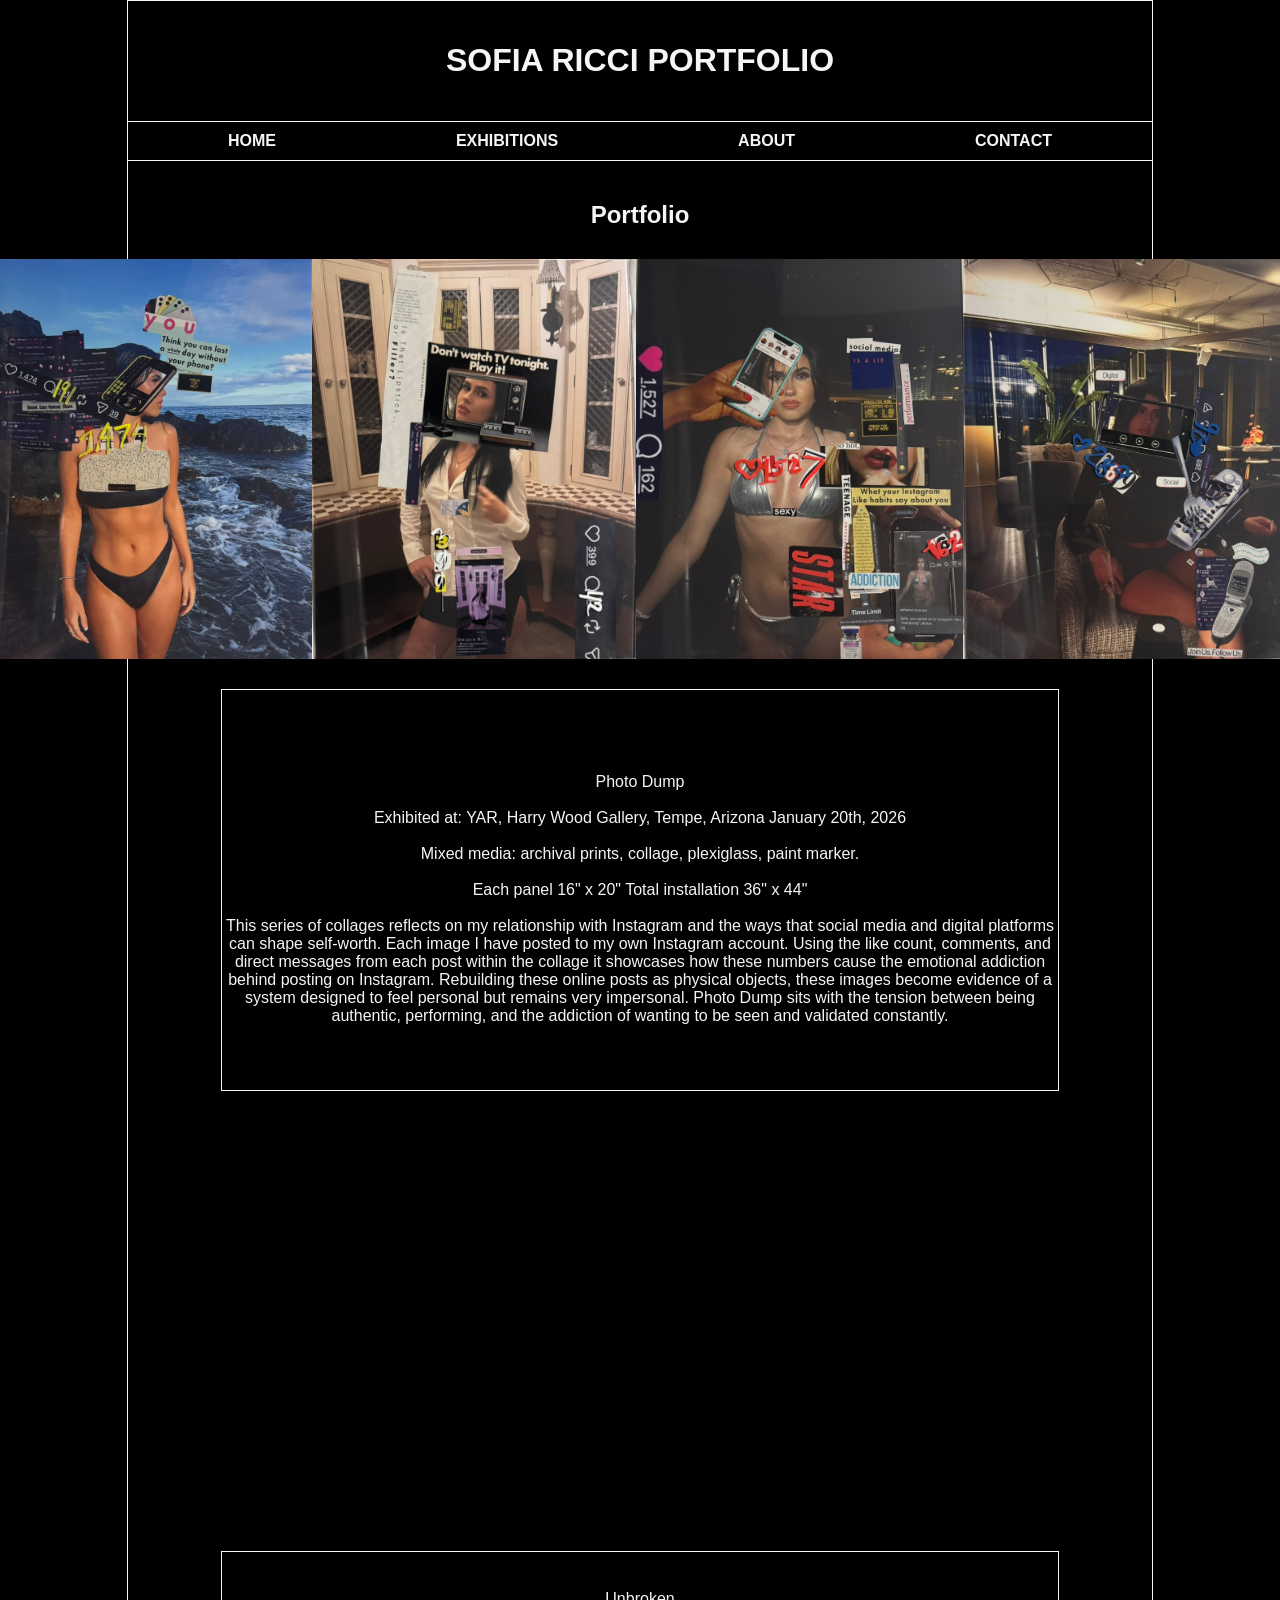
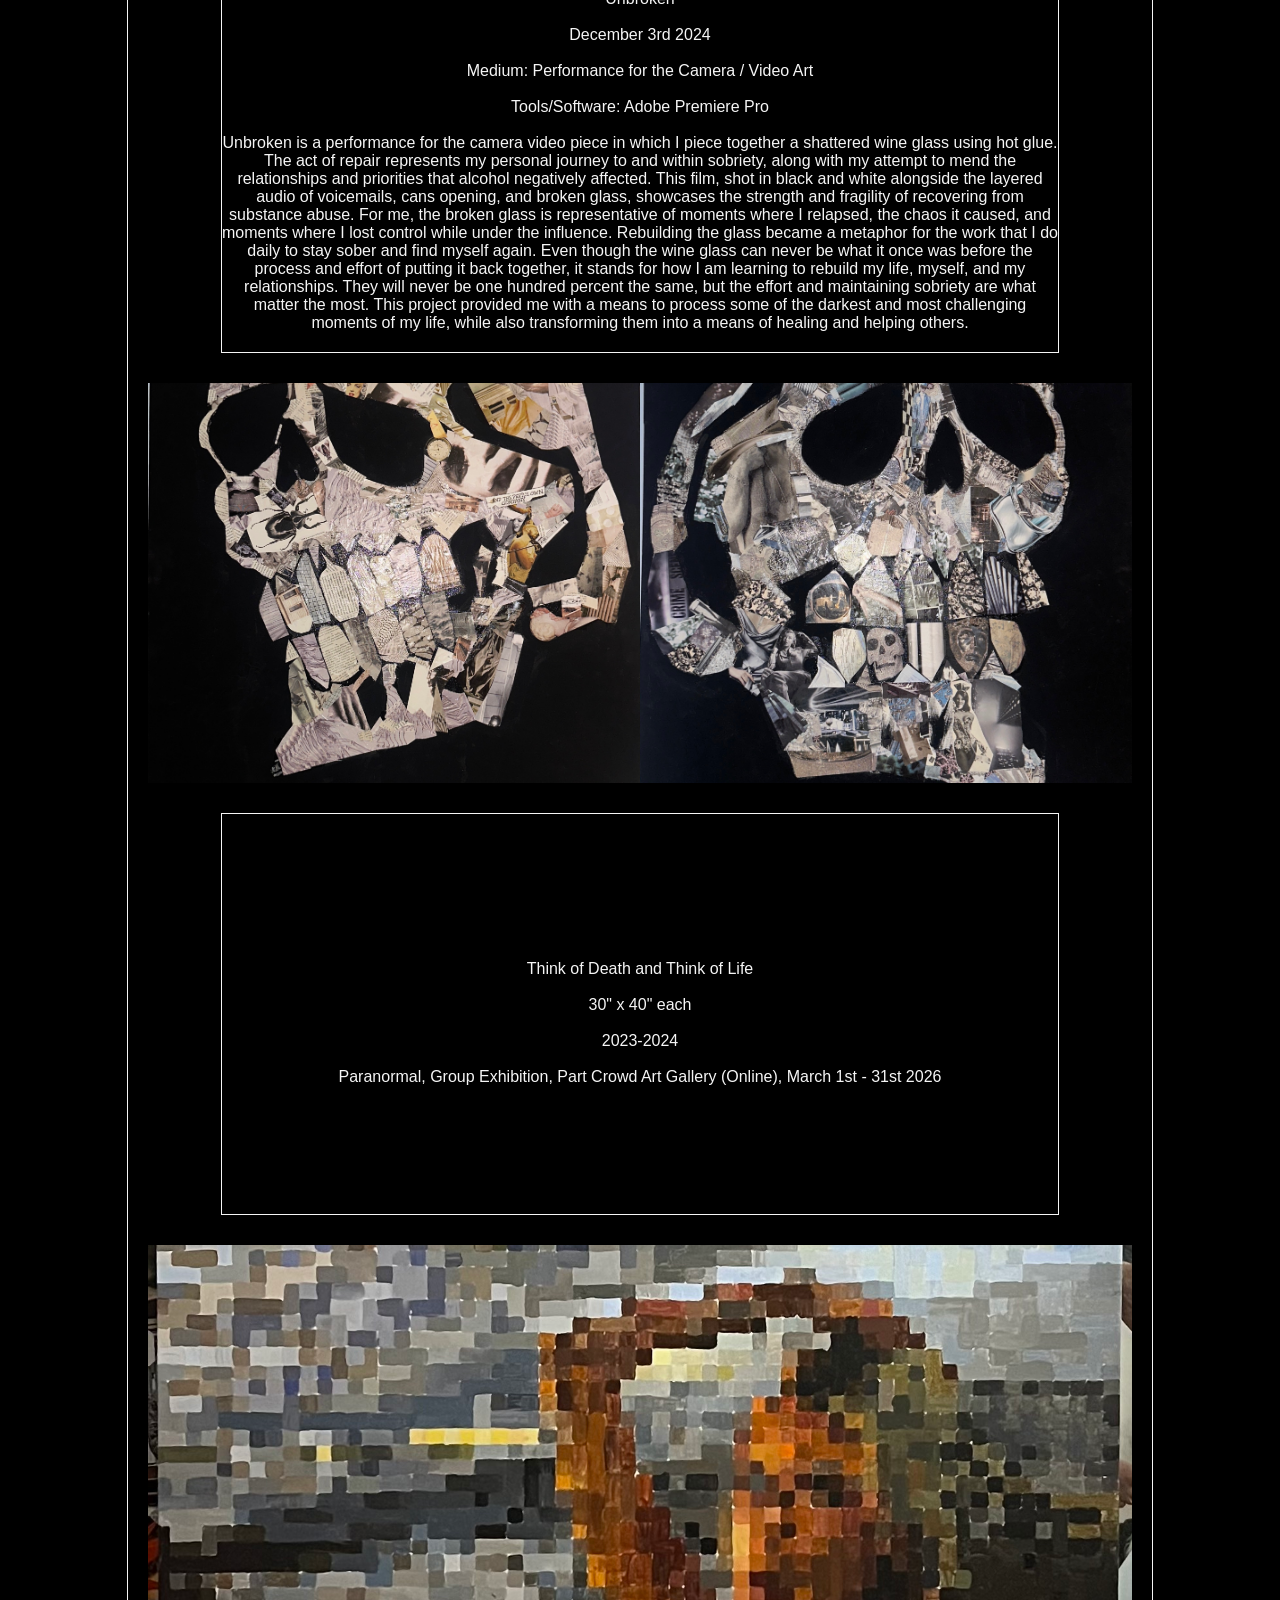
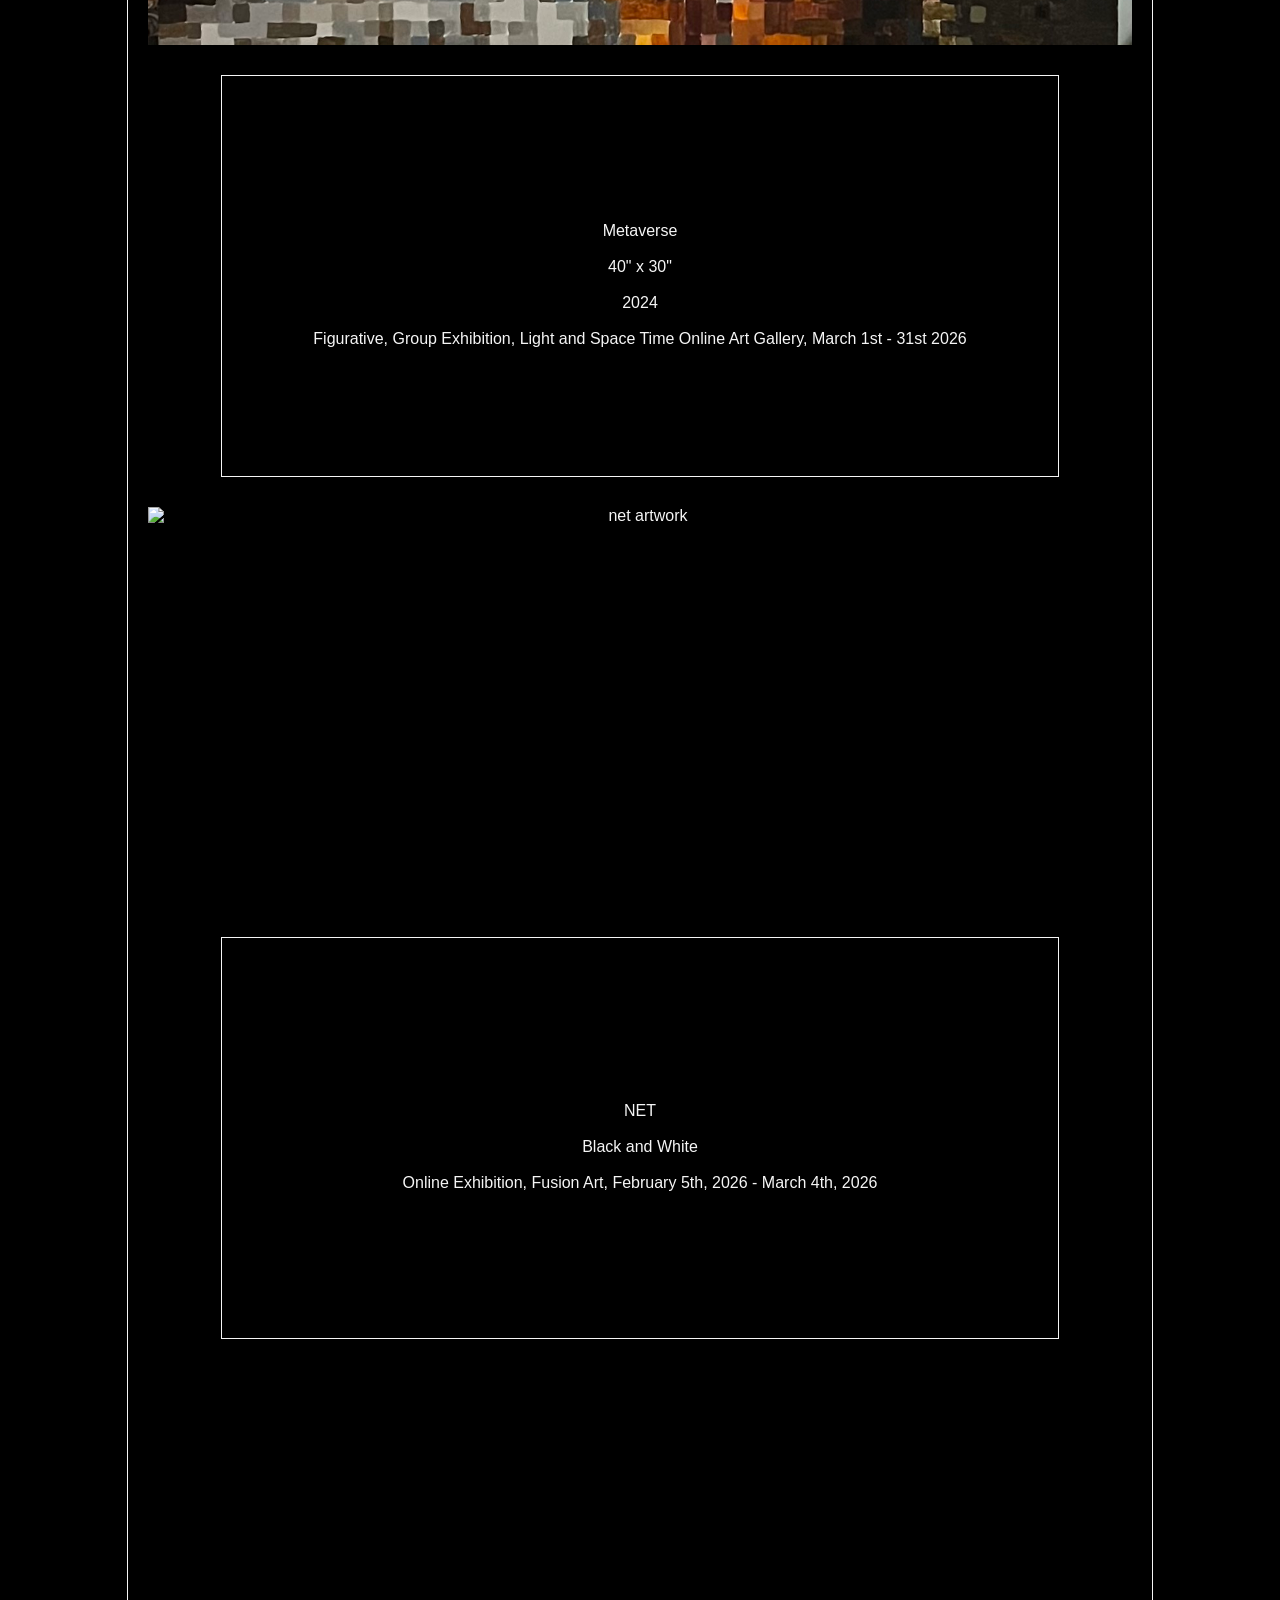
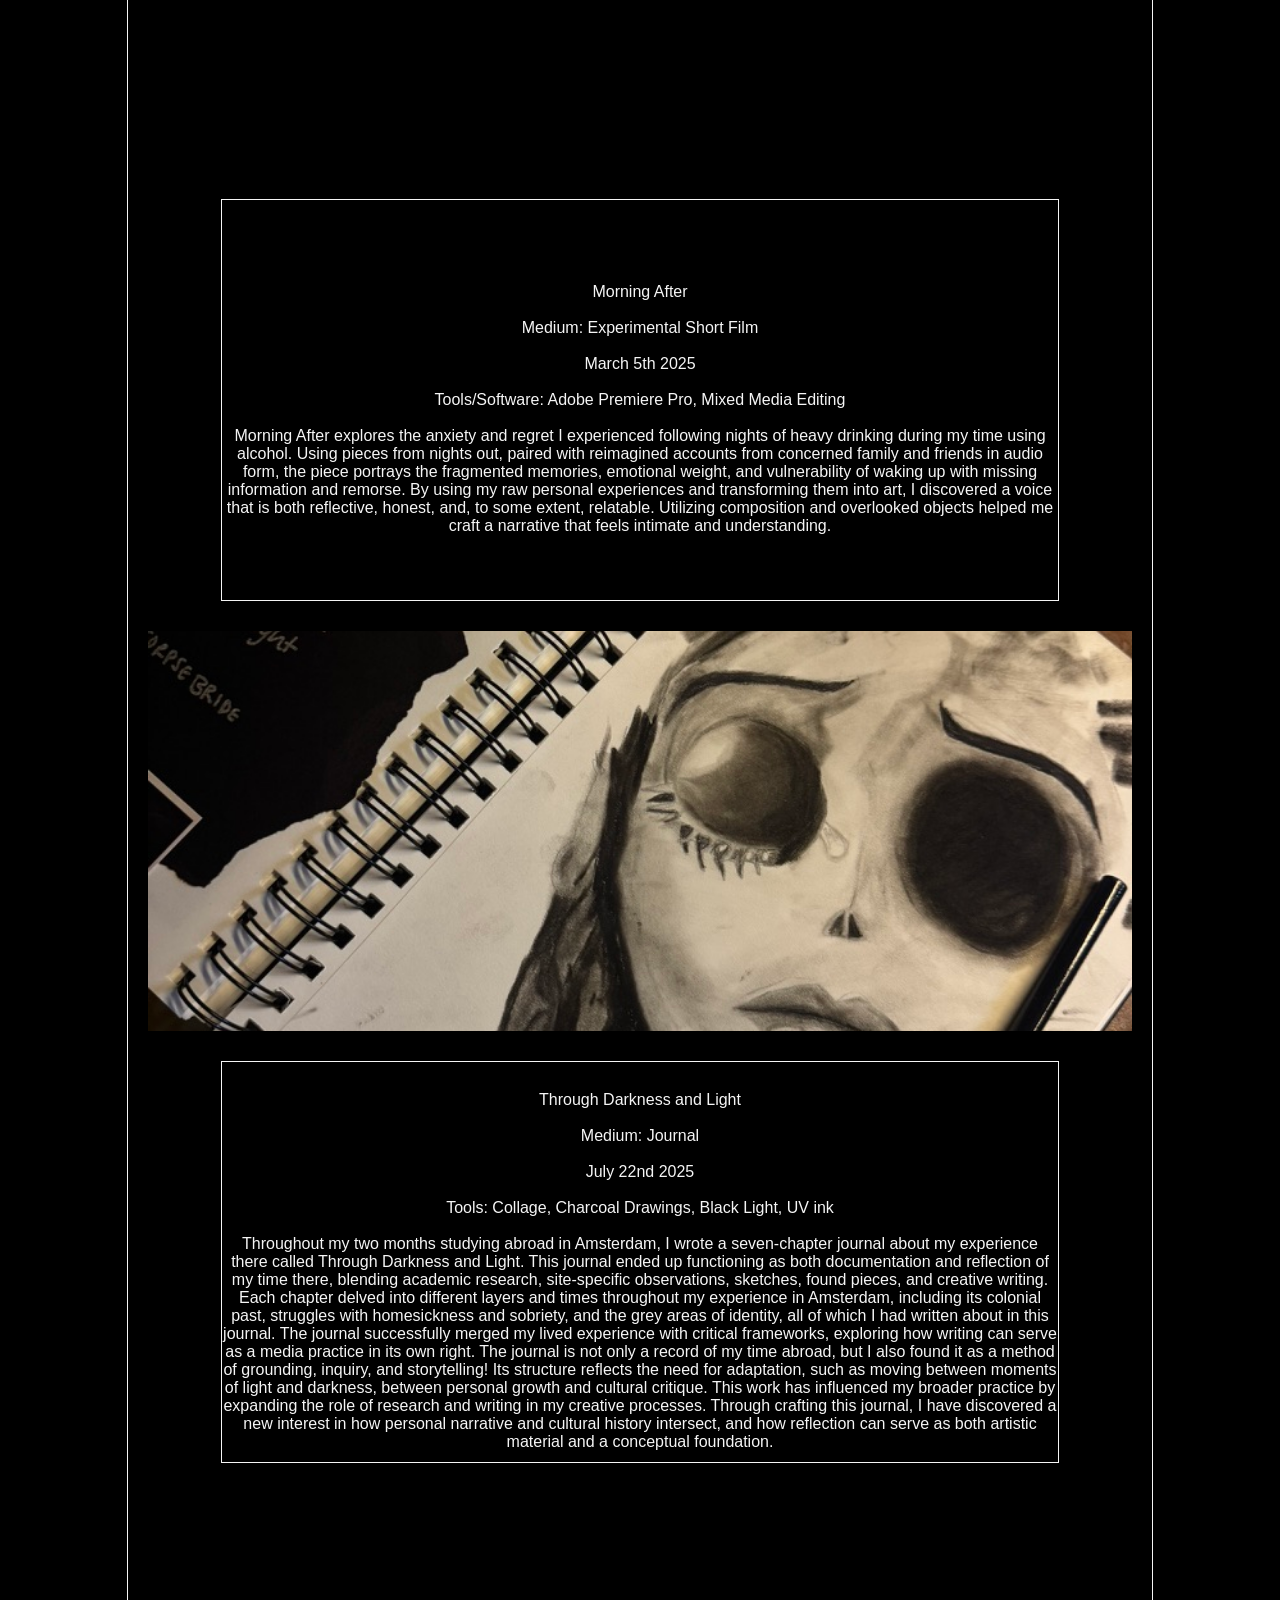
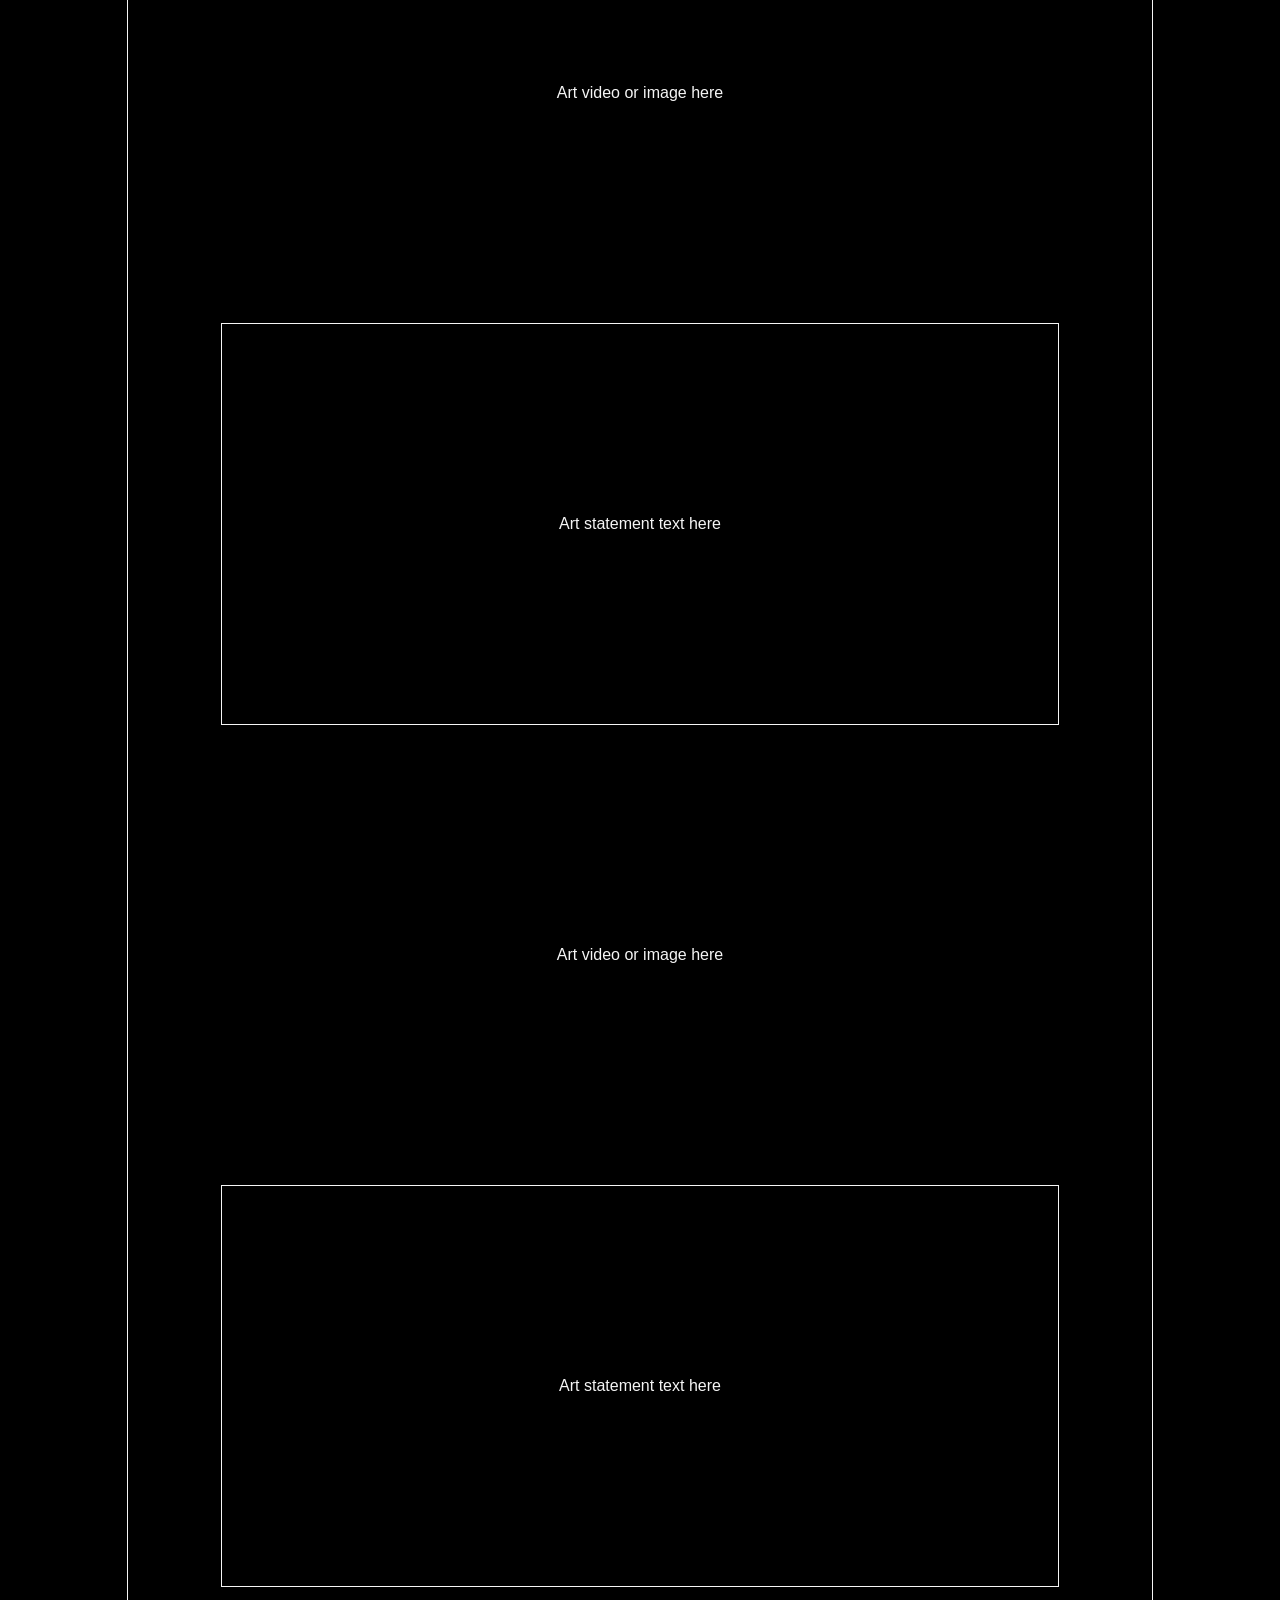
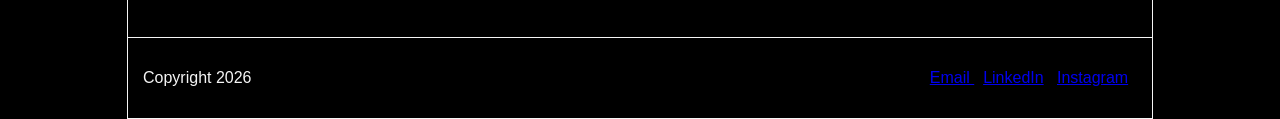
==== index.html @ 5871202f "update" ====
<!DOCTYPE html>
<html lang="en">
<head>
    <meta charset="UTF-8">
    <title>SOFIA RICCI PORTFOLIO</title>
    <link rel="stylesheet" href="portfolio.css">
</head>

<body>

<div id="wrapper">

<header>
    <h1>SOFIA RICCI PORTFOLIO</h1>
</header>

<nav>
    <a href="#">HOME</a>
    <a href="#">EXHIBITIONS</a>
    <a href="#">ABOUT</a>
    <a href="#">CONTACT</a>
</nav>

<main>
    <h2>Portfolio</h2>

    <div class="art-piece">
        <img src="yar1.jpeg" alt="yar1 artwork">
        <img src="yar2.jpeg" alt="yar2 artwork">
        <img src="yar3.jpeg" alt="yar3 artwork">
        <img src="yar4.jpeg" alt="yar4 artwork">
    </div>
    <div class="statement">
        <p> 
            <br>Photo Dump</br>
            <br>Exhibited at: YAR, Harry Wood Gallery, Tempe, Arizona January 20th, 2026</br>  
           <br> Mixed media: archival prints, collage, plexiglass, paint marker. </br>
           <br>Each panel 16" x 20" Total installation 36" x 44"</br>
           <br>This series of collages reflects on my relationship with Instagram and the ways that social media and digital platforms can shape self-worth. Each image I have posted to my own Instagram account. Using the like count, comments, and direct messages from each post within the collage it showcases how these numbers cause the emotional addiction behind posting on Instagram.
            Rebuilding these online posts as physical objects, these images become evidence of a system designed to feel personal but remains very impersonal. Photo Dump sits with the tension between being authentic, performing, and the addiction of wanting to be seen and validated constantly.</br>
        </p>
    </div>

    <div class="art-piece">
        <iframe width="100%" height="100%" 
        src="https://www.youtube.com/embed/tY6VmS3hC3c" 
        frameborder="0" allowfullscreen>
        </iframe>
    </div>
    <div class="statement">
        <p>
            <br>Unbroken</br>
            <br>December 3rd 2024</br>
            <br>Medium: Performance for the Camera / Video Art </br>
            <br>Tools/Software:  Adobe Premiere Pro</br>
            <br>Unbroken is a performance for the camera video piece in which I piece together a shattered wine glass using hot glue. The act of repair represents my personal journey to and within sobriety, along with my attempt to mend the relationships and priorities that alcohol negatively affected. This film, shot in black and white alongside the layered audio of voicemails, cans opening, and broken glass, showcases the strength and fragility of recovering from substance abuse. 
            For me, the broken glass is representative of moments where I relapsed, the chaos it caused, and moments where I lost control while under the influence. Rebuilding the glass became a metaphor for the work that I do daily to stay sober and find myself again. Even though the wine glass can never be what it once was before the process and effort of putting it back together, it stands for how I am learning to rebuild my life, myself, and my relationships. They will never be one hundred percent the same, but the effort and maintaining sobriety are what matter the most. This project provided me with a means to process some of the darkest and most challenging moments of my life, while also transforming them into a means of healing and helping others. </br>
    </p>
    </div>

    <div class="art-piece">
        <img src="ThinkOfLifee.jpg" alt="Think Of Life artwork">
        <img src="thinkofdeath.jpg" alt="Think Of Death artwork">
    </div>
    <div class="statement">
        <p>
            <br>Think of Death and Think of Life</br>
            <br>30" x 40" each</br>
            <br>2023-2024</br>
           <br> Paranormal, Group Exhibition, Part Crowd Art Gallery (Online), March 1st - 31st 2026</br>
        </p>
    </div>

    <div class="art-piece">
        <img src="metaverse.jpeg" alt="metaverse artwork">
    </div>
    <div class="statement">
        <p>
            <br>Metaverse</br>
            <br>40" x 30"</br>
            <br>2024</br>
            <br>Figurative, Group Exhibition, Light and Space Time Online Art Gallery, March 1st - 31st 2026</br>
        </p>
    </div>

    <div class="art-piece">
        <img src="Net.jpeg" alt="net artwork">
    </div>

    <div class="statement">
        <p>
            <br>NET</br>
            <br>Black and White </br>
            <br>Online Exhibition, Fusion Art, February 5th, 2026 - March 4th, 2026</br>
        </p>
    </div>

    <div class="art-piece">
            <iframe width="100%" height="100%" 
            src="https://www.youtube.com/embed/P0jir18BKr4" 
            frameborder="0" allowfullscreen>
            </iframe>
        </div>

    <div class="statement">
        <p>
            <br>Morning After</br>
            <br>Medium: Experimental Short Film</br>
            <br>March 5th 2025</br>
            <br> Tools/Software: Adobe Premiere Pro, Mixed Media Editing</br>
            <br> Morning After explores the anxiety and regret I experienced following nights of heavy drinking during my time using alcohol. Using pieces from nights out, paired with reimagined accounts from concerned family and friends in audio form, the piece portrays the fragmented memories, emotional weight, and vulnerability of waking up with missing information and remorse. By using my raw personal experiences and transforming them into art, I discovered a voice that is both reflective, honest, and, to some extent, relatable. Utilizing composition and overlooked objects helped me craft a narrative that feels intimate and understanding.</br>
        </p>
    </div>

    <div class="art-piece">
        <img src="dandl1.jpeg" alt="Through Darkness and Light artwork">
    </div>

    <div class="statement">
        <p>
            <br>Through Darkness and Light</br>
            <br>Medium: Journal </br>
            <br>July 22nd 2025</br>
            <br> Tools: Collage, Charcoal Drawings, Black Light, UV ink</br>
            <br>Throughout my two months studying abroad in Amsterdam, I wrote a seven-chapter journal about my experience there called Through Darkness and Light. This journal ended up functioning as both documentation and reflection of my time there, blending academic research, site-specific observations, sketches, found pieces, and creative writing. Each chapter delved into different layers and times throughout my experience in Amsterdam, including its colonial past, struggles with homesickness and sobriety, and the grey areas of identity, all of which I had written about in this journal.
             The journal successfully merged my lived experience with critical frameworks, exploring how writing can serve as a media practice in its own right. The journal is not only a record of my time abroad, but I also found it as a method of grounding, inquiry, and storytelling!  Its structure reflects the need for adaptation, such as moving between moments of light and darkness, between personal growth and cultural critique.
             This work has influenced my broader practice by expanding the role of research and writing in my creative processes. Through crafting this journal, I have discovered a new interest in how personal narrative and cultural history intersect, and how reflection can serve as both artistic material and a conceptual foundation.</br>
            </p>
    </div>

    <div class="art-piece">
        <p>Art video or image here</p>
    </div>

    <div class="statement">
        <p>Art statement text here</p>
    </div>

    <div class="art-piece">
        <p>Art video or image here</p>
    </div>

    <div class="statement">
        <p>Art statement text here</p>
    </div>

</main>

<footer>
    <p>Copyright 2026</p>
    
    <p>
    <a href="mailto:sofiamariericci@gmail.com" target="_blank">Email </a> &nbsp; 
    <a href="https://www.linkedin.com/in/sofia-ricci-27983432a" target="_blank">LinkedIn</a> &nbsp; 
    <a href="https://www.instagram.com/sofiaricciart" target="_blank">Instagram</a> &nbsp; 
    </p>

</footer>

</div>

</body>
</html>
---- portfolio.css ----
body {
    background-color:black;
    font-family: Helvetica, serif;
    color: hsl(0, 0%, 96%);
    margin: 0;
}

#wrapper {
    width: 80%;
    margin: auto;
    border: 1px solid #f5f5f5;
}

header {
    text-align: center;
    padding: 20px;
    border-bottom: 1px solid #f5f5f5;
}

nav {
    display: flex;
    justify-content: space-around;
    border-bottom: 1px solid #f5f5f5;
    padding: 10px;
}

nav a {
    text-decoration: none;
    color: #f5f5f5;
    font-weight: bold;
}

main {
    padding: 20px;
    text-align: center;
}

.art-piece {
    height: 400px;
    margin: 30px auto;
    width: 100%;
    display: flex;
    align-items: center;
    justify-content: center;
}
.art-piece img {
    width: 100%;
    height: 100%;
    object-fit: cover;
}
.art-piece video {
    width: 100%;
    height: 100%;
    object-fit: cover;
}

.statement {
    border: 1px solid #f5f5f5;
    height: 400px;
    margin: 30px auto;
    width: 85%;
    display: flex;
    align-items: center;
    justify-content: center;
}

footer {
    border-top: 1px solid #f5f5f5;
    display: flex;
    justify-content: space-between;
    padding: 15px;
}
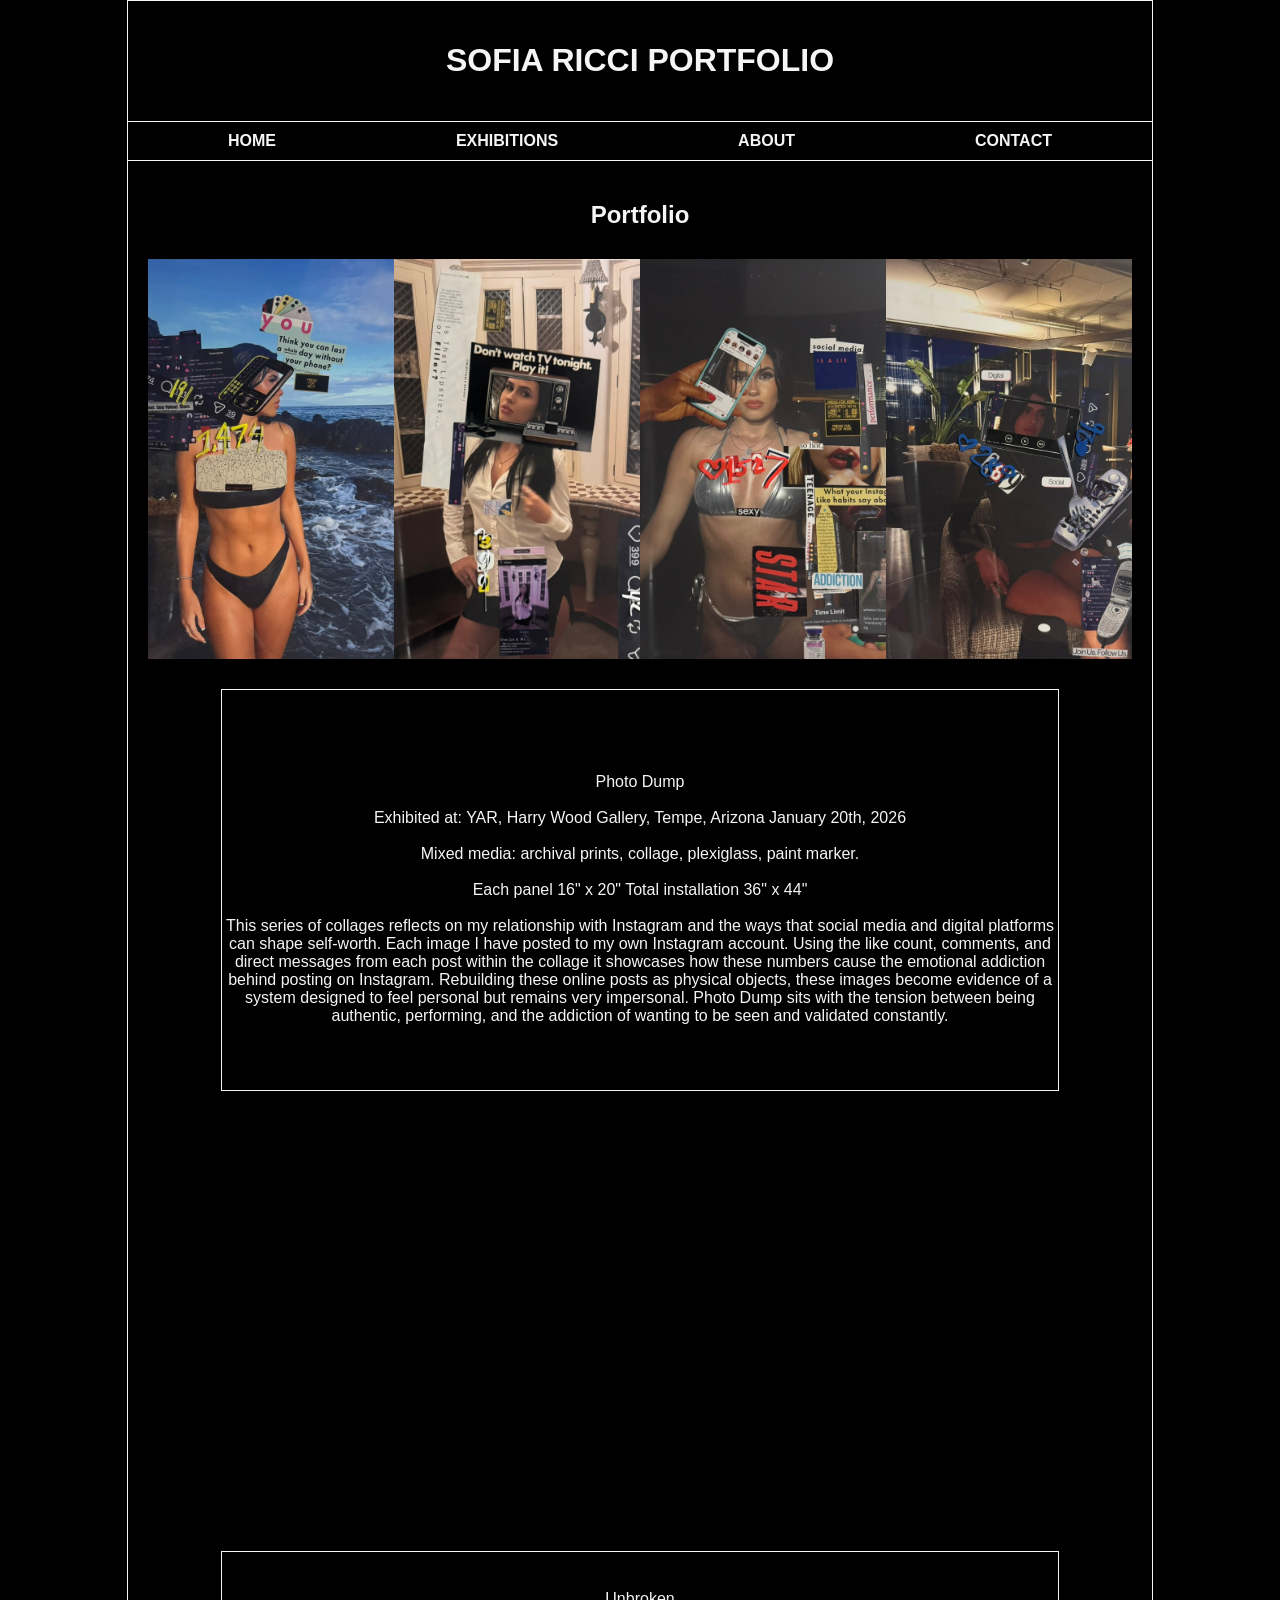
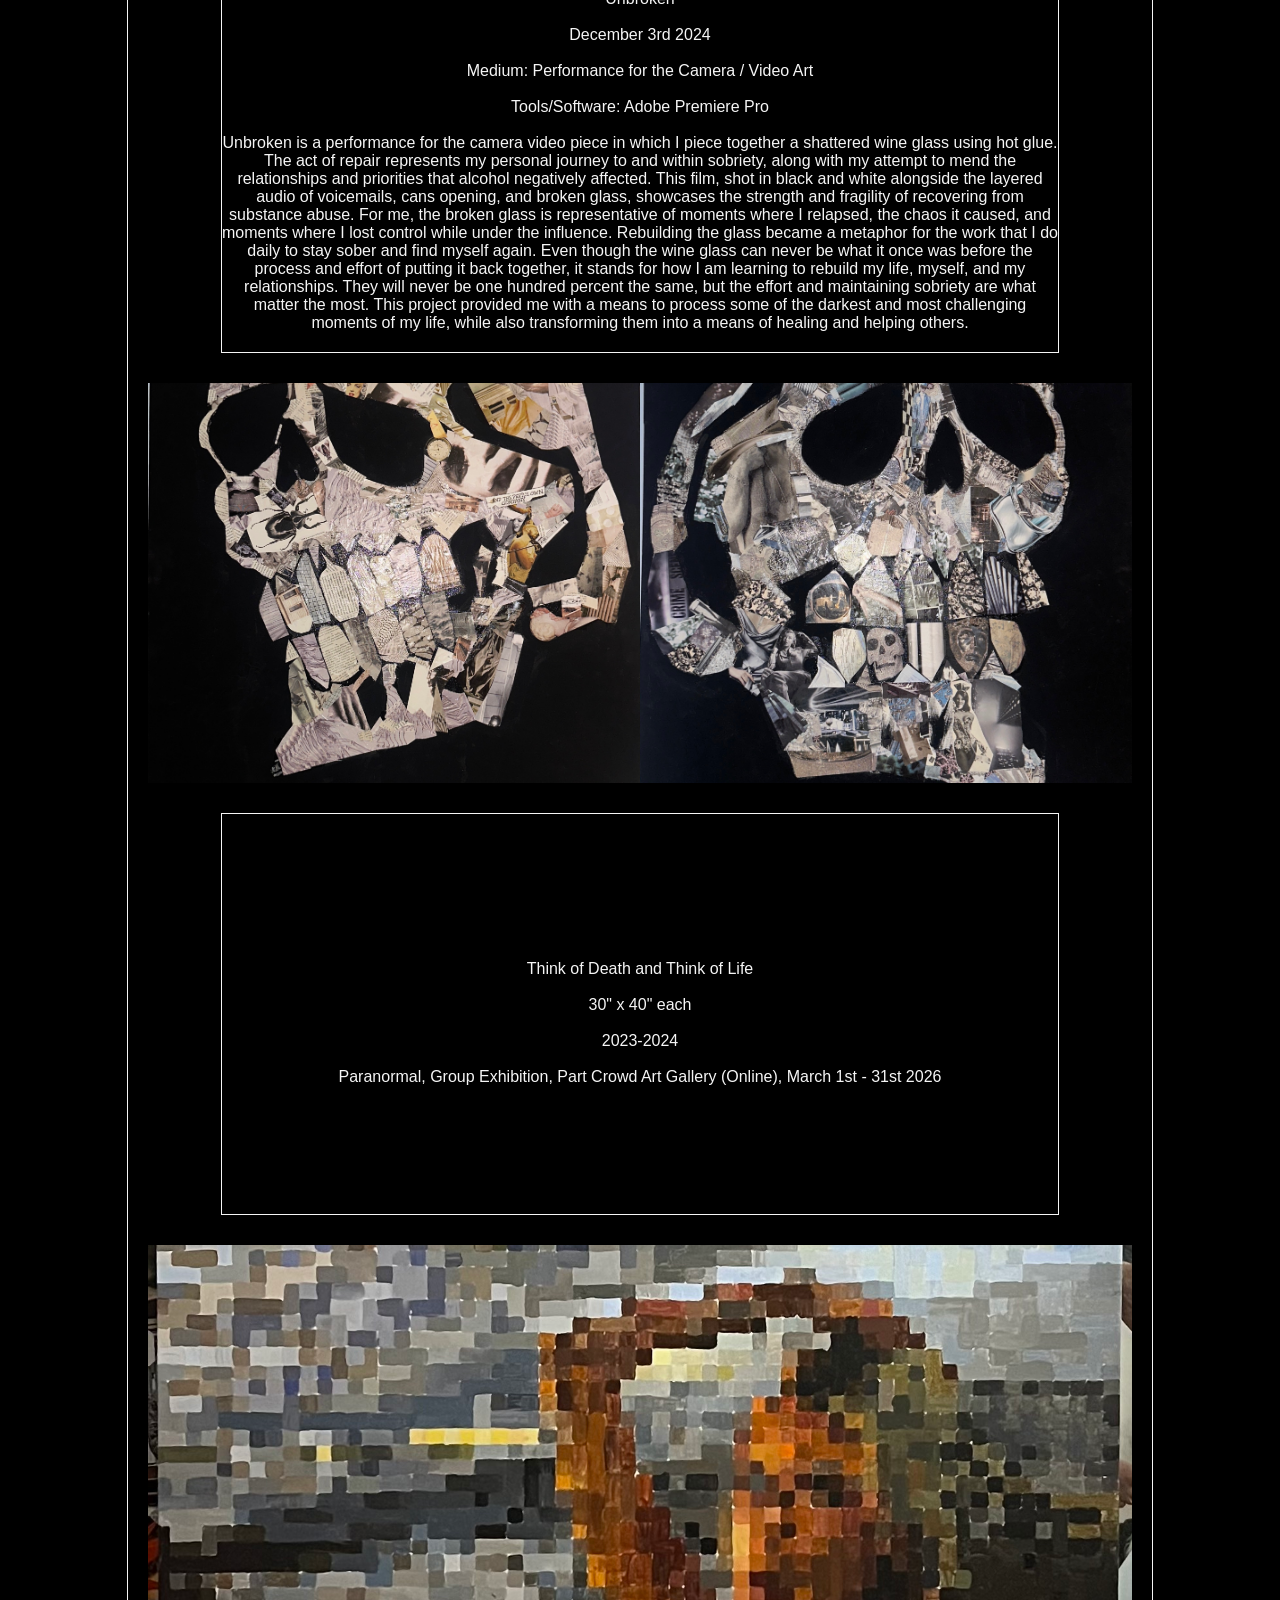
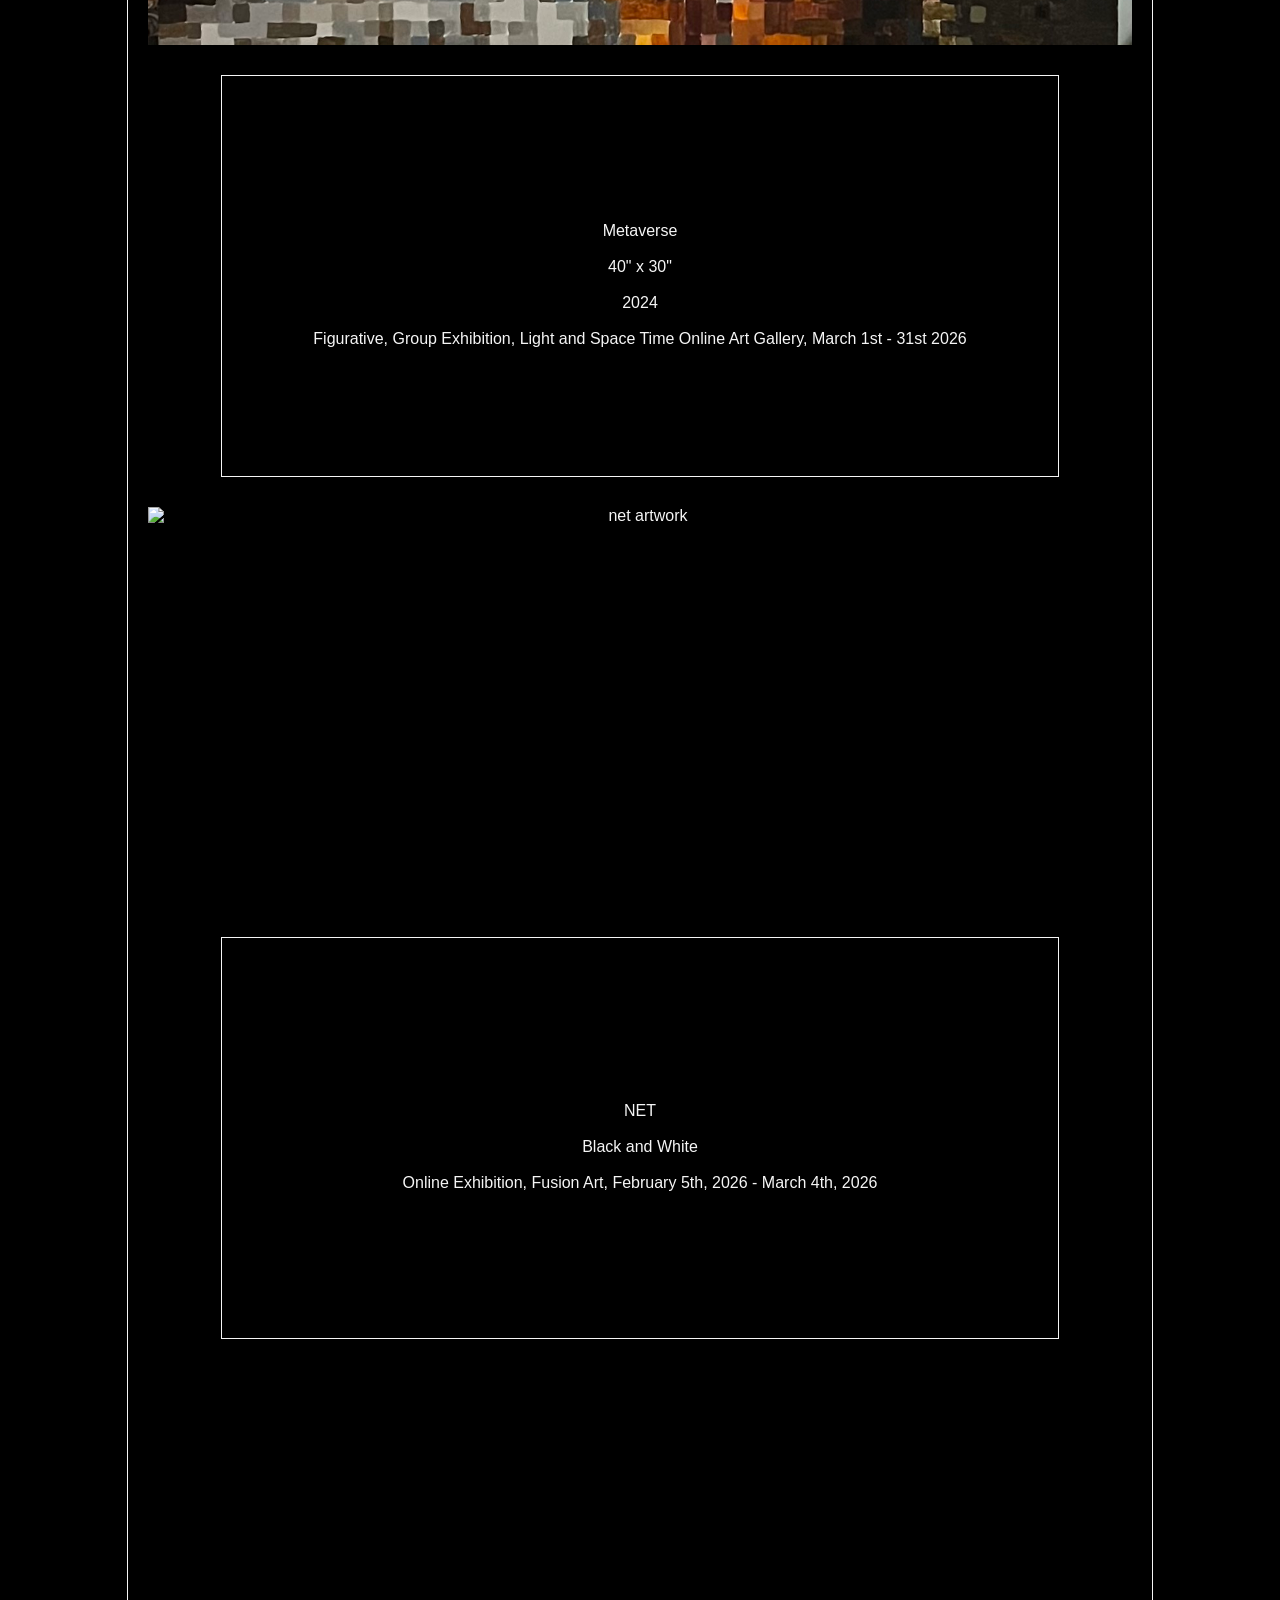
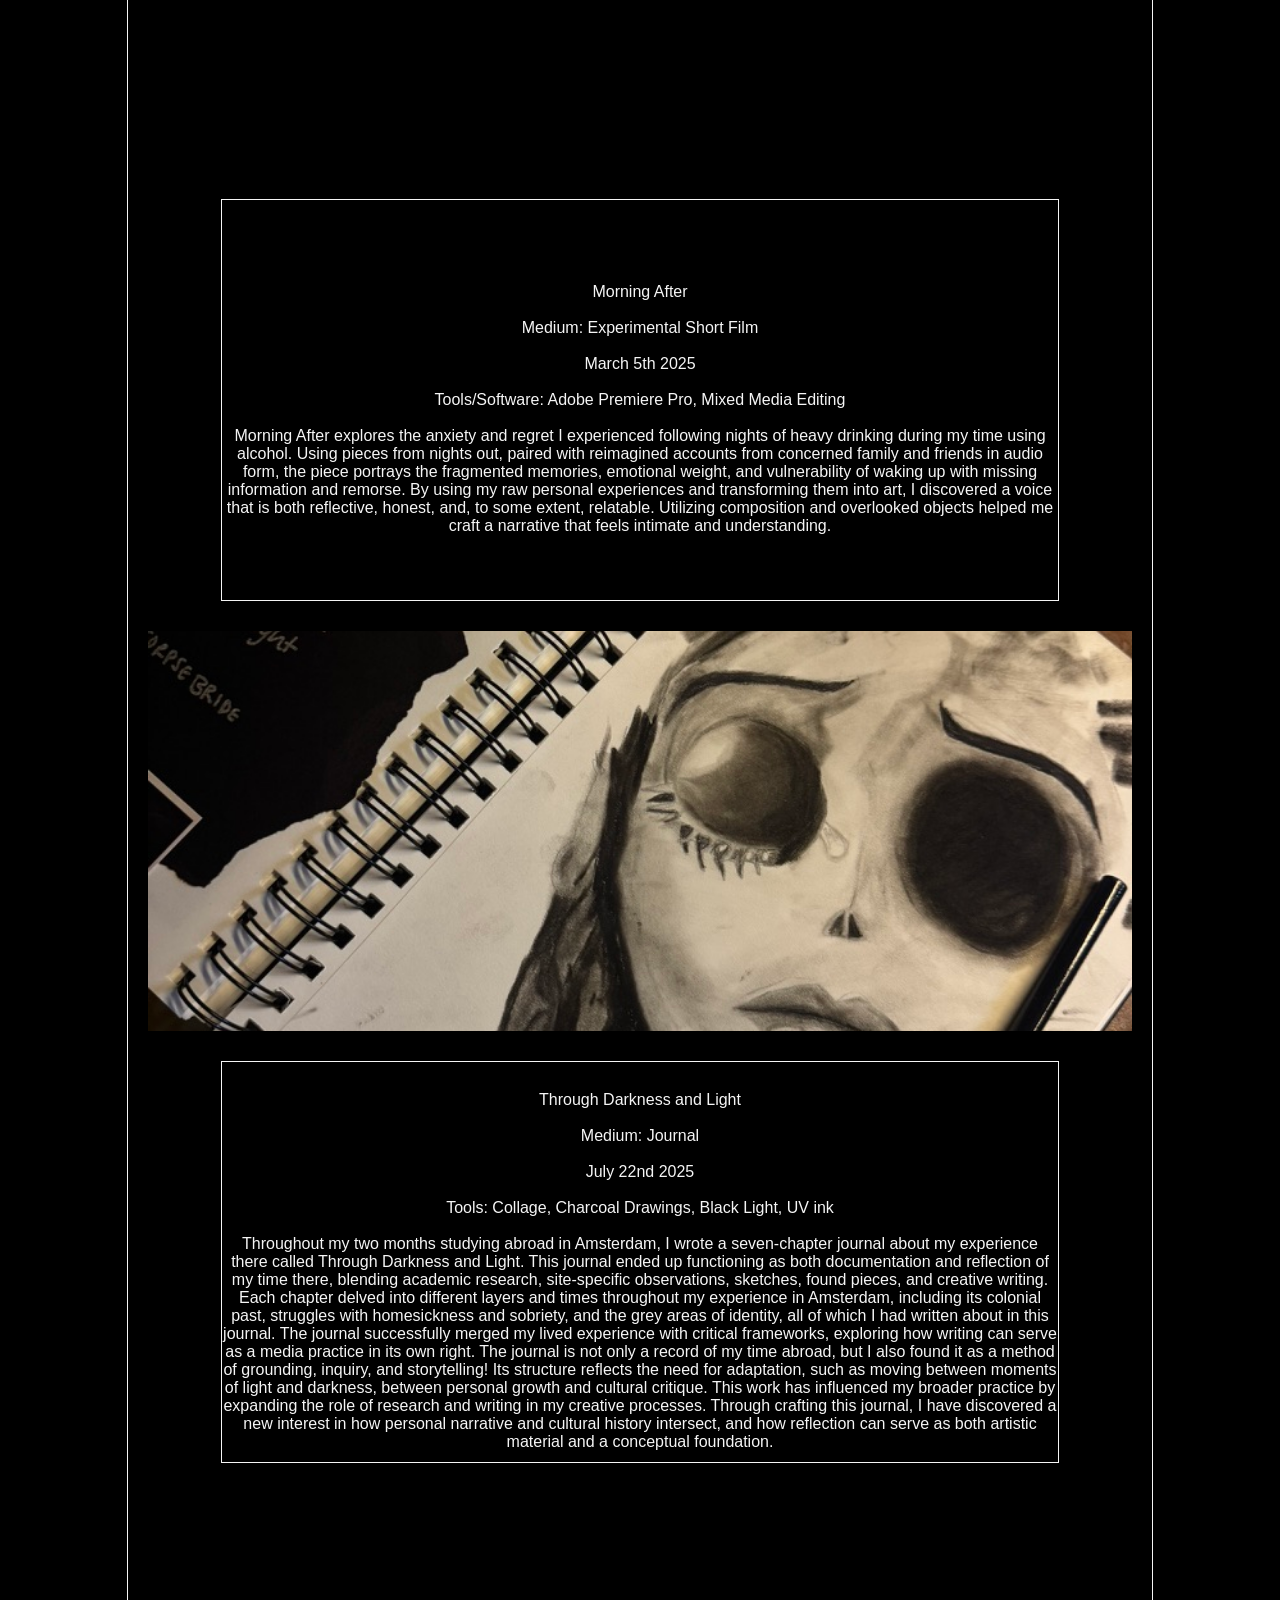
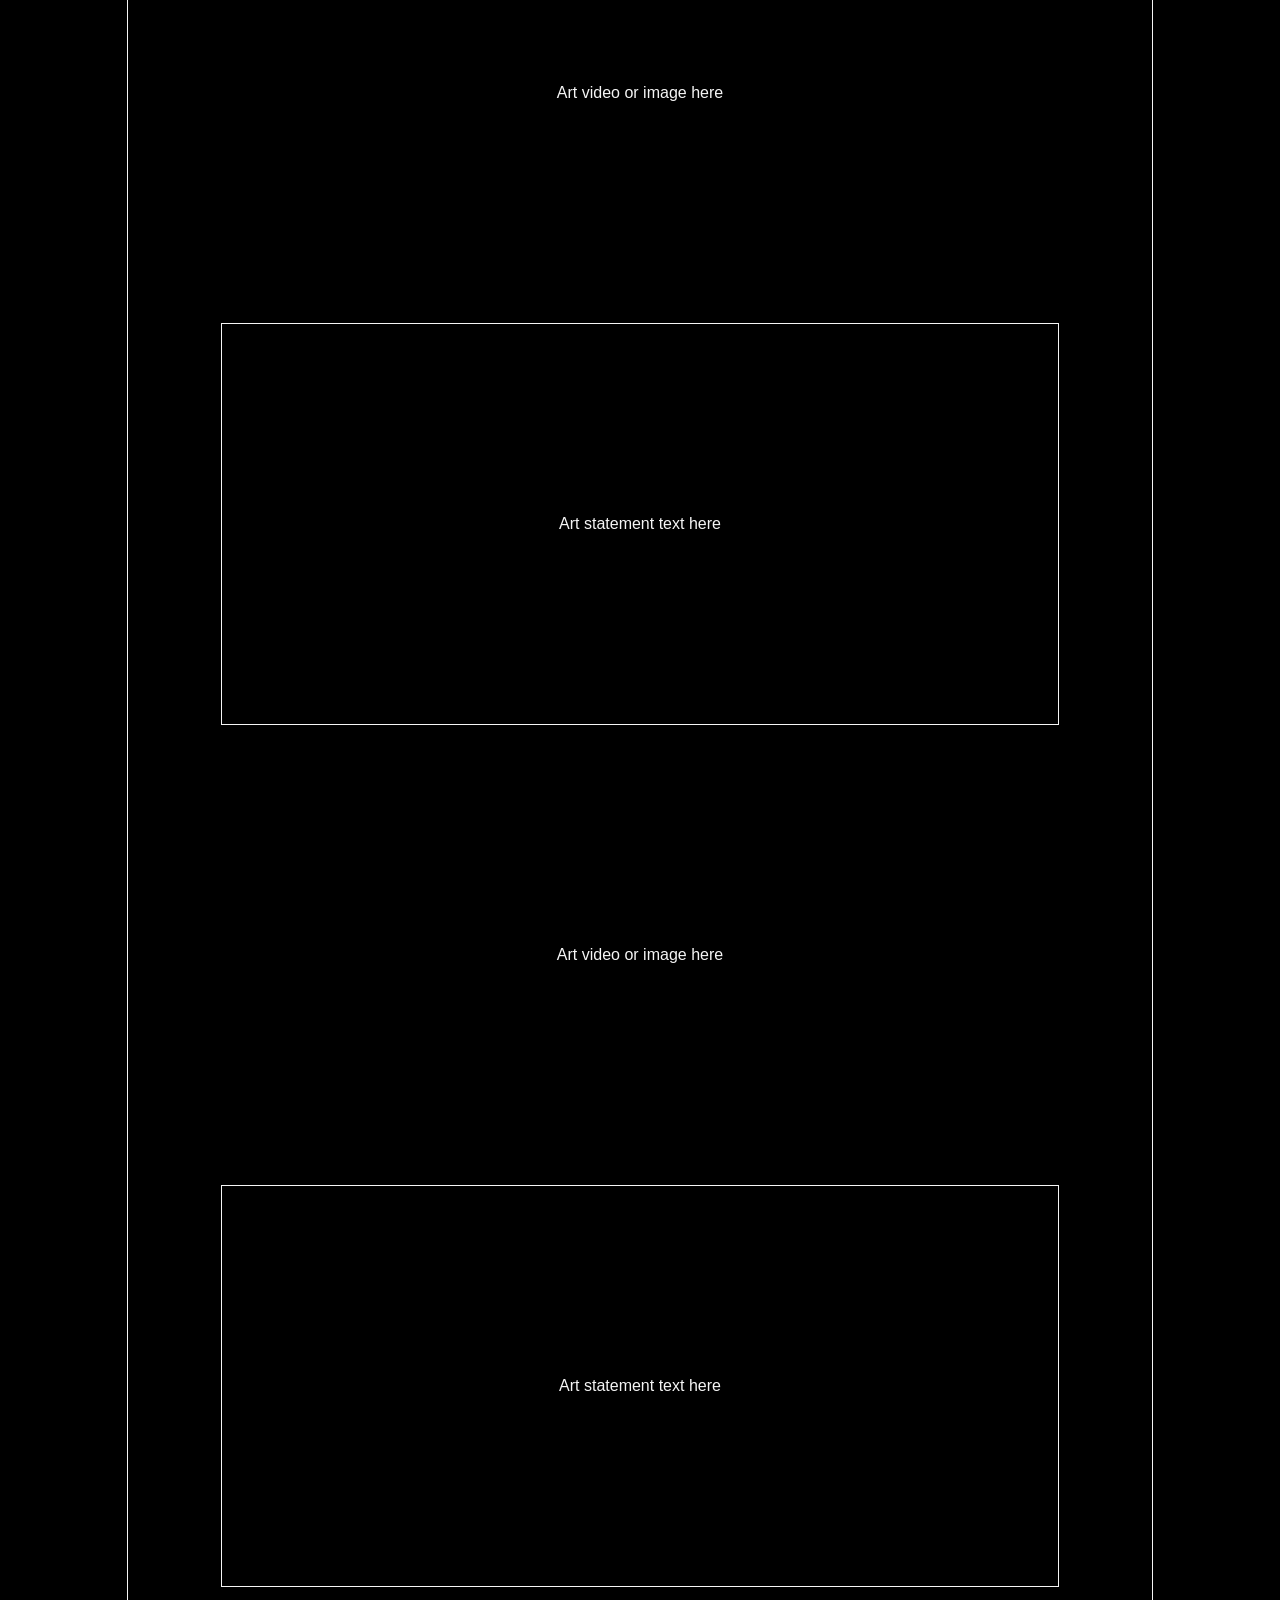
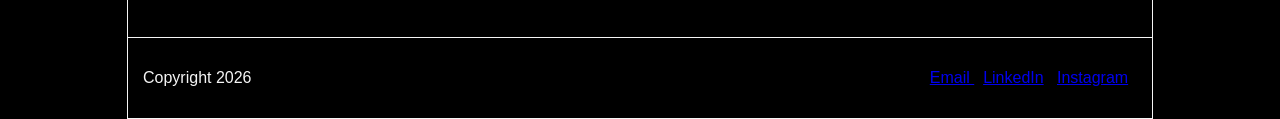
==== commit 64a256ee: "gallery change" ====
--- a/index.html
+++ b/index.html
@@ -25,10 +25,12 @@
     <h2>Portfolio</h2>
 
     <div class="art-piece">
+        <div class="gallery">
         <img src="yar1.jpeg" alt="yar1 artwork">
         <img src="yar2.jpeg" alt="yar2 artwork">
         <img src="yar3.jpeg" alt="yar3 artwork">
         <img src="yar4.jpeg" alt="yar4 artwork">
+        </div>
     </div>
     <div class="statement">
         <p> 
--- a/portfolio.css
+++ b/portfolio.css
@@ -47,6 +47,17 @@
     width: 100%;
     height: 100%;
     object-fit: cover;
+    display: block;
+}
+.gallery {
+    display: flex;
+    height: 100%;
+}
+
+.gallery img {
+    width: 25%;
+    height: 100%;
+    object-fit: cover;
 }
 .art-piece video {
     width: 100%;
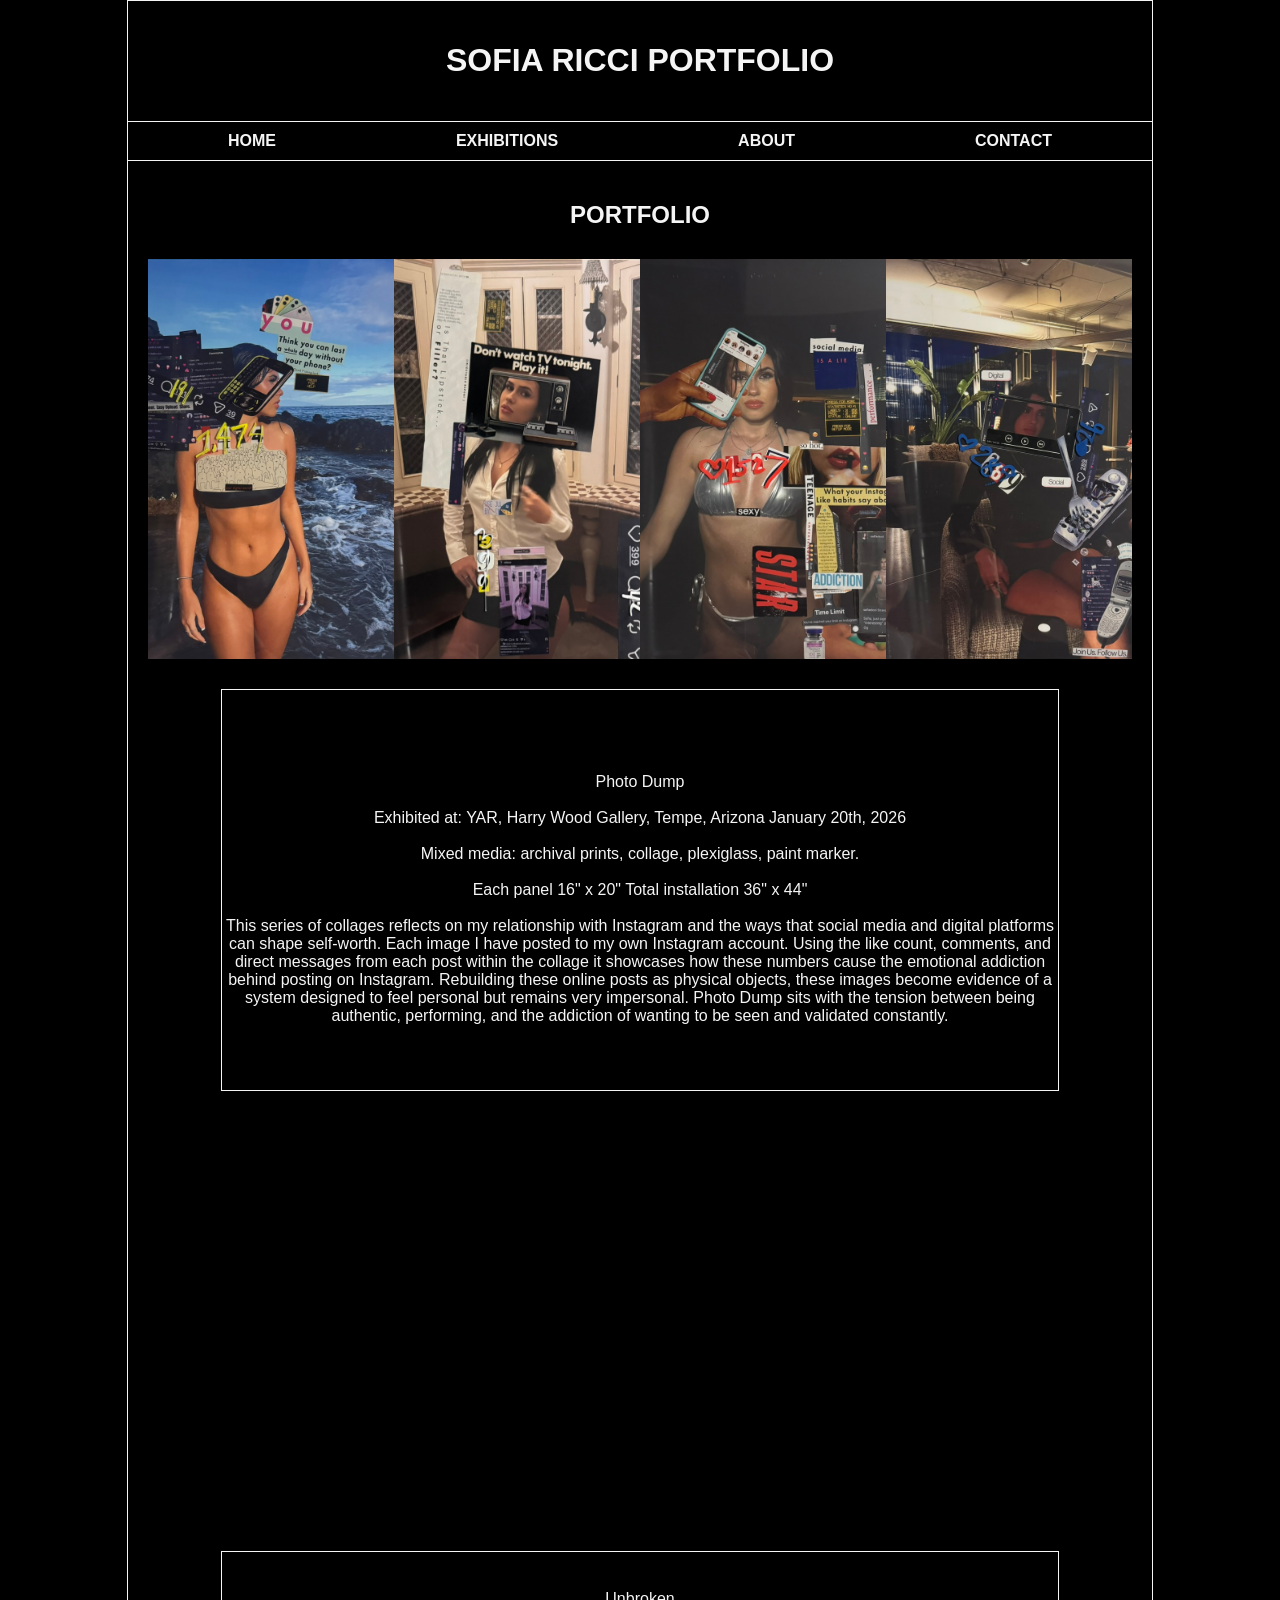
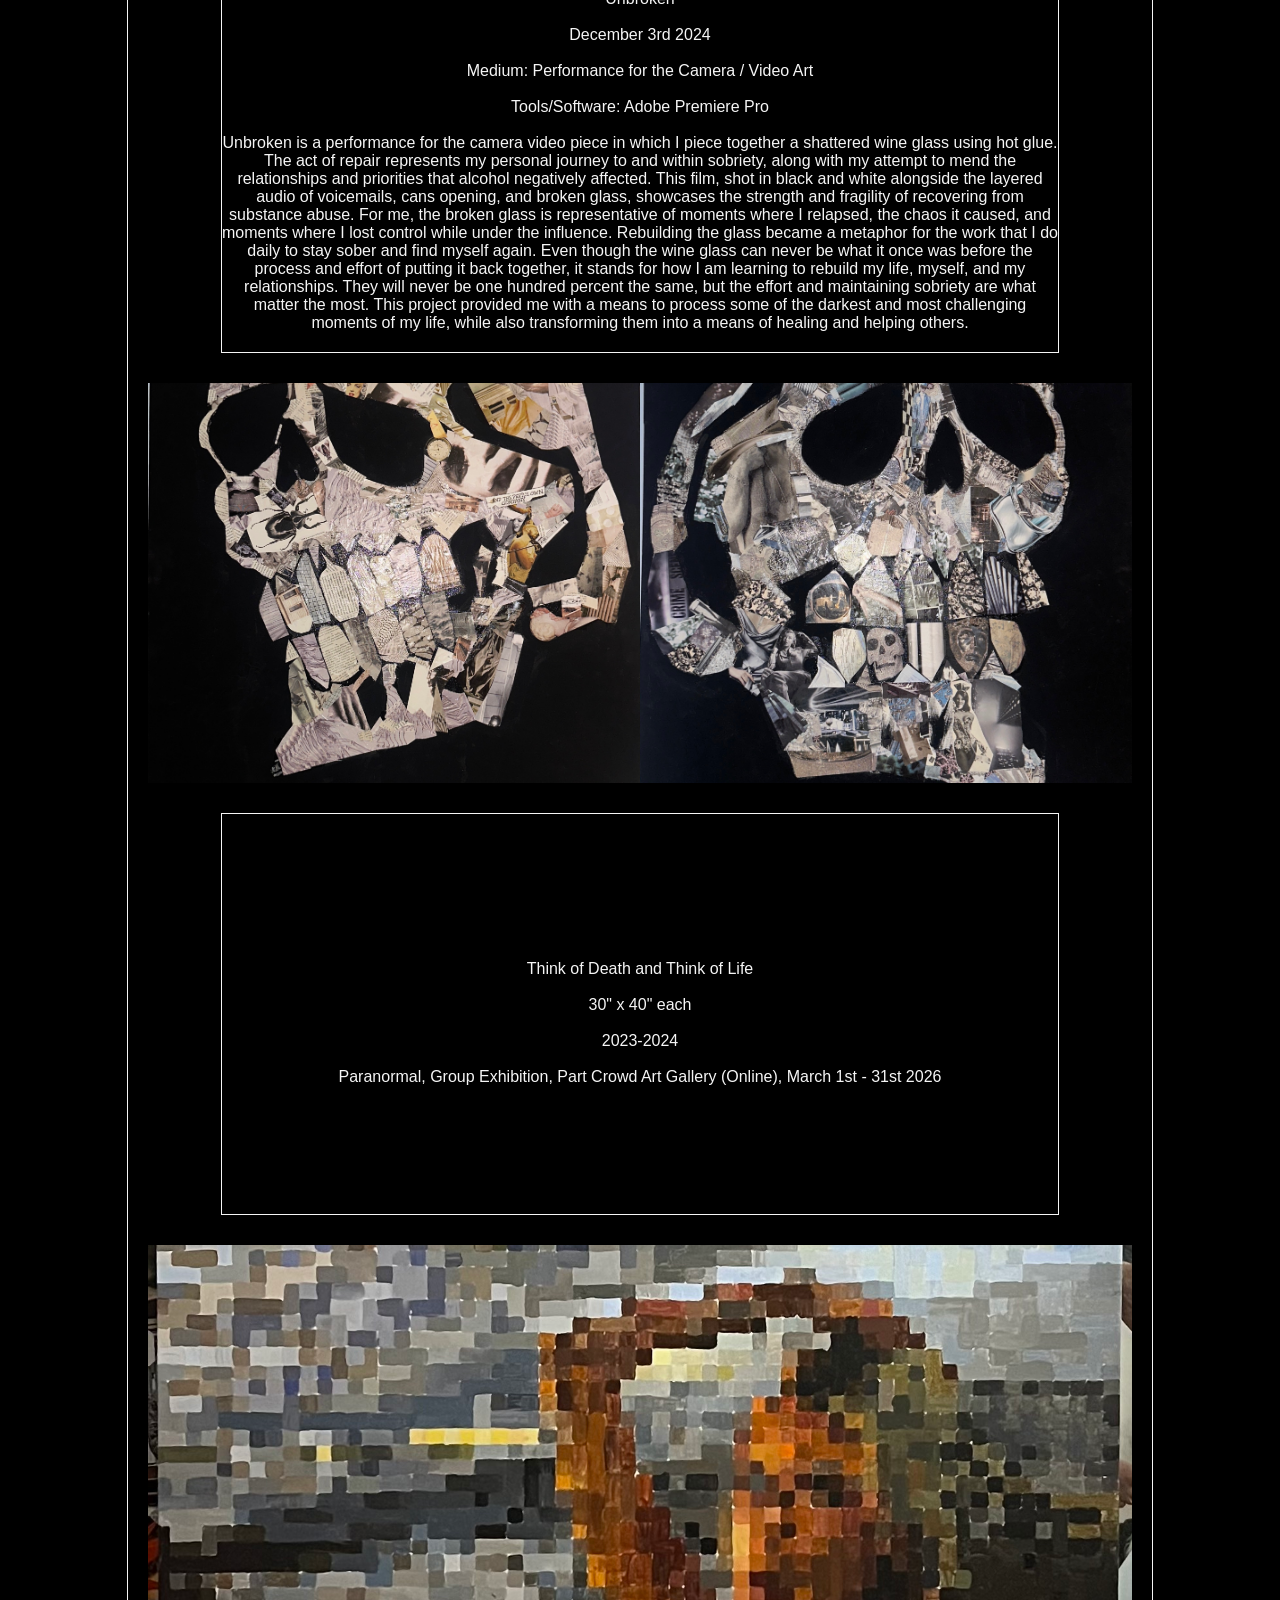
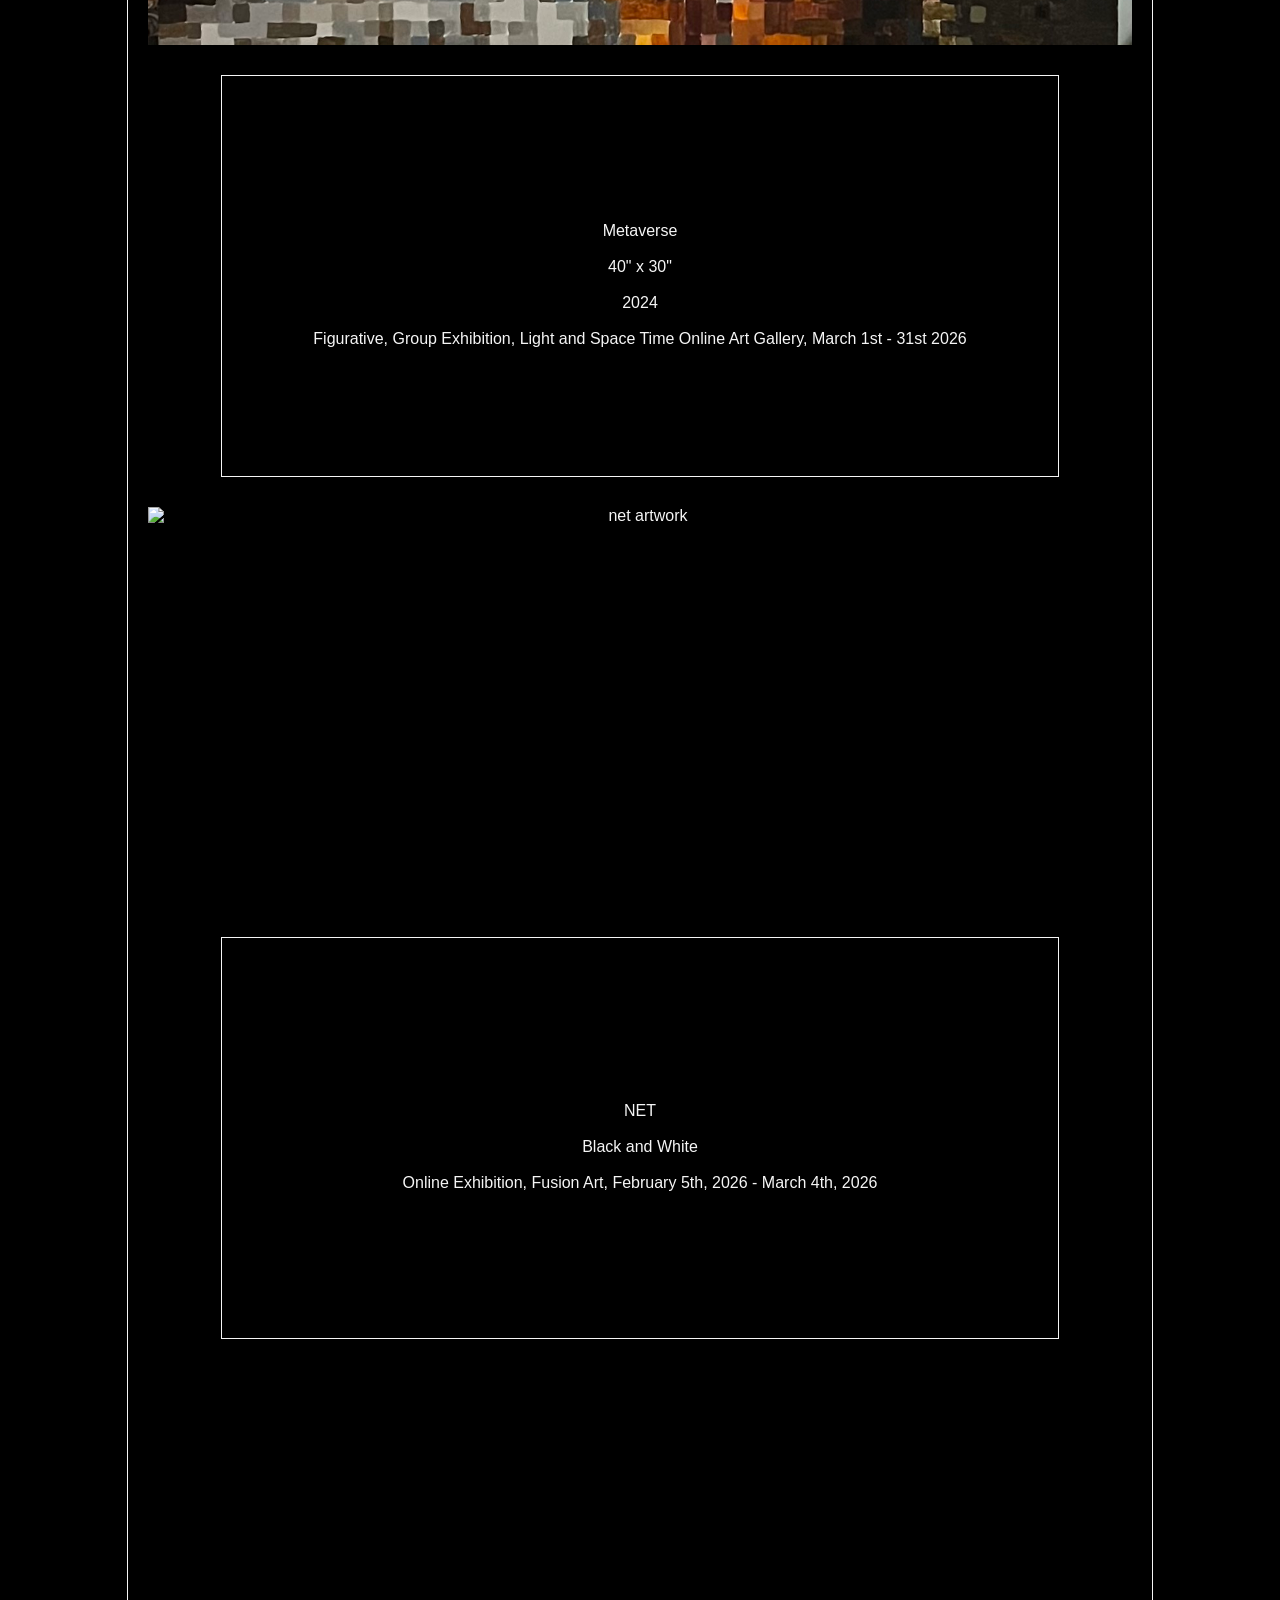
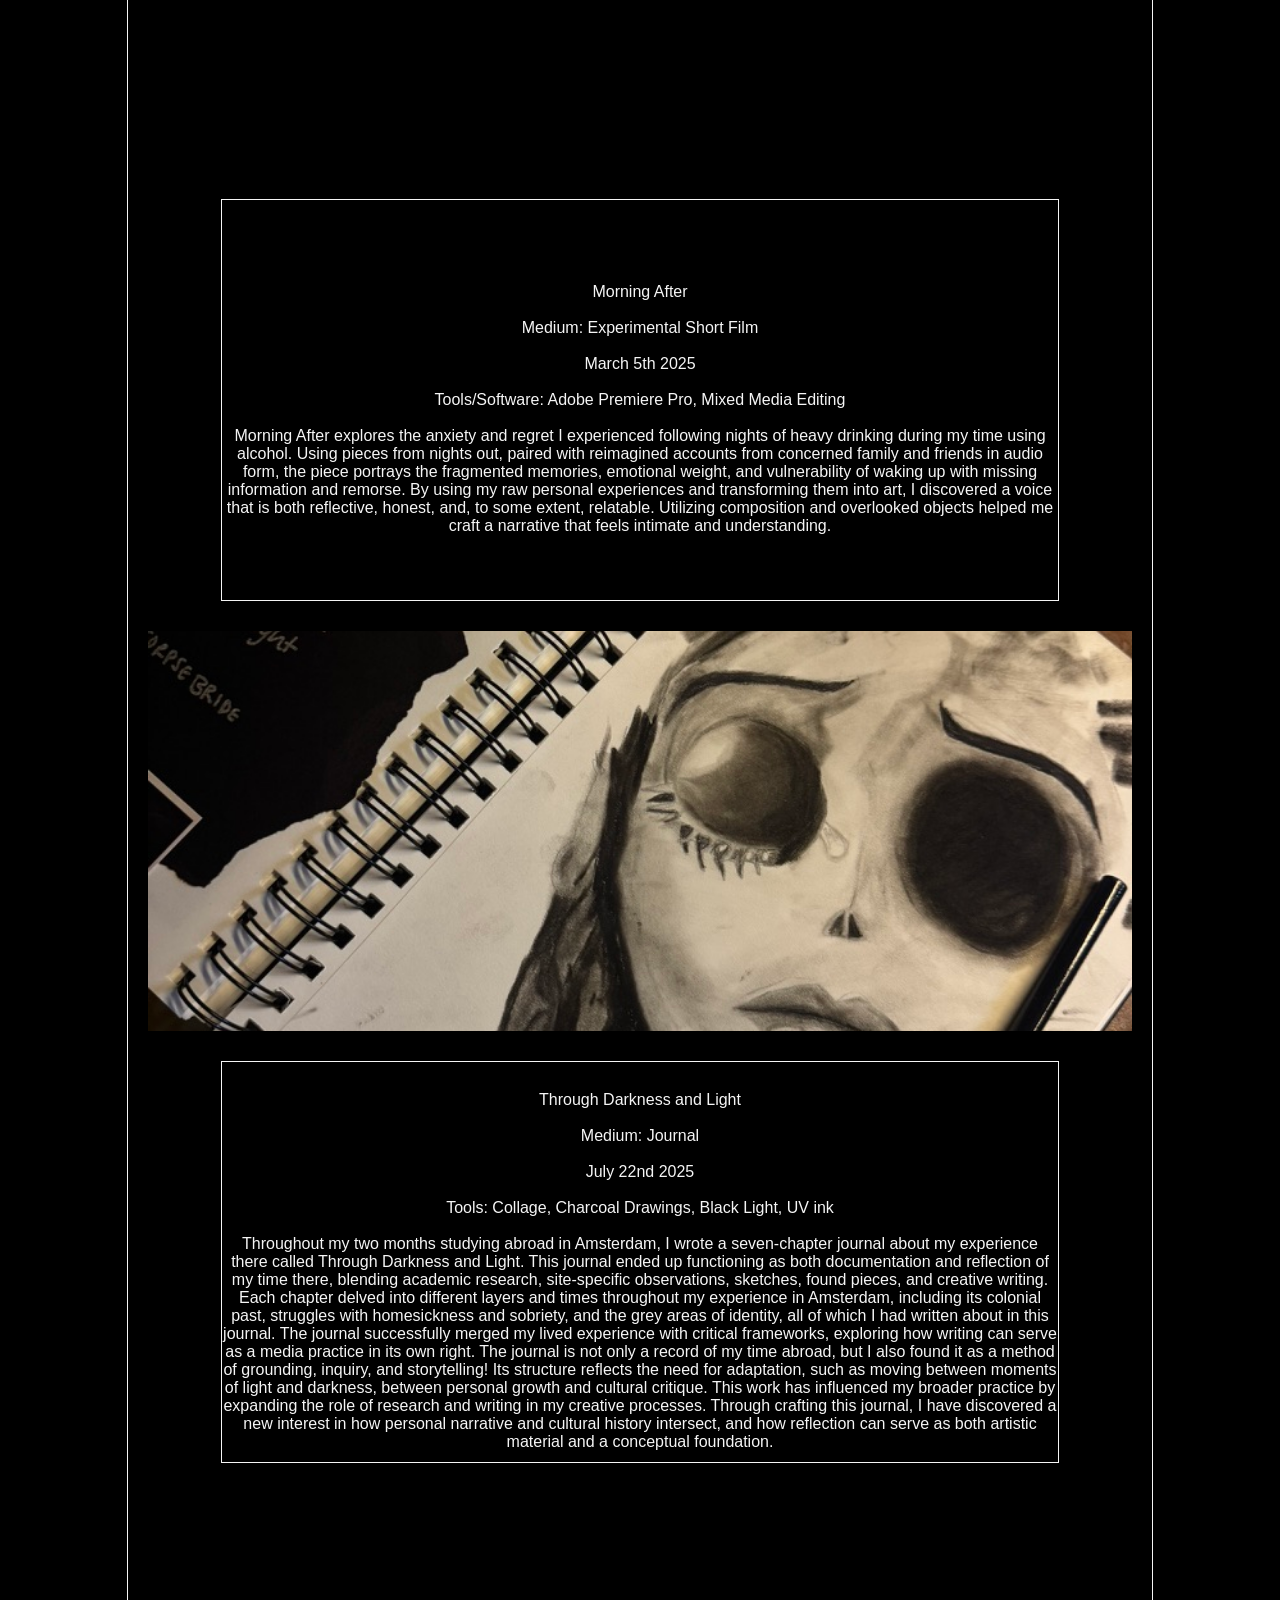
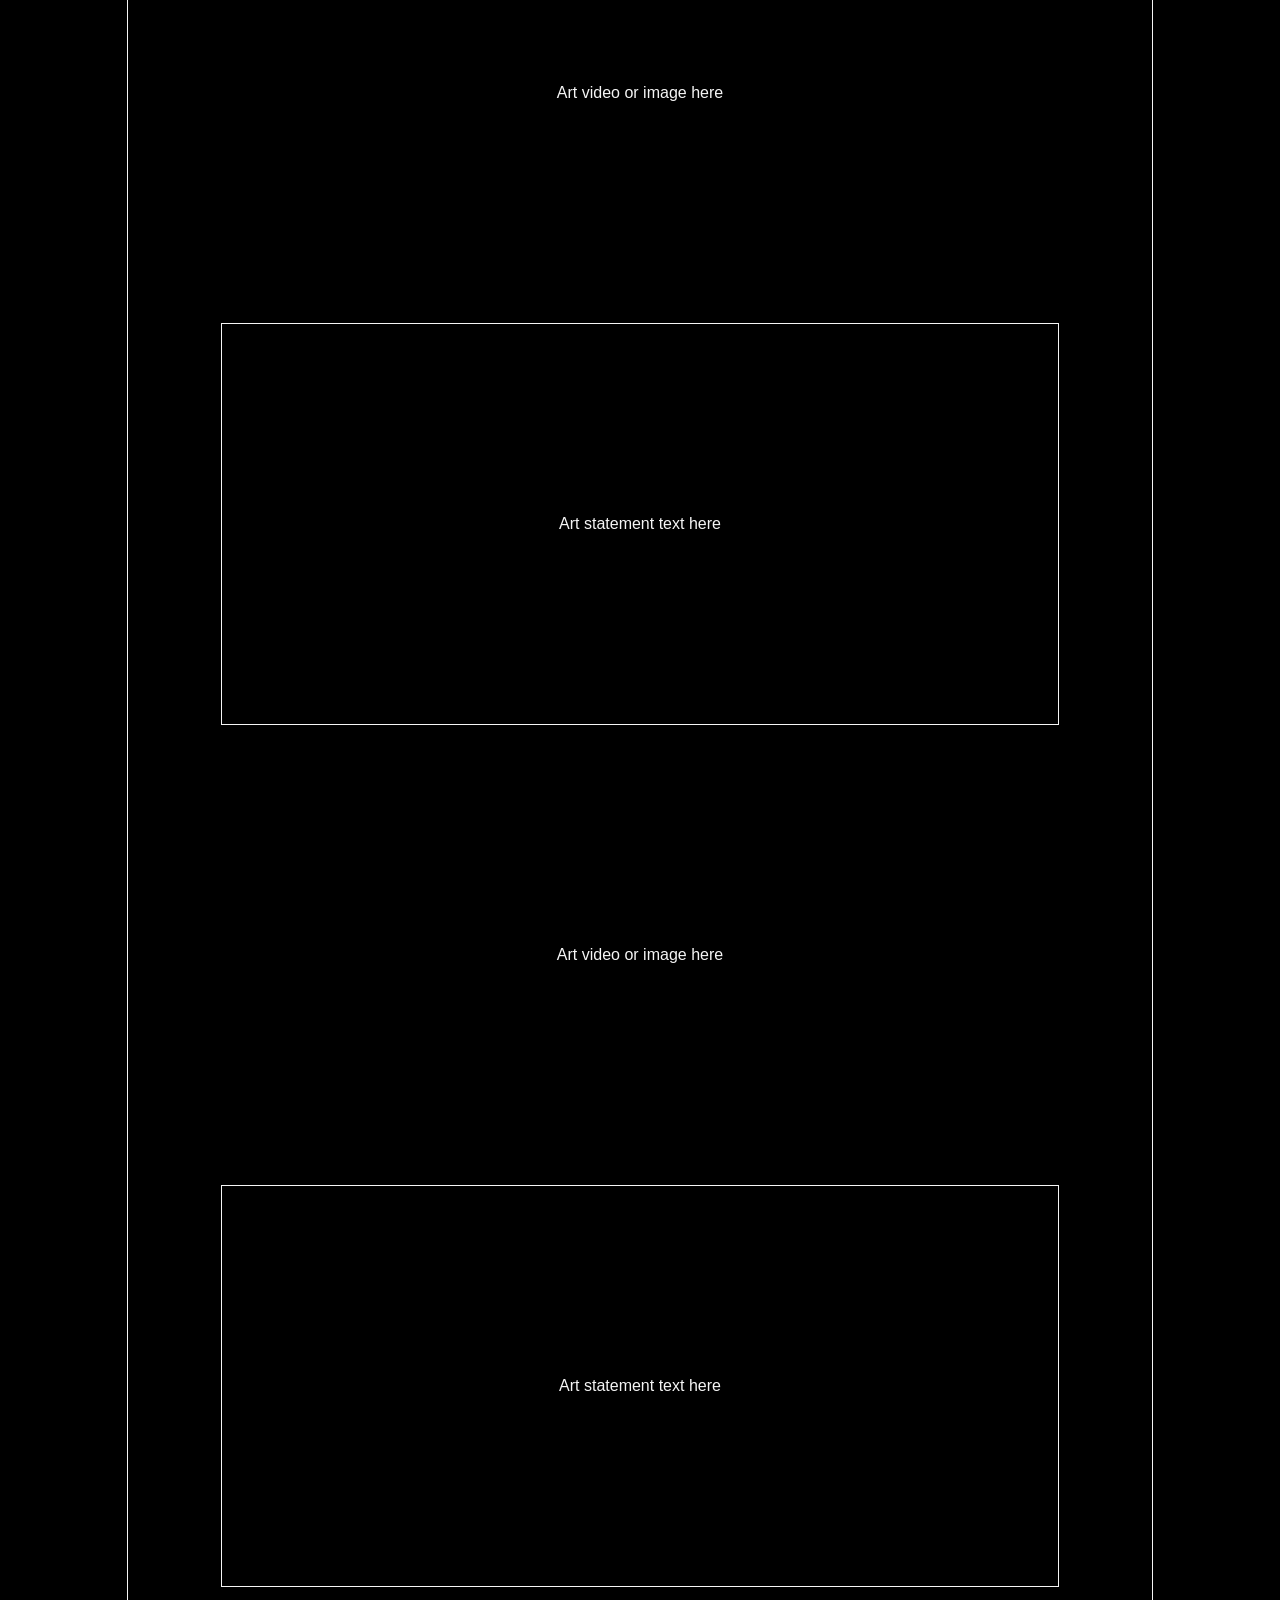
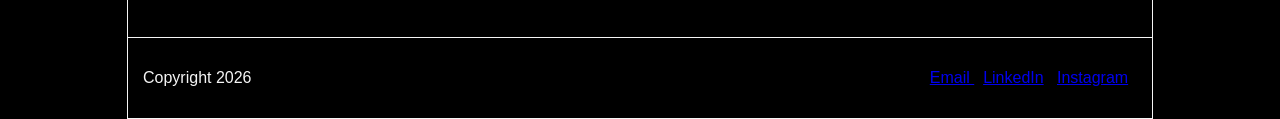
==== commit 46c74c86: "Update index.html" ====
--- a/index.html
+++ b/index.html
@@ -15,14 +15,14 @@
 </header>
 
 <nav>
-    <a href="#">HOME</a>
-    <a href="#">EXHIBITIONS</a>
-    <a href="#">ABOUT</a>
-    <a href="#">CONTACT</a>
+    <a href="index.html">HOME</a>
+    <a href="exhibitions.html">EXHIBITIONS</a>
+    <a href="about.html">ABOUT</a>
+    <a href="contact.html">CONTACT</a>
 </nav>
 
 <main>
-    <h2>Portfolio</h2>
+    <h2>PORTFOLIO</h2>
 
     <div class="art-piece">
         <div class="gallery">
--- a/portfolio.css
+++ b/portfolio.css
@@ -80,4 +80,110 @@
     display: flex;
     justify-content: space-between;
     padding: 15px;
+}
+
+.about-container {
+    width: 85%;
+    margin: 40px auto;
+    display: flex;
+    gap: 40px;
+    align-items: flex-start;
+}
+
+.headshot-box {
+    width: 300px;
+    border: 1px solid white;
+    padding: 10px;
+    flex-shrink: 0;
+}
+
+.headshot-box img {
+    width: 100%;
+    height: auto;
+    display: block;
+}
+
+.about-text {
+    flex: 1;
+    text-align: left;
+    color: white;
+}
+
+.about-text h3 {
+    margin-top: 0;
+    margin-bottom: 10px;
+    font-size: 1.5em;
+}
+
+.about-text p {
+    line-height: 1.6;
+    margin-bottom: 30px;
+}
+.contact-page {
+    width: 60%;
+    margin: 60px auto;
+    text-align: center;
+    color: white;
+}
+
+.contact-page h2 {
+    font-size: 2.5em;
+    margin-bottom: 30px;
+}
+
+.contact-icons {
+    margin-bottom: 35px;
+}
+
+.contact-icons a {
+    color: white;
+    text-decoration: none;
+    margin: 0 15px;
+    font-size: 1.1em;
+}
+
+.contact-icons a:hover {
+    color: #cccccc;
+}
+
+.contact-form {
+    text-align: left;
+}
+
+.contact-form label {
+    display: block;
+    margin-bottom: 8px;
+    margin-top: 20px;
+    font-size: 1.1em;
+}
+
+.contact-form input,
+.contact-form textarea {
+    width: 100%;
+    padding: 14px;
+    border: none;
+    background-color: #333;
+    color: white;
+    font-size: 1em;
+    box-sizing: border-box;
+}
+
+.contact-form textarea {
+    height: 160px;
+    resize: vertical;
+}
+
+.contact-form button {
+    margin-top: 25px;
+    padding: 12px 28px;
+    border: none;
+    border-radius: 25px;
+    background-color: white;
+    color: black;
+    font-size: 1em;
+    cursor: pointer;
+}
+
+.contact-form button:hover {
+    background-color: #dddddd;
 }
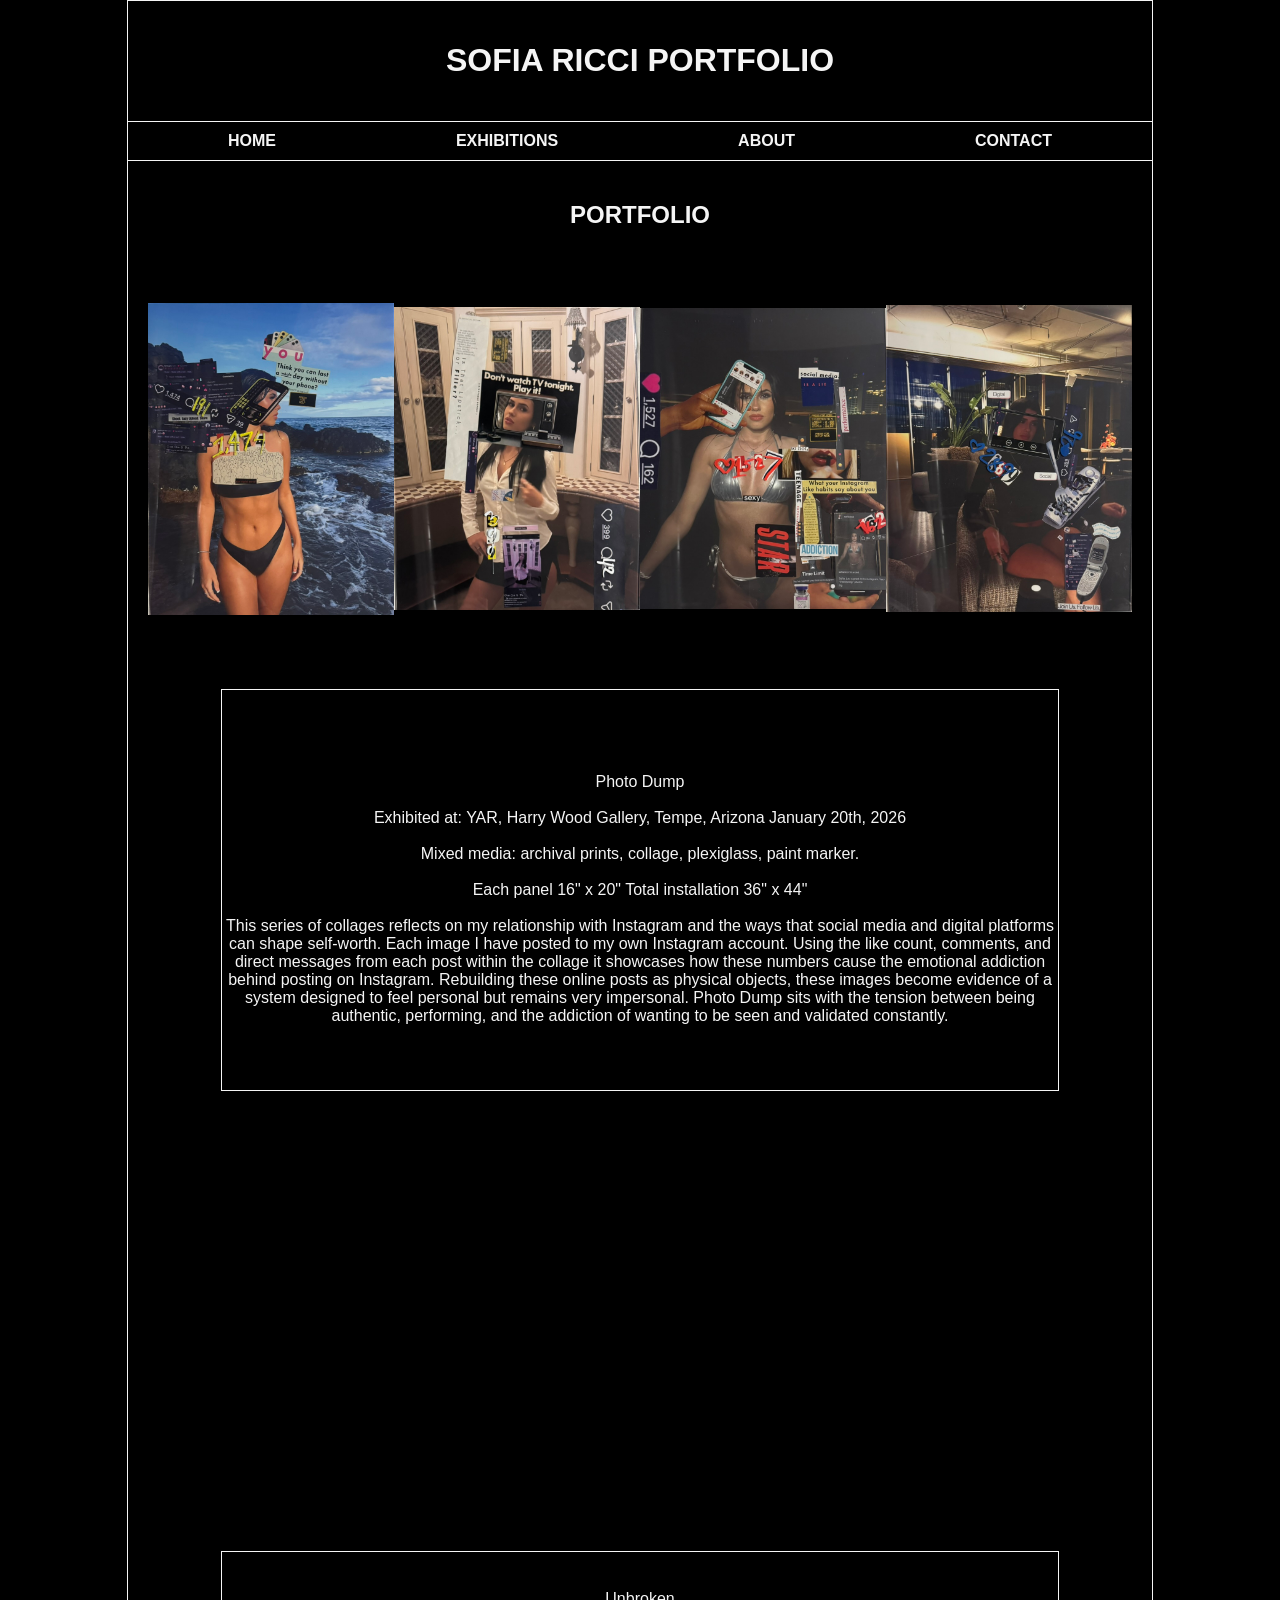
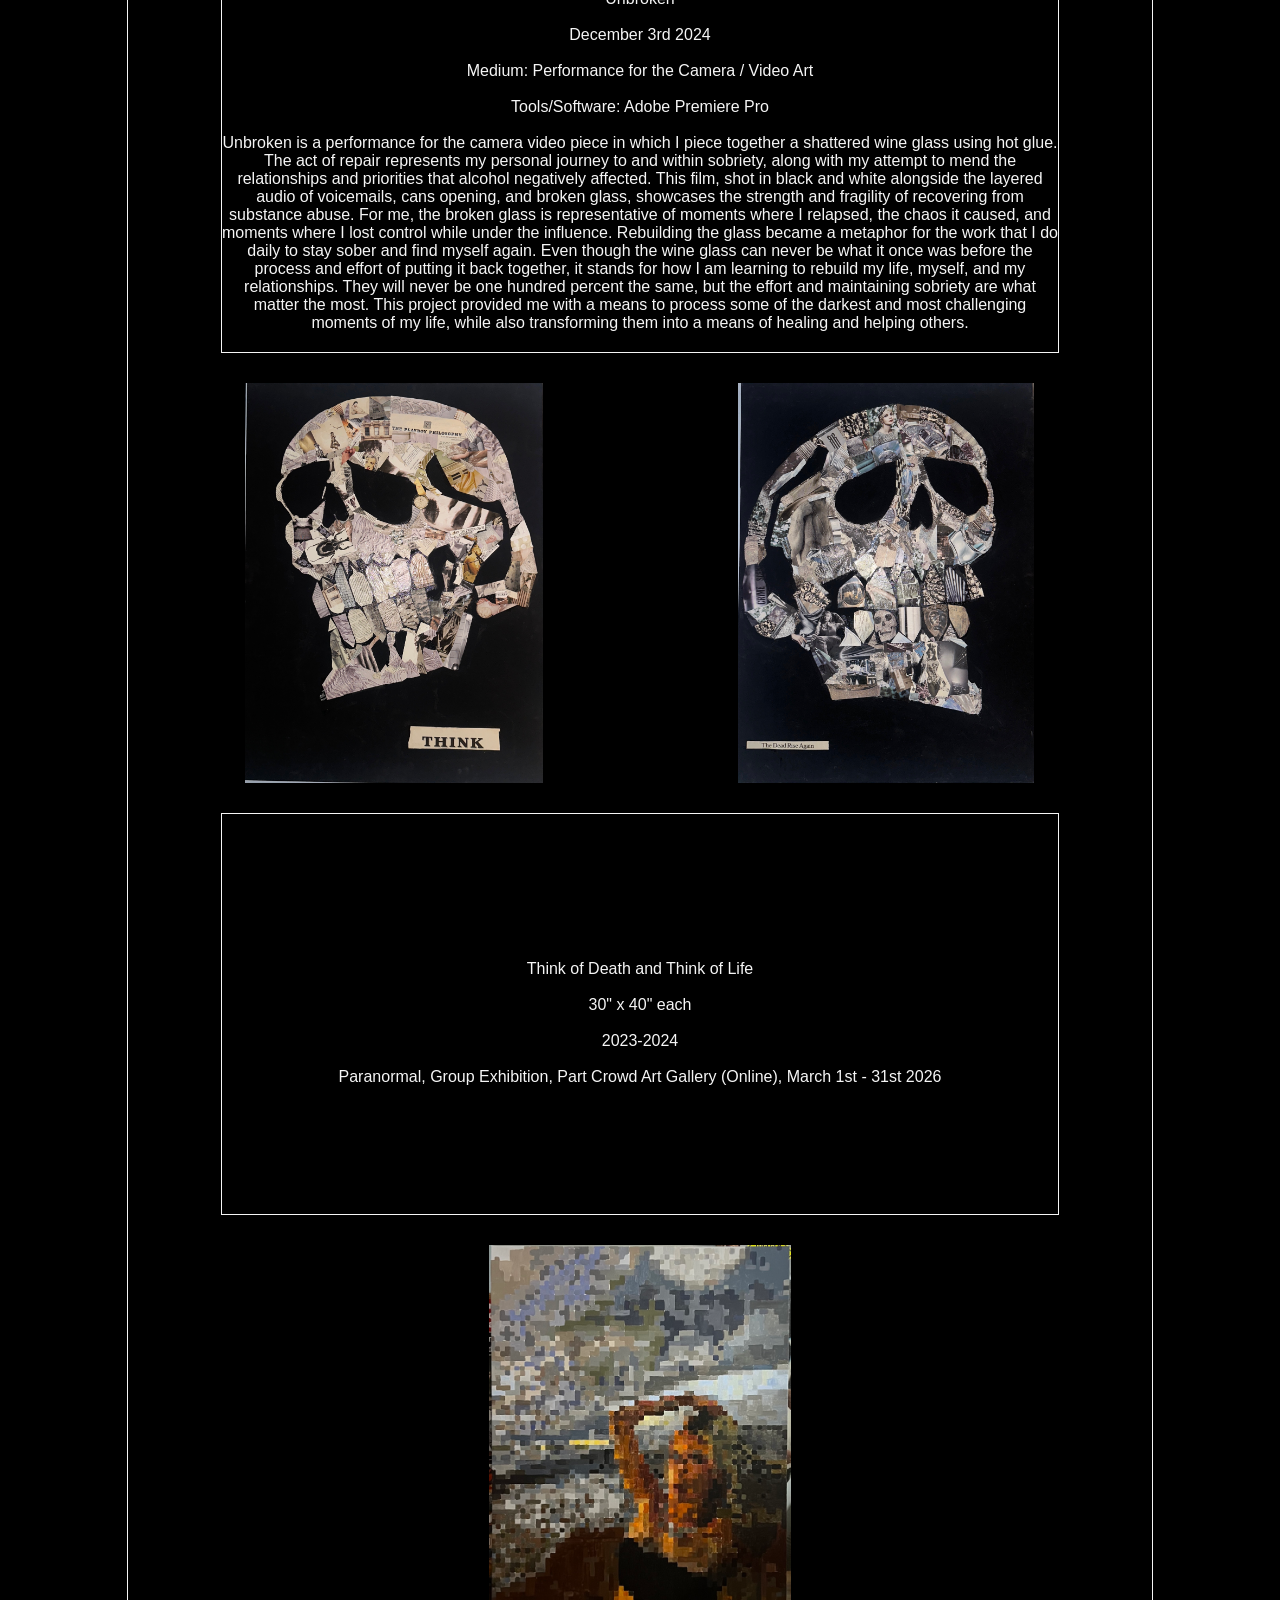
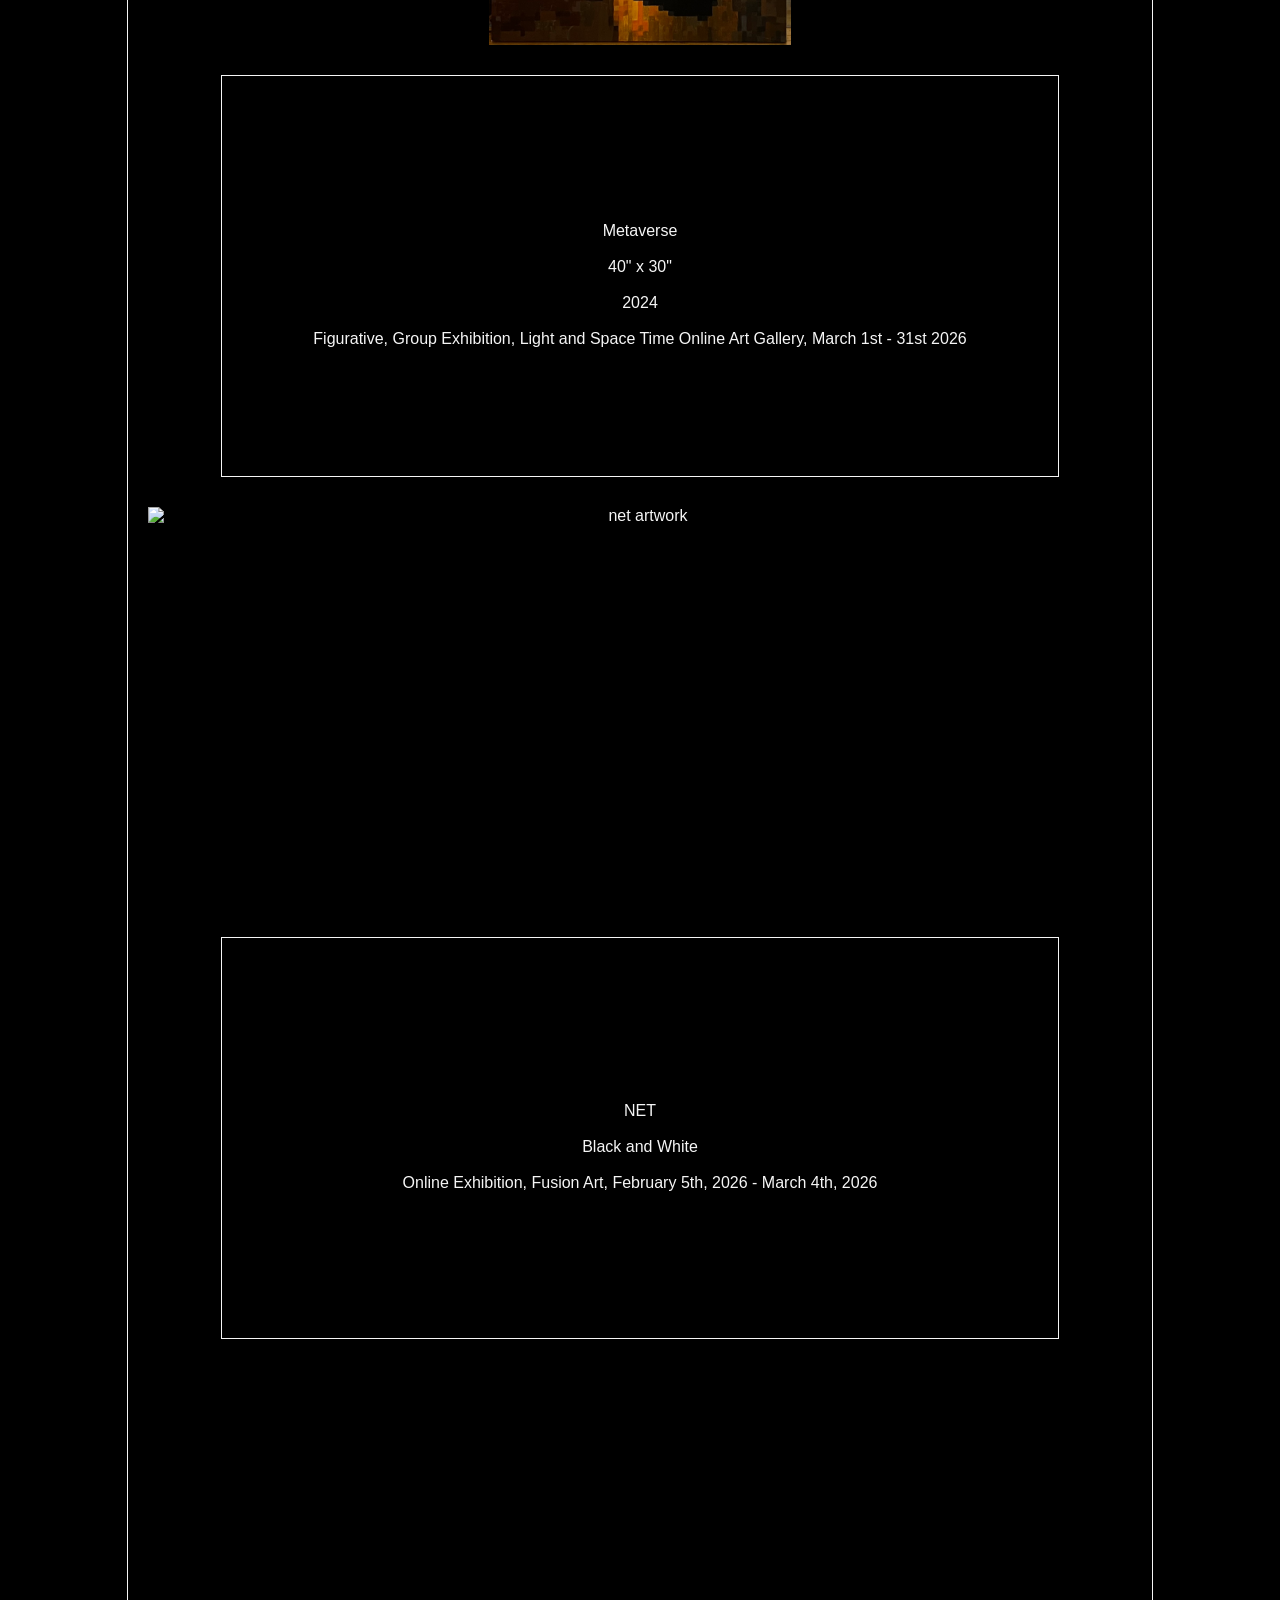
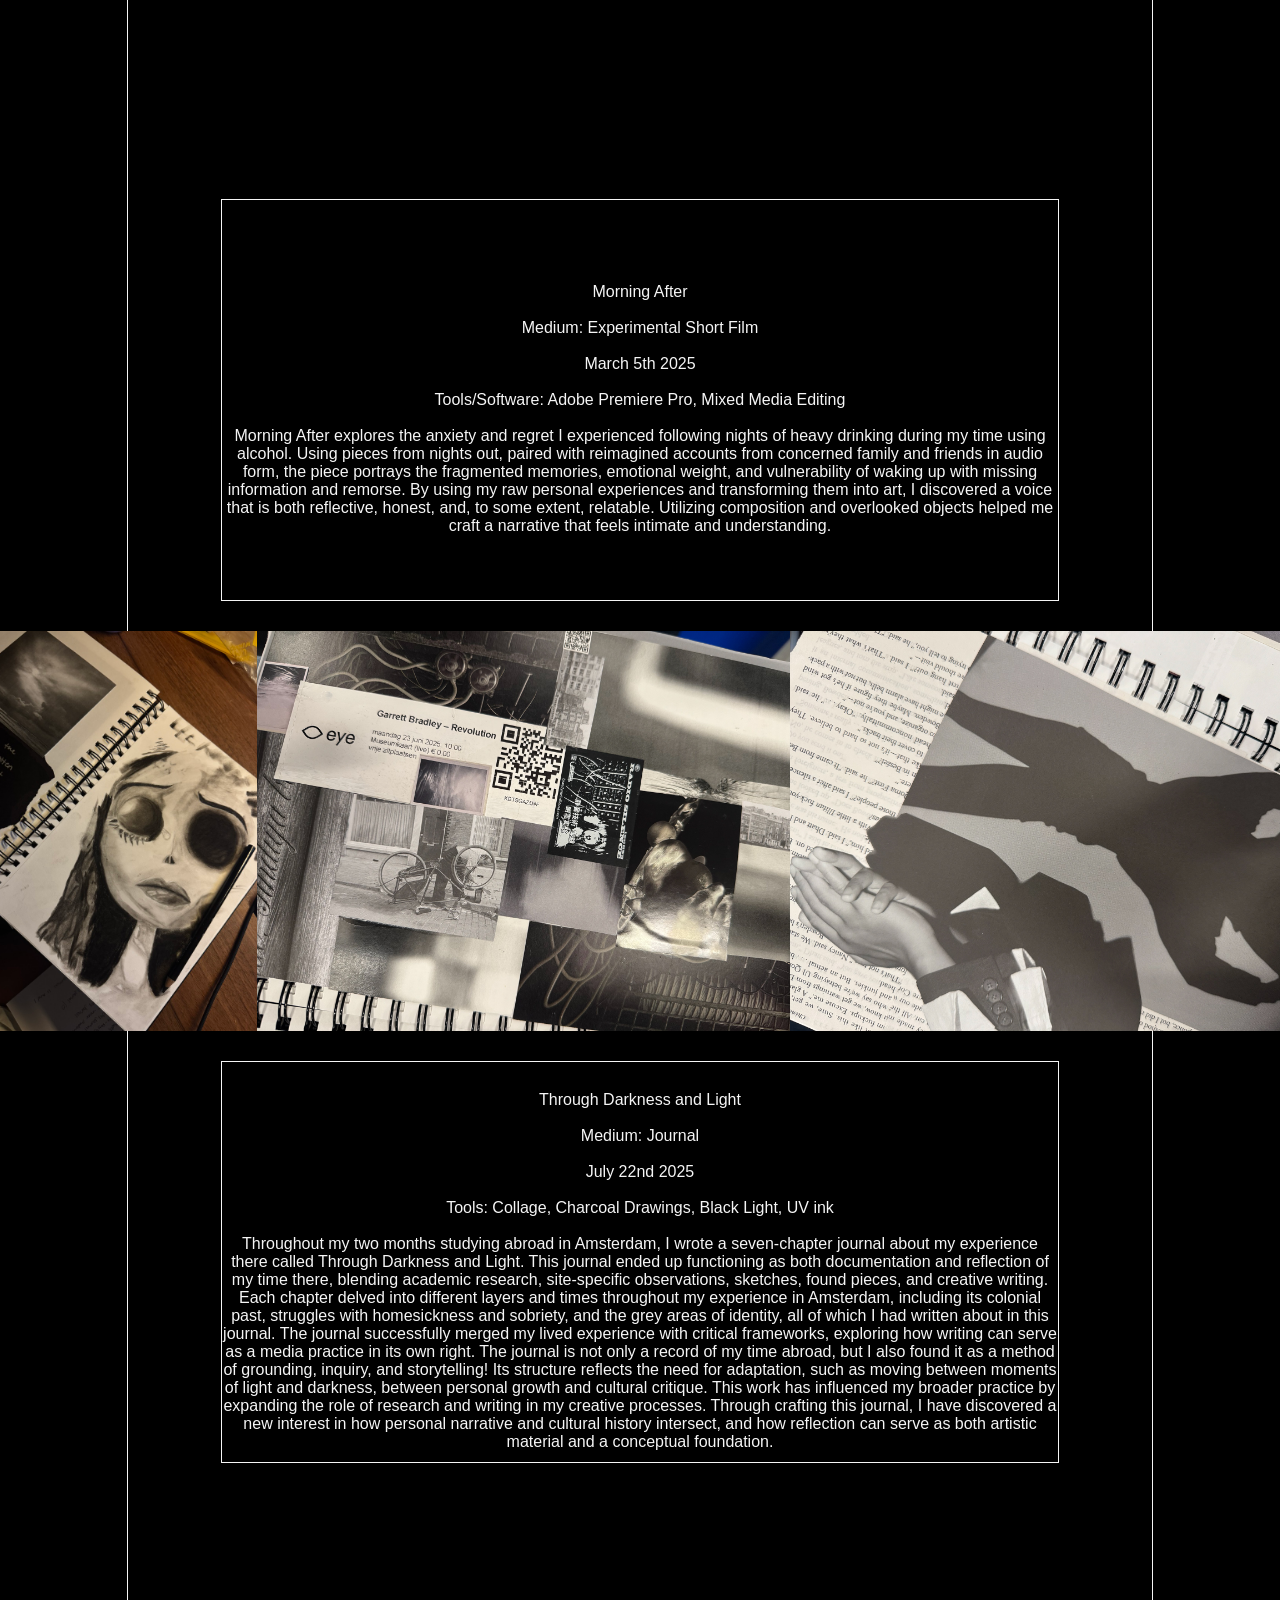
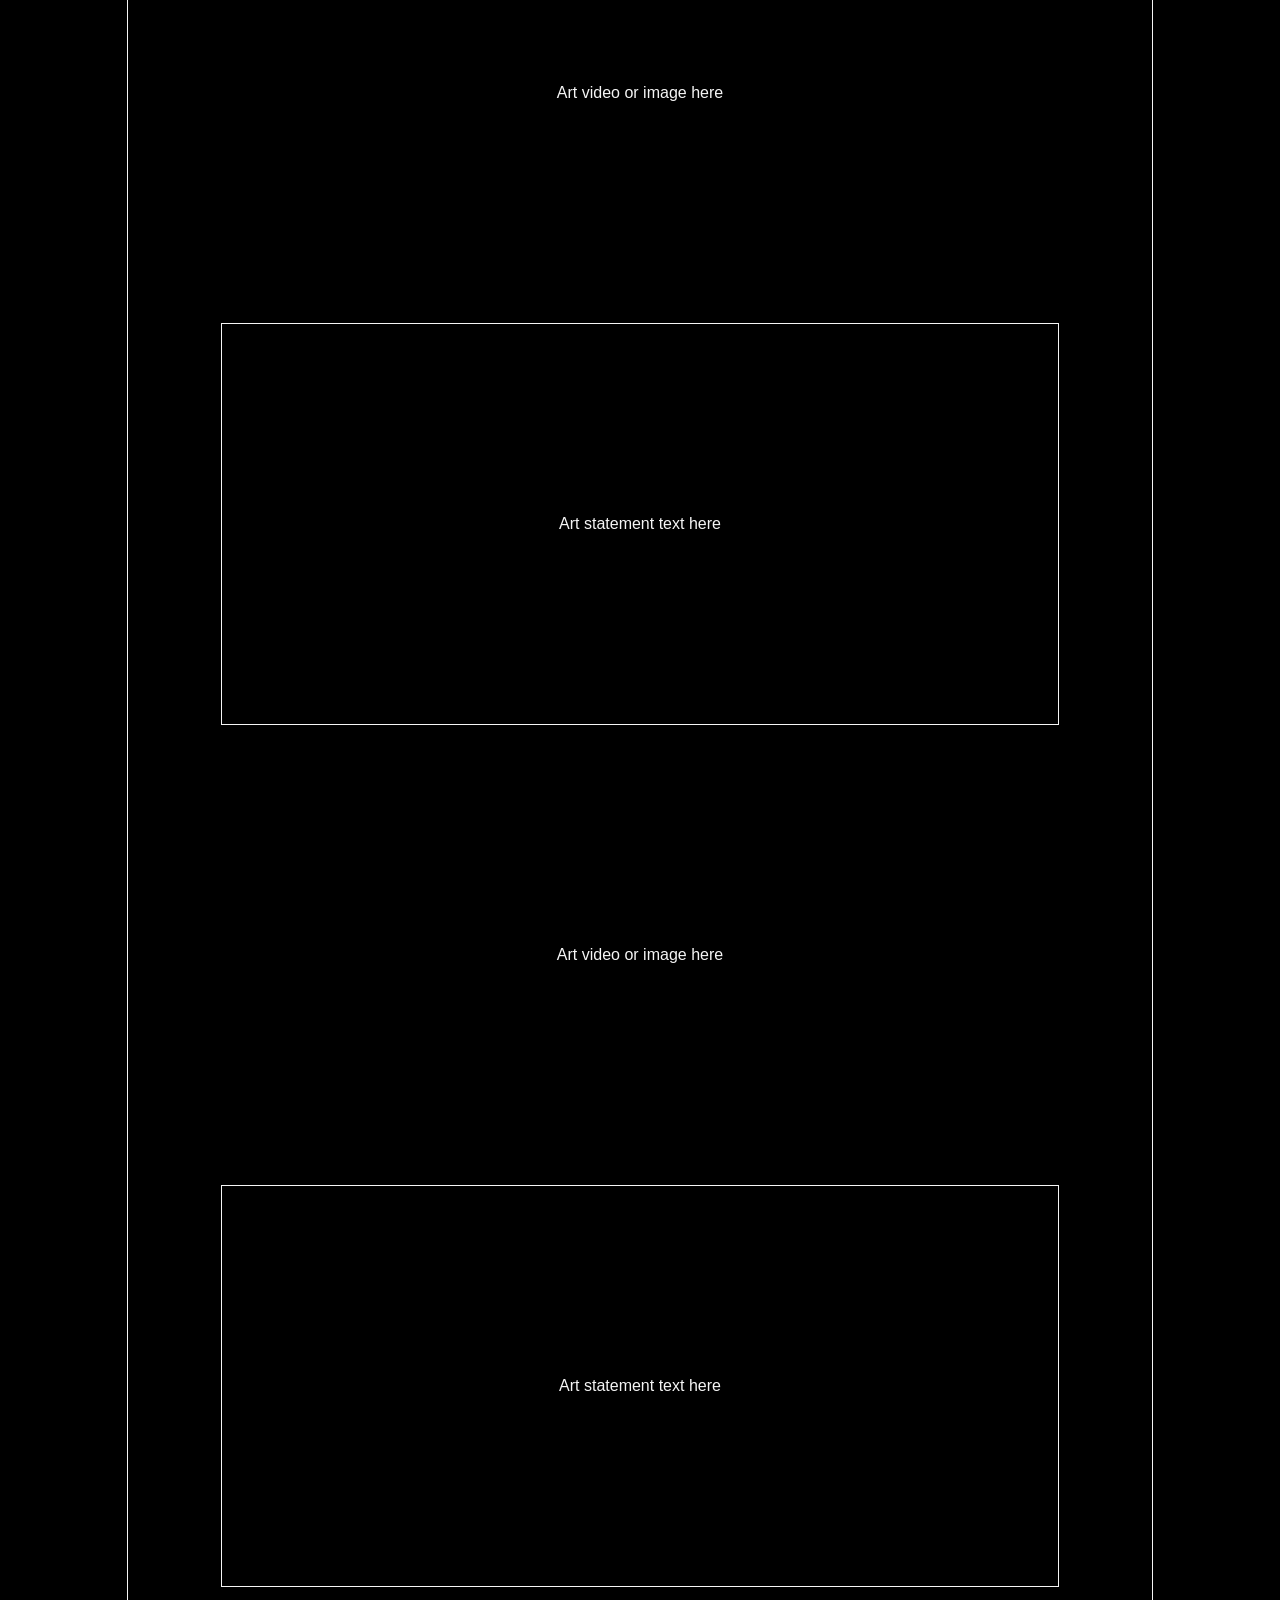
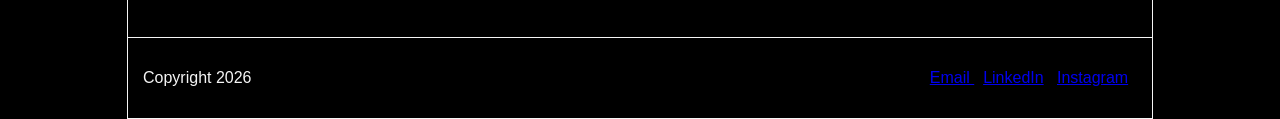
==== commit e4487aca: "fixed images" ====
--- a/index.html
+++ b/index.html
@@ -116,6 +116,9 @@
 
     <div class="art-piece">
         <img src="dandl1.jpeg" alt="Through Darkness and Light artwork">
+        <img src="dandl2.jpeg" alt="Through Darkness and Light artwork">
+        <img src="dandl3.jpeg" alt="Through Darkness and Light artwork">
+
     </div>
 
     <div class="statement">
--- a/portfolio.css
+++ b/portfolio.css
@@ -46,7 +46,7 @@
 .art-piece img {
     width: 100%;
     height: 100%;
-    object-fit: cover;
+    object-fit: contain;
     display: block;
 }
 .gallery {
@@ -57,12 +57,12 @@
 .gallery img {
     width: 25%;
     height: 100%;
-    object-fit: cover;
+    object-fit: contain;
 }
 .art-piece video {
     width: 100%;
     height: 100%;
-    object-fit: cover;
+    object-fit: contain;
 }
 
 .statement {
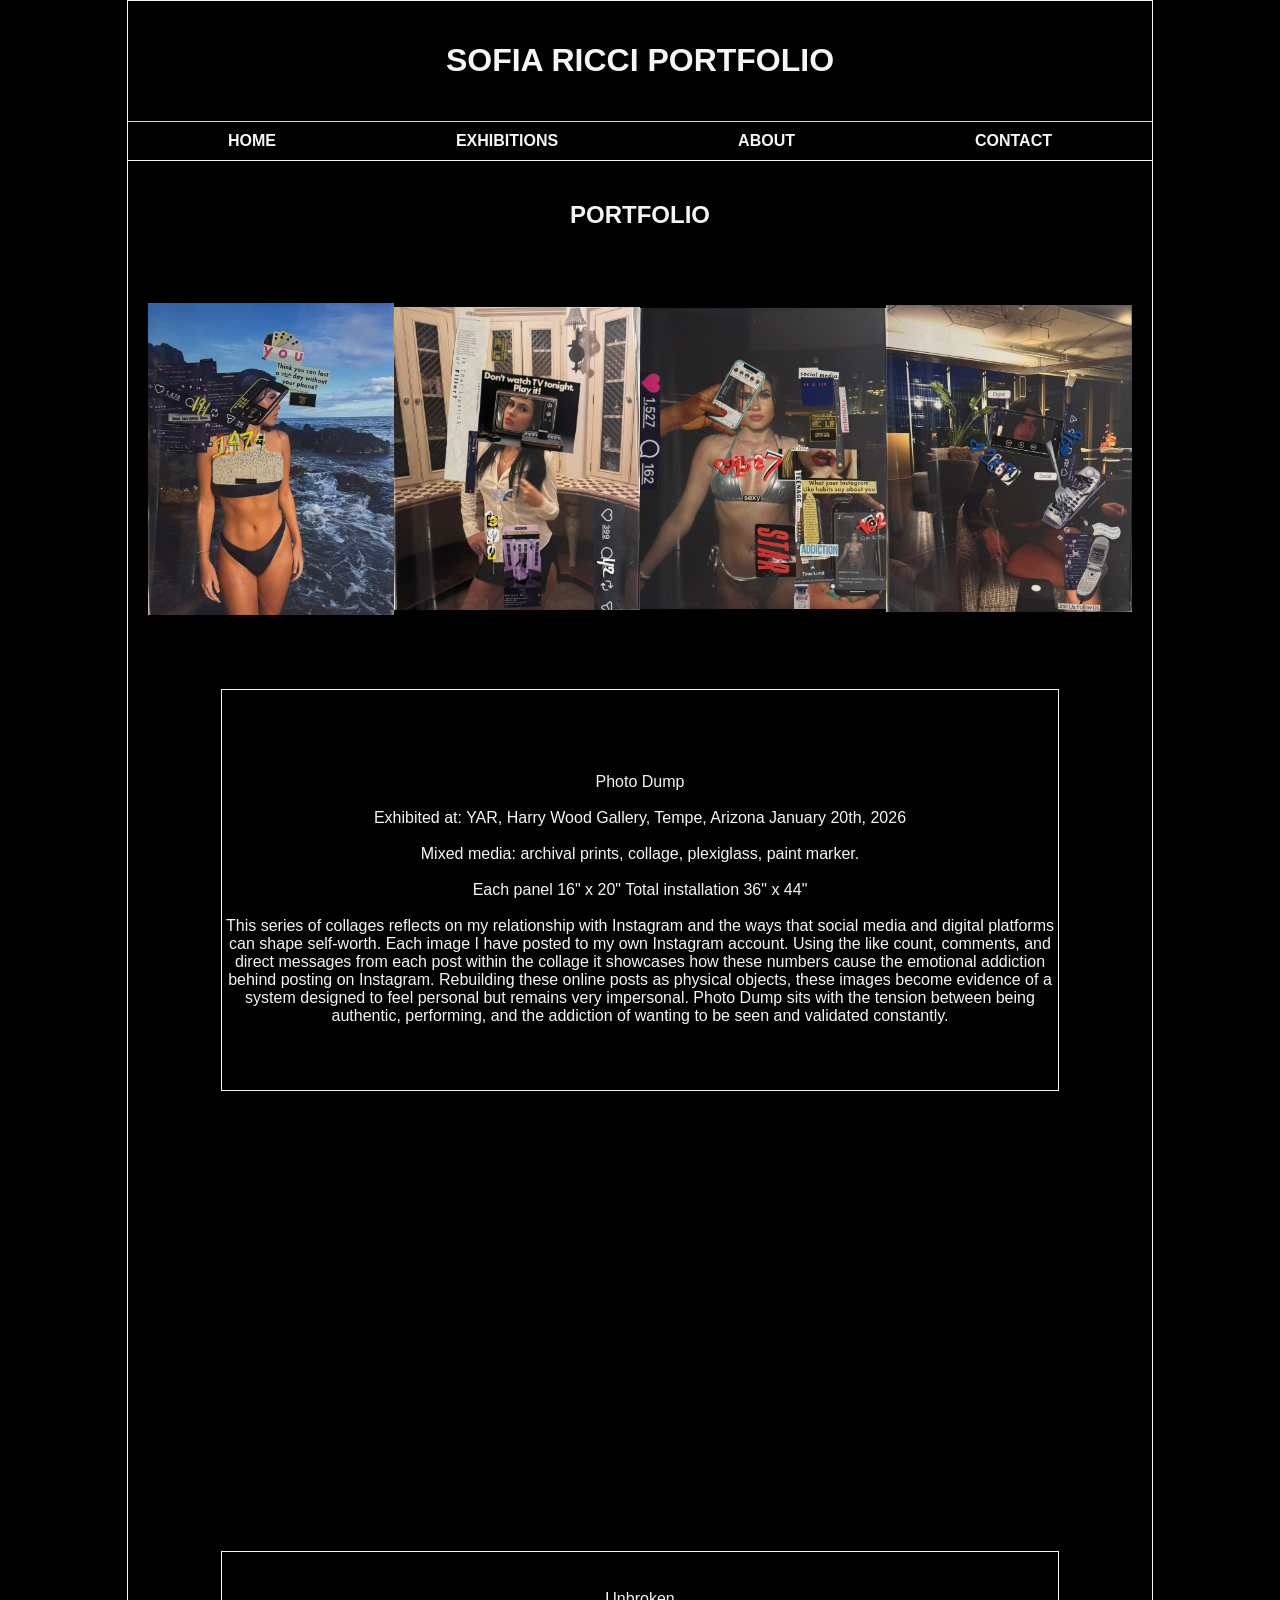
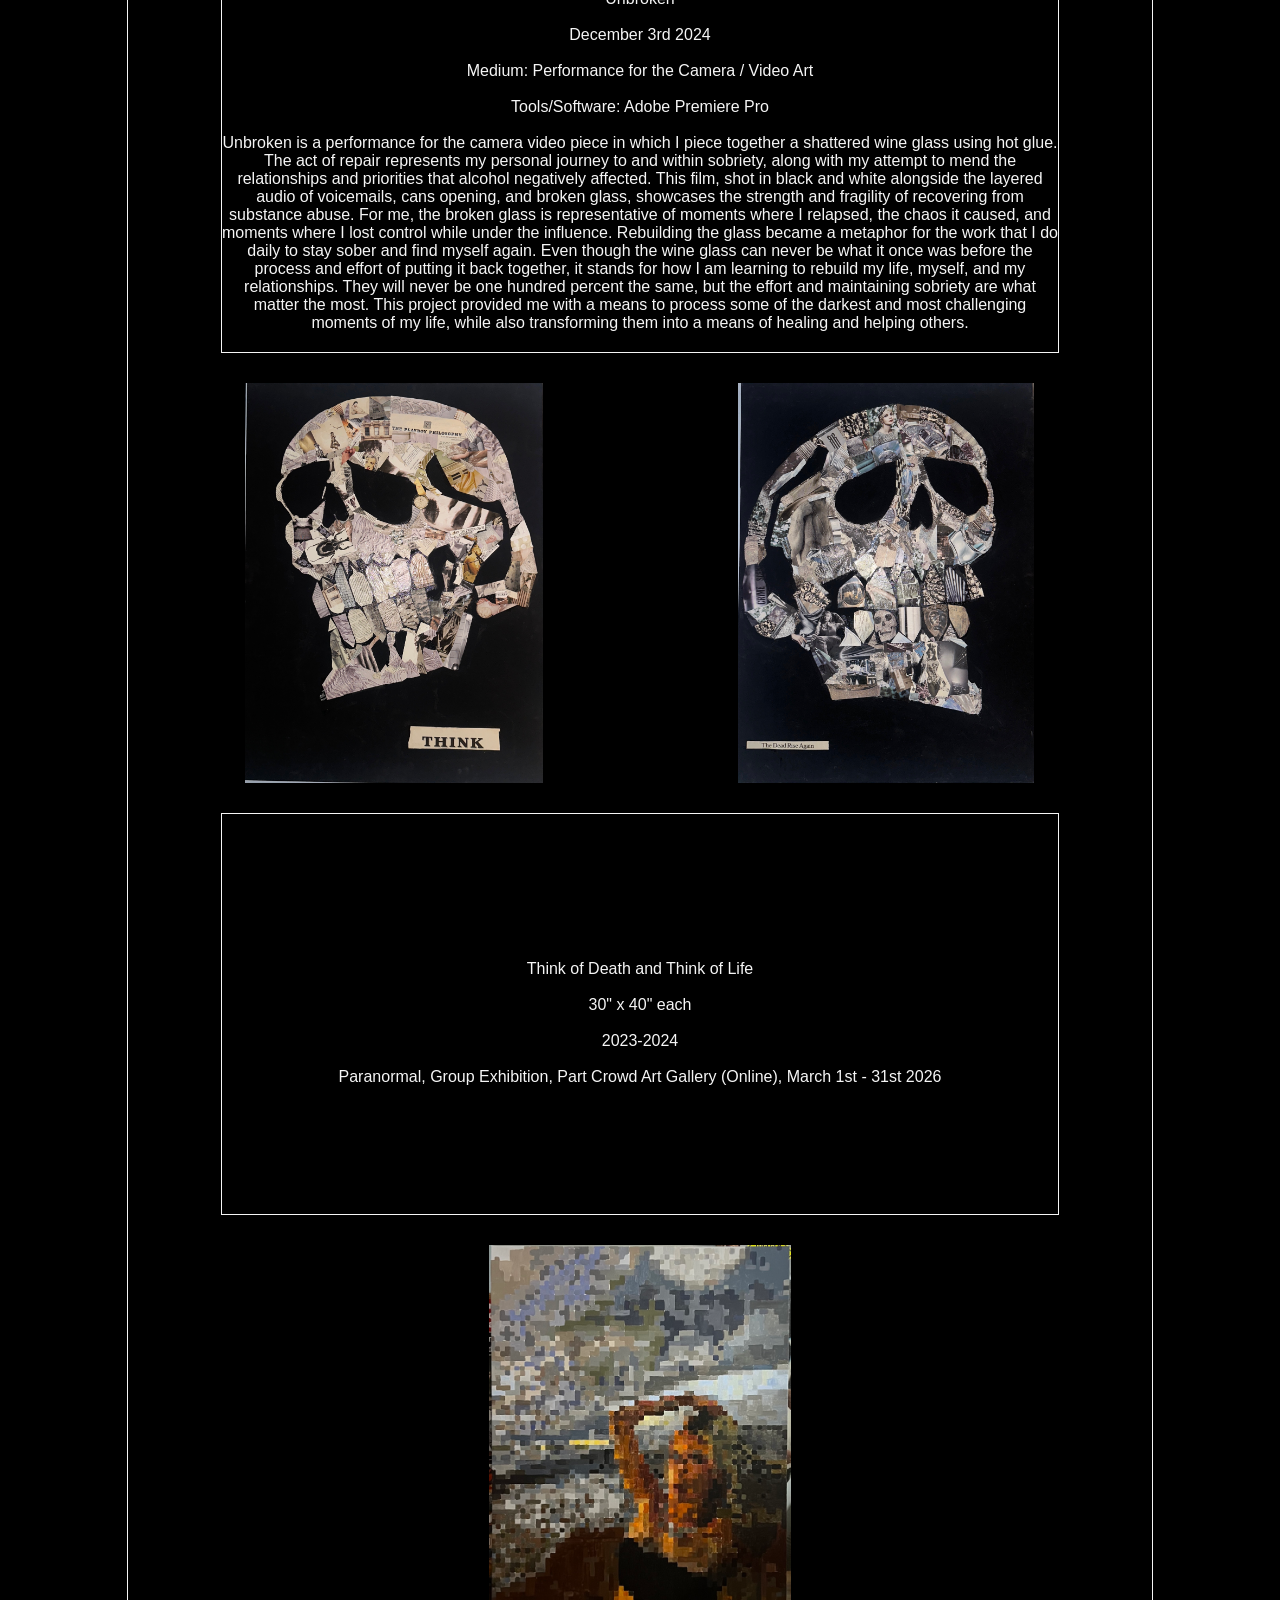
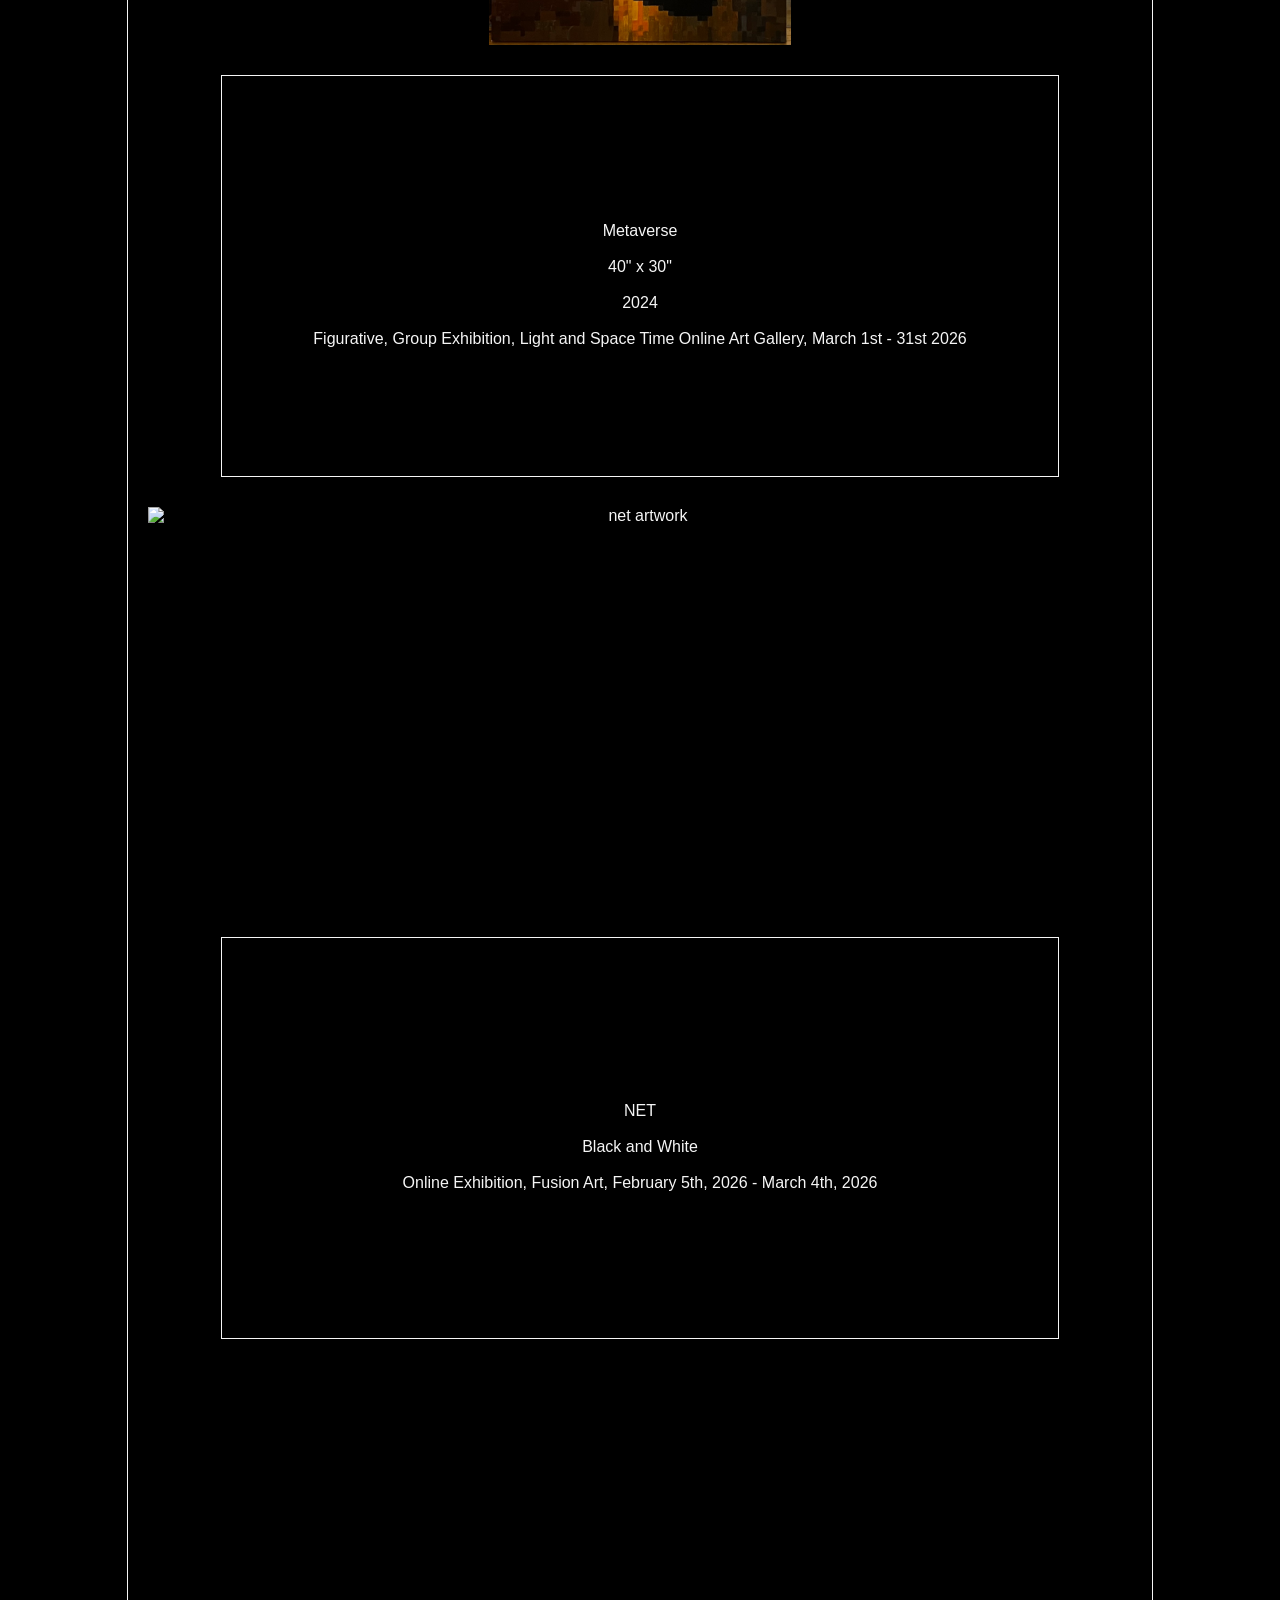
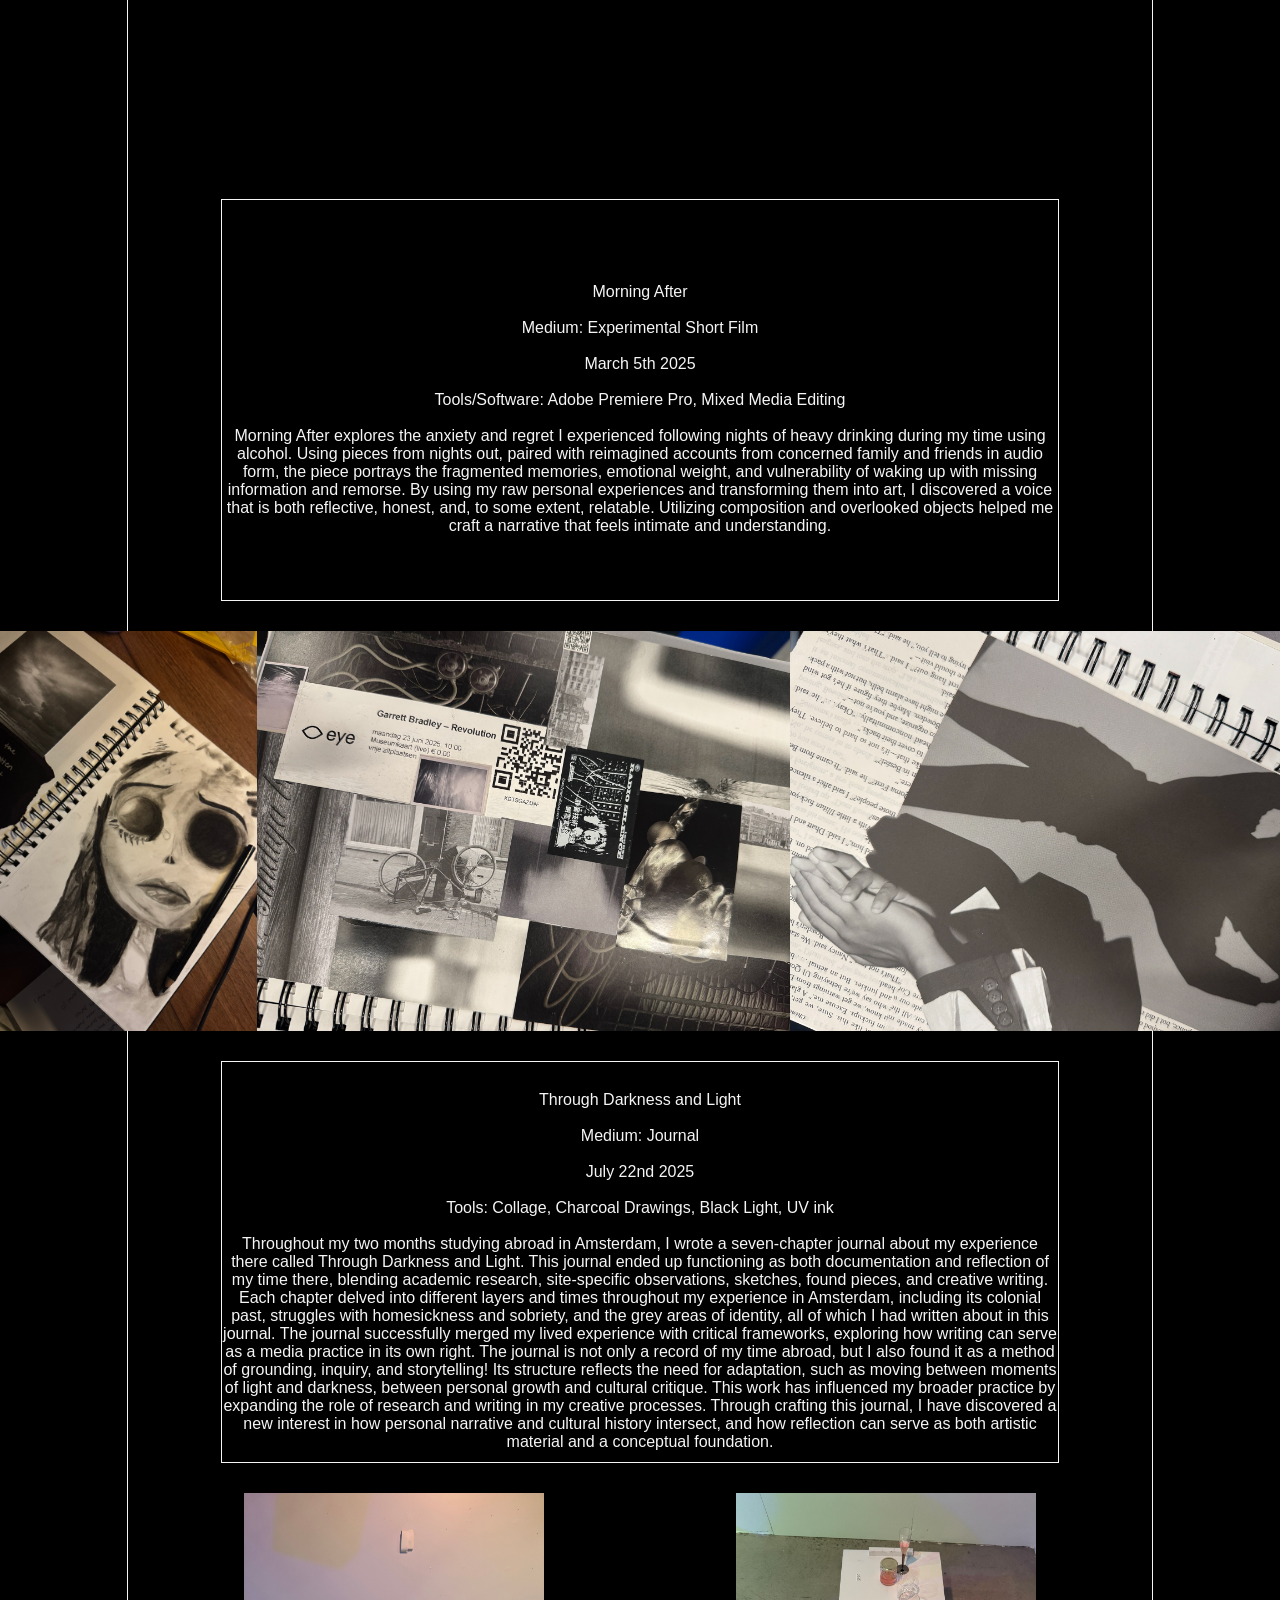
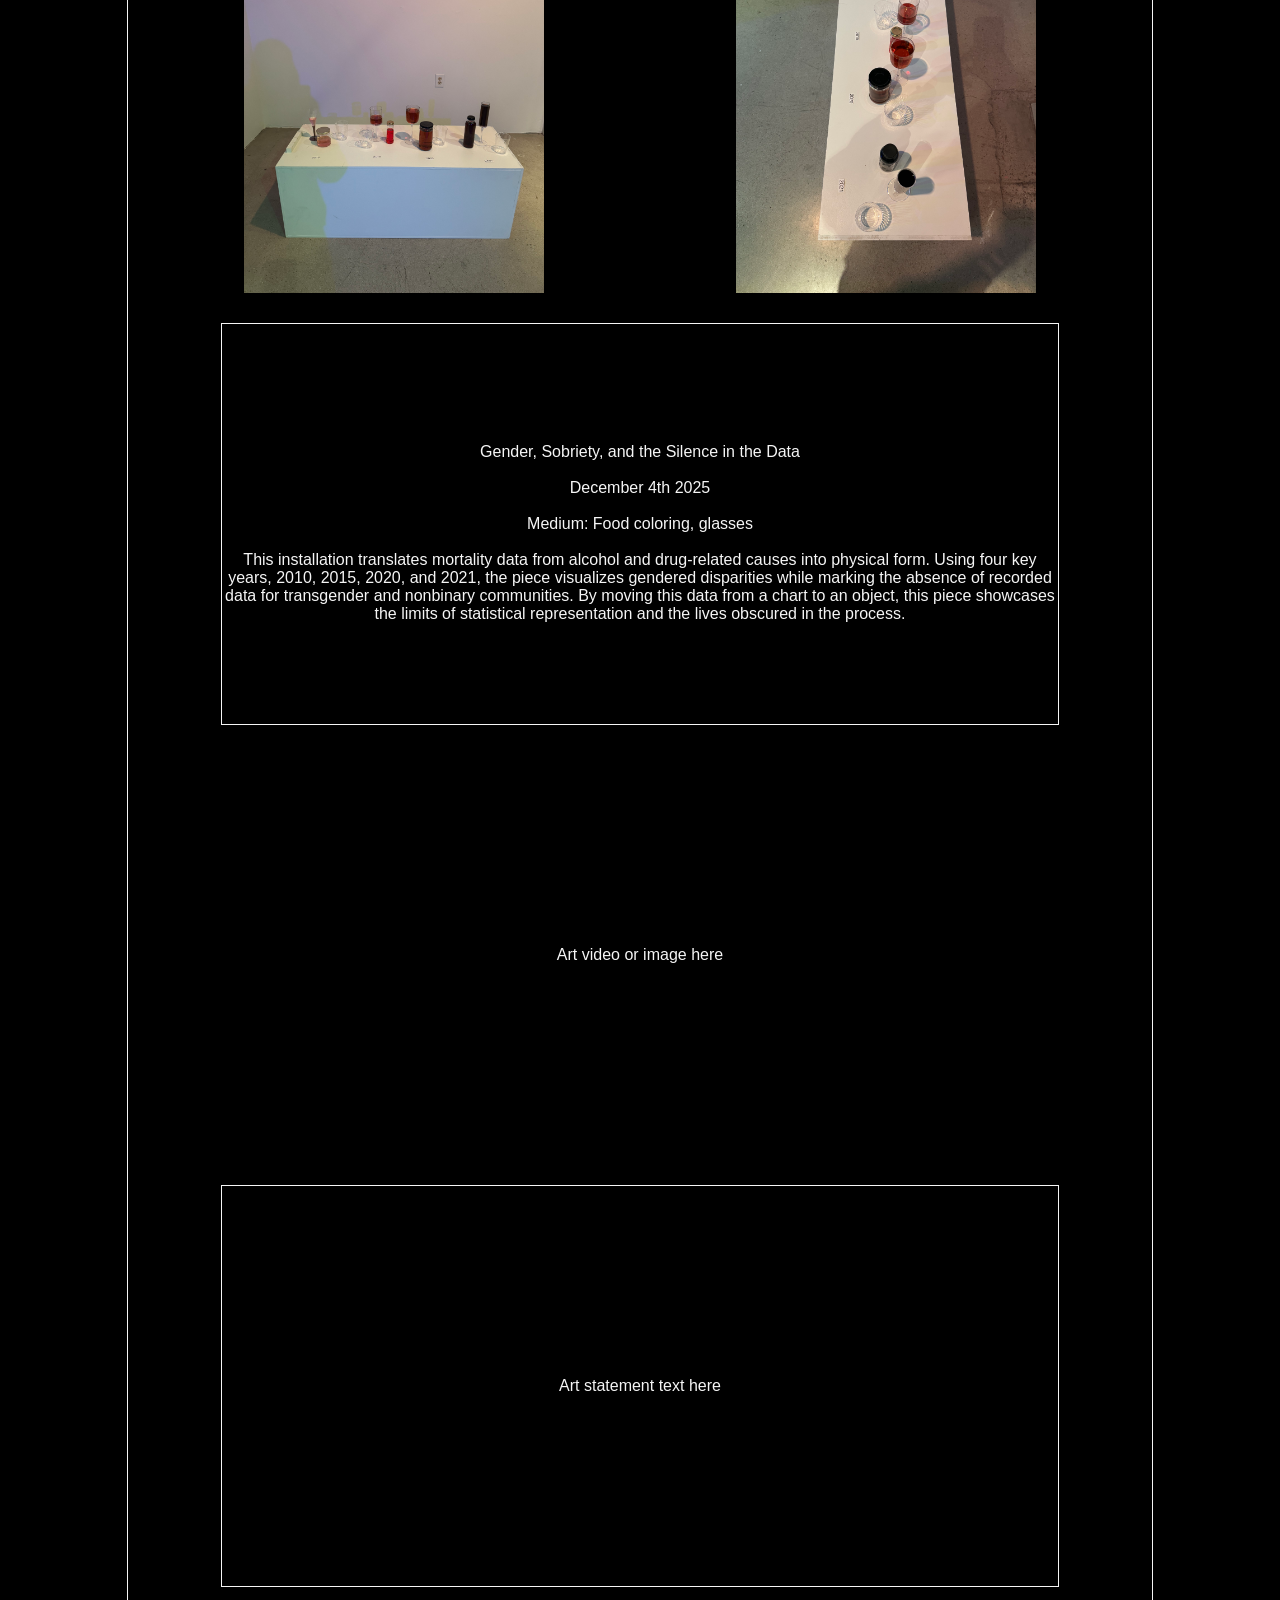
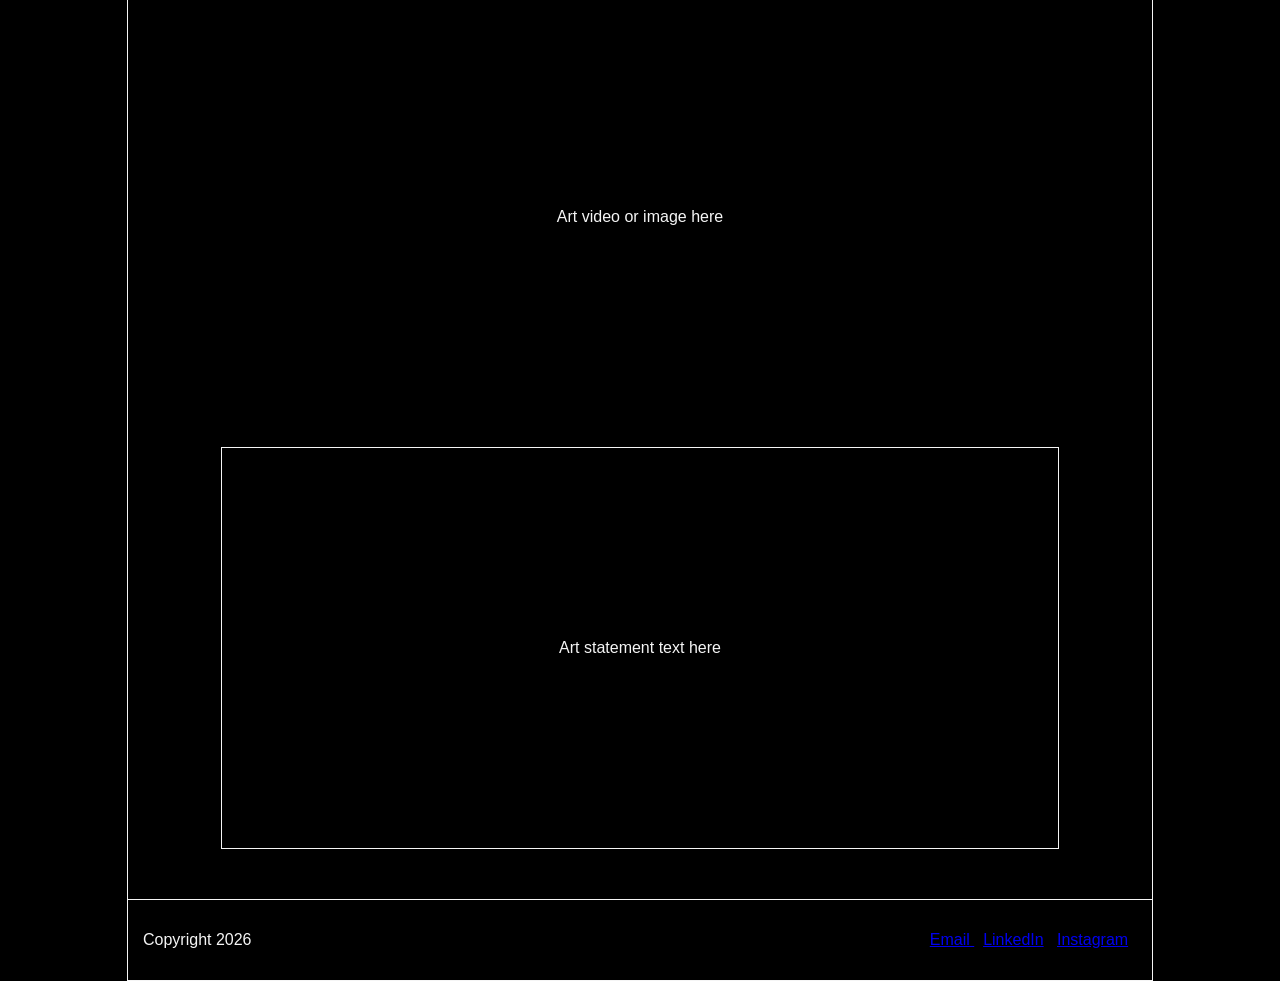
==== commit 19c4fc97: "project update 2" ====
--- a/index.html
+++ b/index.html
@@ -134,13 +134,28 @@
     </div>
 
     <div class="art-piece">
+        <img src="data1.jpeg" alt="Gender, Sobriety, and the Silence in the Data artwork">
+        <img src="data2.jpeg" alt="Gender, Sobriety, and the Silence in the Data artwork">
+
+    </div>
+
+    <div class="statement">
+        <p>
+            <br>Gender, Sobriety, and the Silence in the Data</br> 
+            <br>December 4th 2025</br>
+            <br>Medium: Food coloring, glasses</br>
+            <br>This installation translates mortality data from alcohol and drug-related causes into physical form. Using four key years, 2010, 2015, 2020, and 2021, the piece visualizes gendered disparities while marking the absence of recorded data for transgender and nonbinary communities. By moving this data from a chart to an object, this piece showcases the limits of statistical representation and the lives obscured in the process.</br>
+        </p>
+    </div>
+
+    <div class="art-piece">
         <p>Art video or image here</p>
     </div>
 
     <div class="statement">
         <p>Art statement text here</p>
     </div>
-
+    
     <div class="art-piece">
         <p>Art video or image here</p>
     </div>
--- a/portfolio.css
+++ b/portfolio.css
@@ -14,7 +14,7 @@
 header {
     text-align: center;
     padding: 20px;
-    border-bottom: 1px solid #f5f5f5;
+    border-bottom: 1px solid #D3D3D3;
 }
 
 nav {
@@ -186,4 +186,33 @@
 
 .contact-form button:hover {
     background-color: #dddddd;
+}
+
+.exhibitions-page {
+    width: 75%;
+    margin: 50px auto;
+    color: white;
+}
+
+.exhibitions-page h2 {
+    text-align: center;
+    font-size: 2.5em;
+    margin-bottom: 40px;
+}
+
+.exhibition-list {
+    display: flex;
+    flex-direction: column;
+    gap: 28px;
+}
+
+.exhibition-entry {
+    border-bottom: 1px solid white;
+    padding-bottom: 20px;
+}
+
+.exhibition-entry p {
+    margin: 6px 0;
+    line-height: 1.6;
+    font-size: 1.05em;
 }
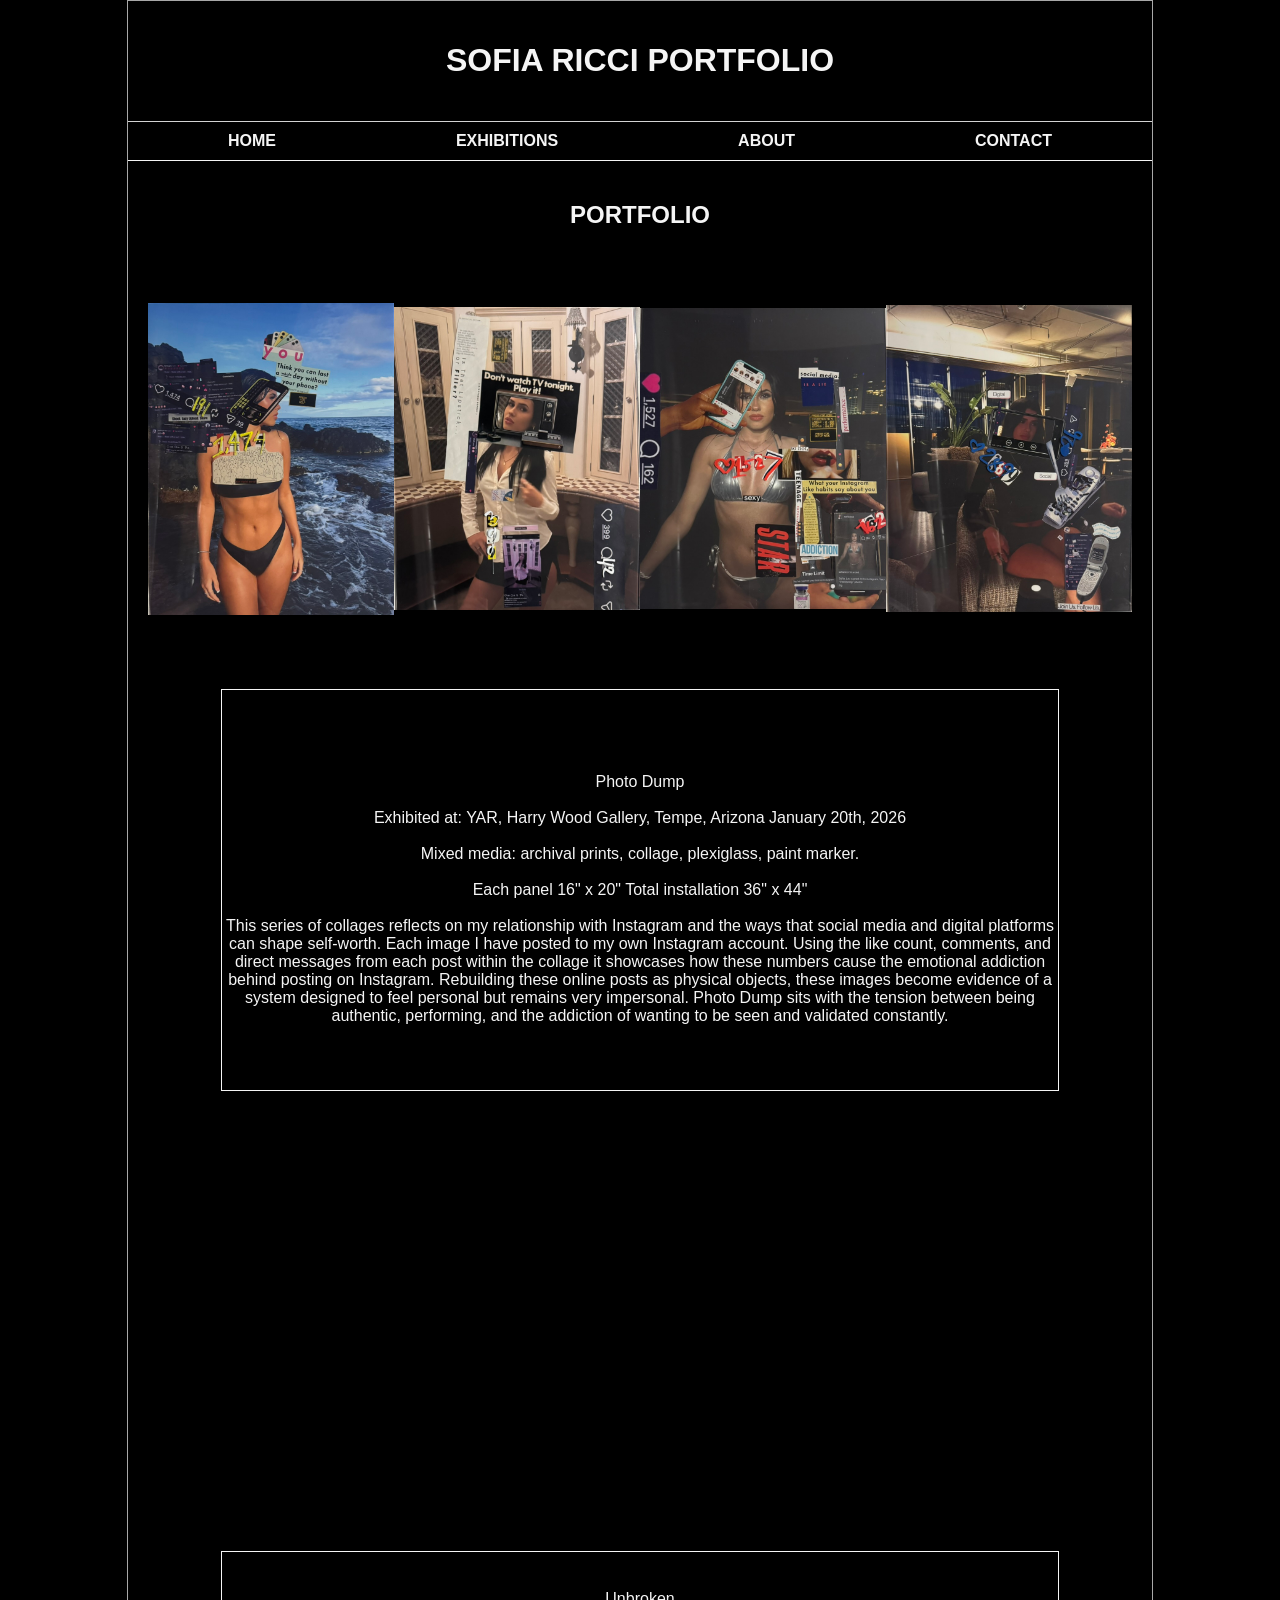
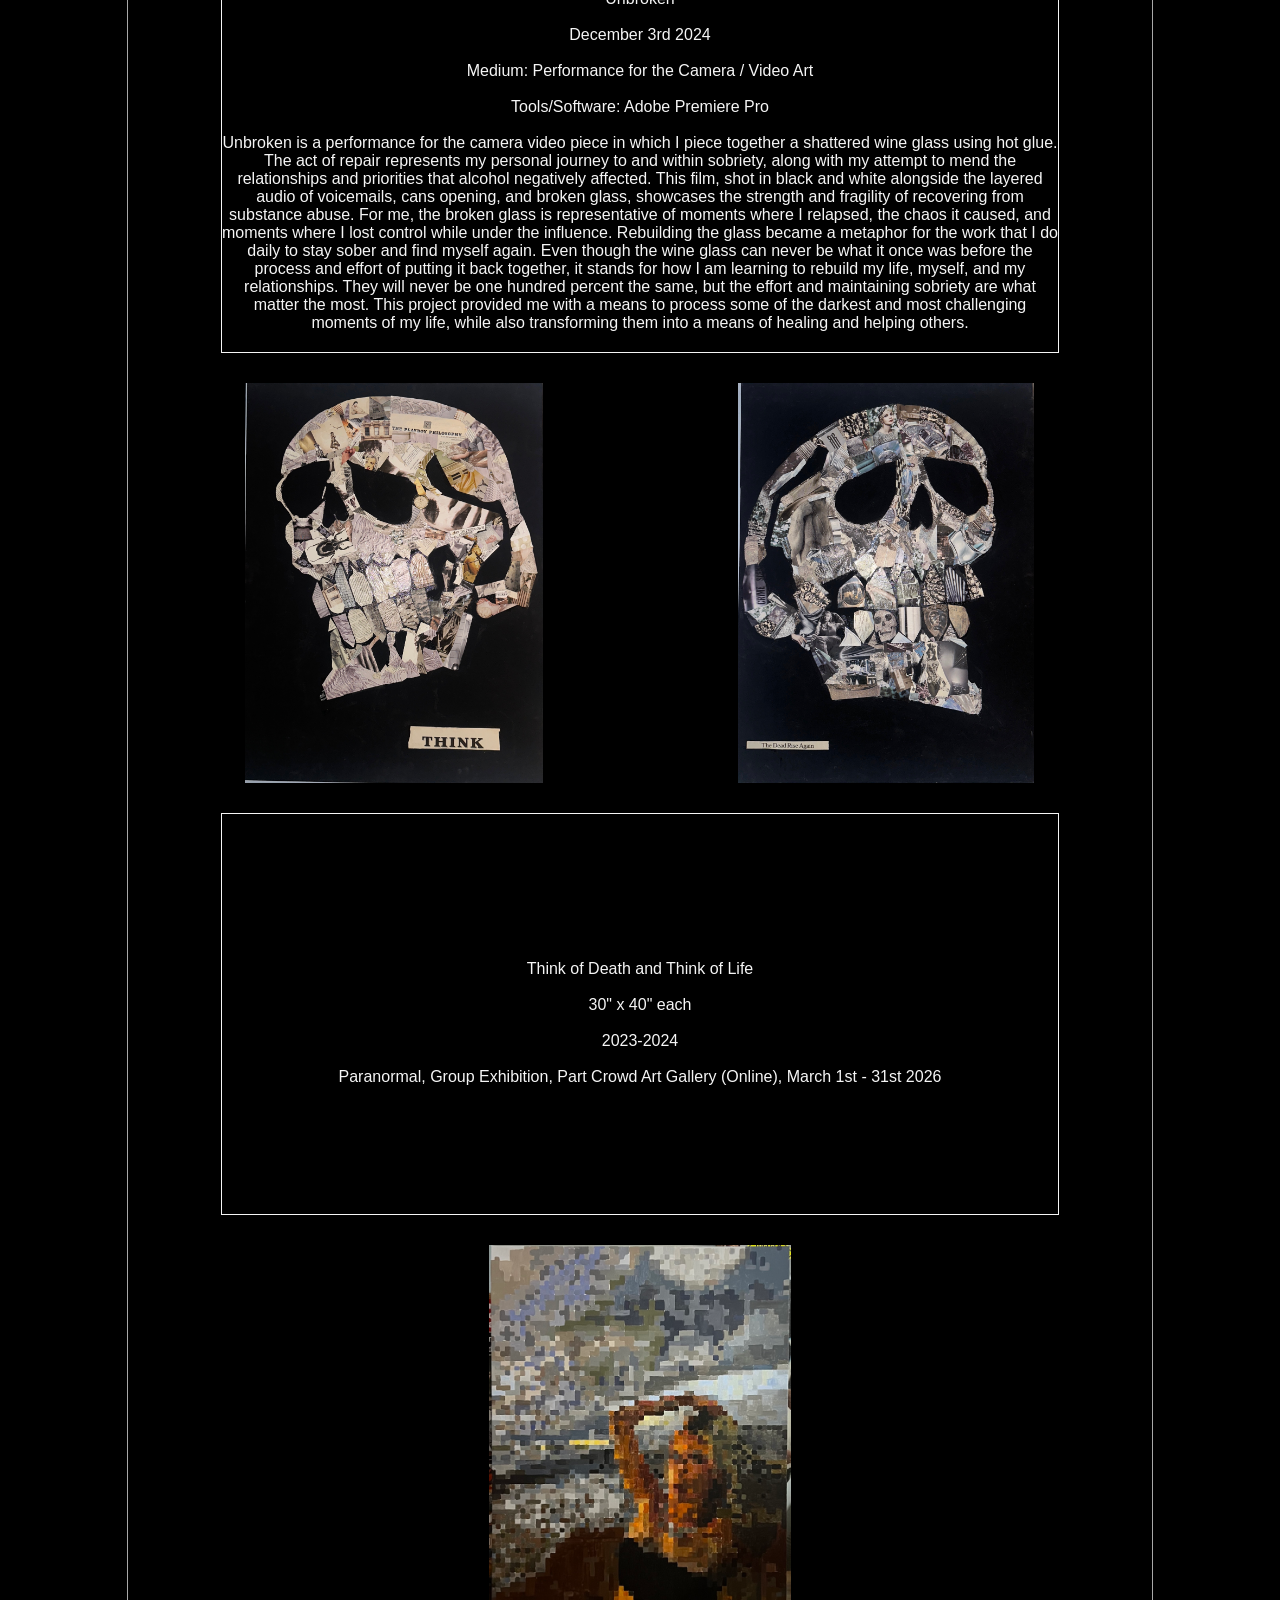
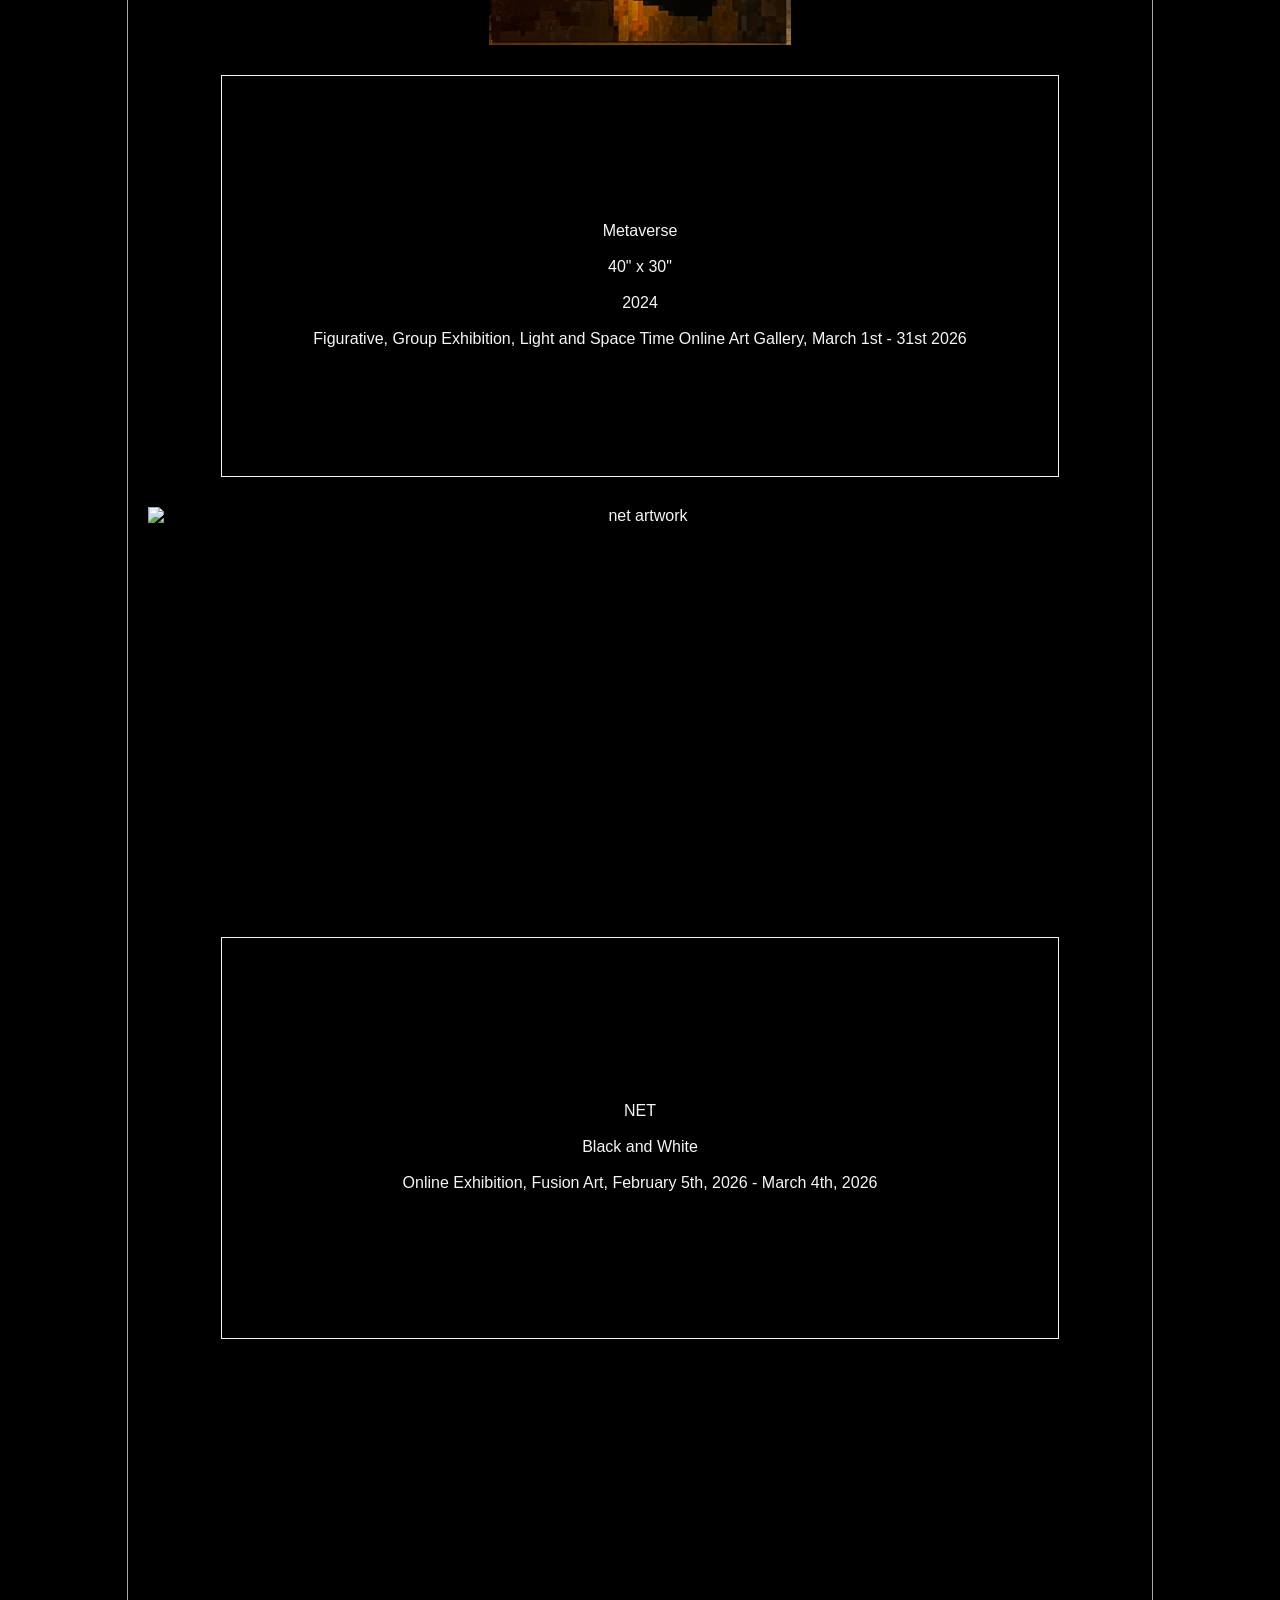
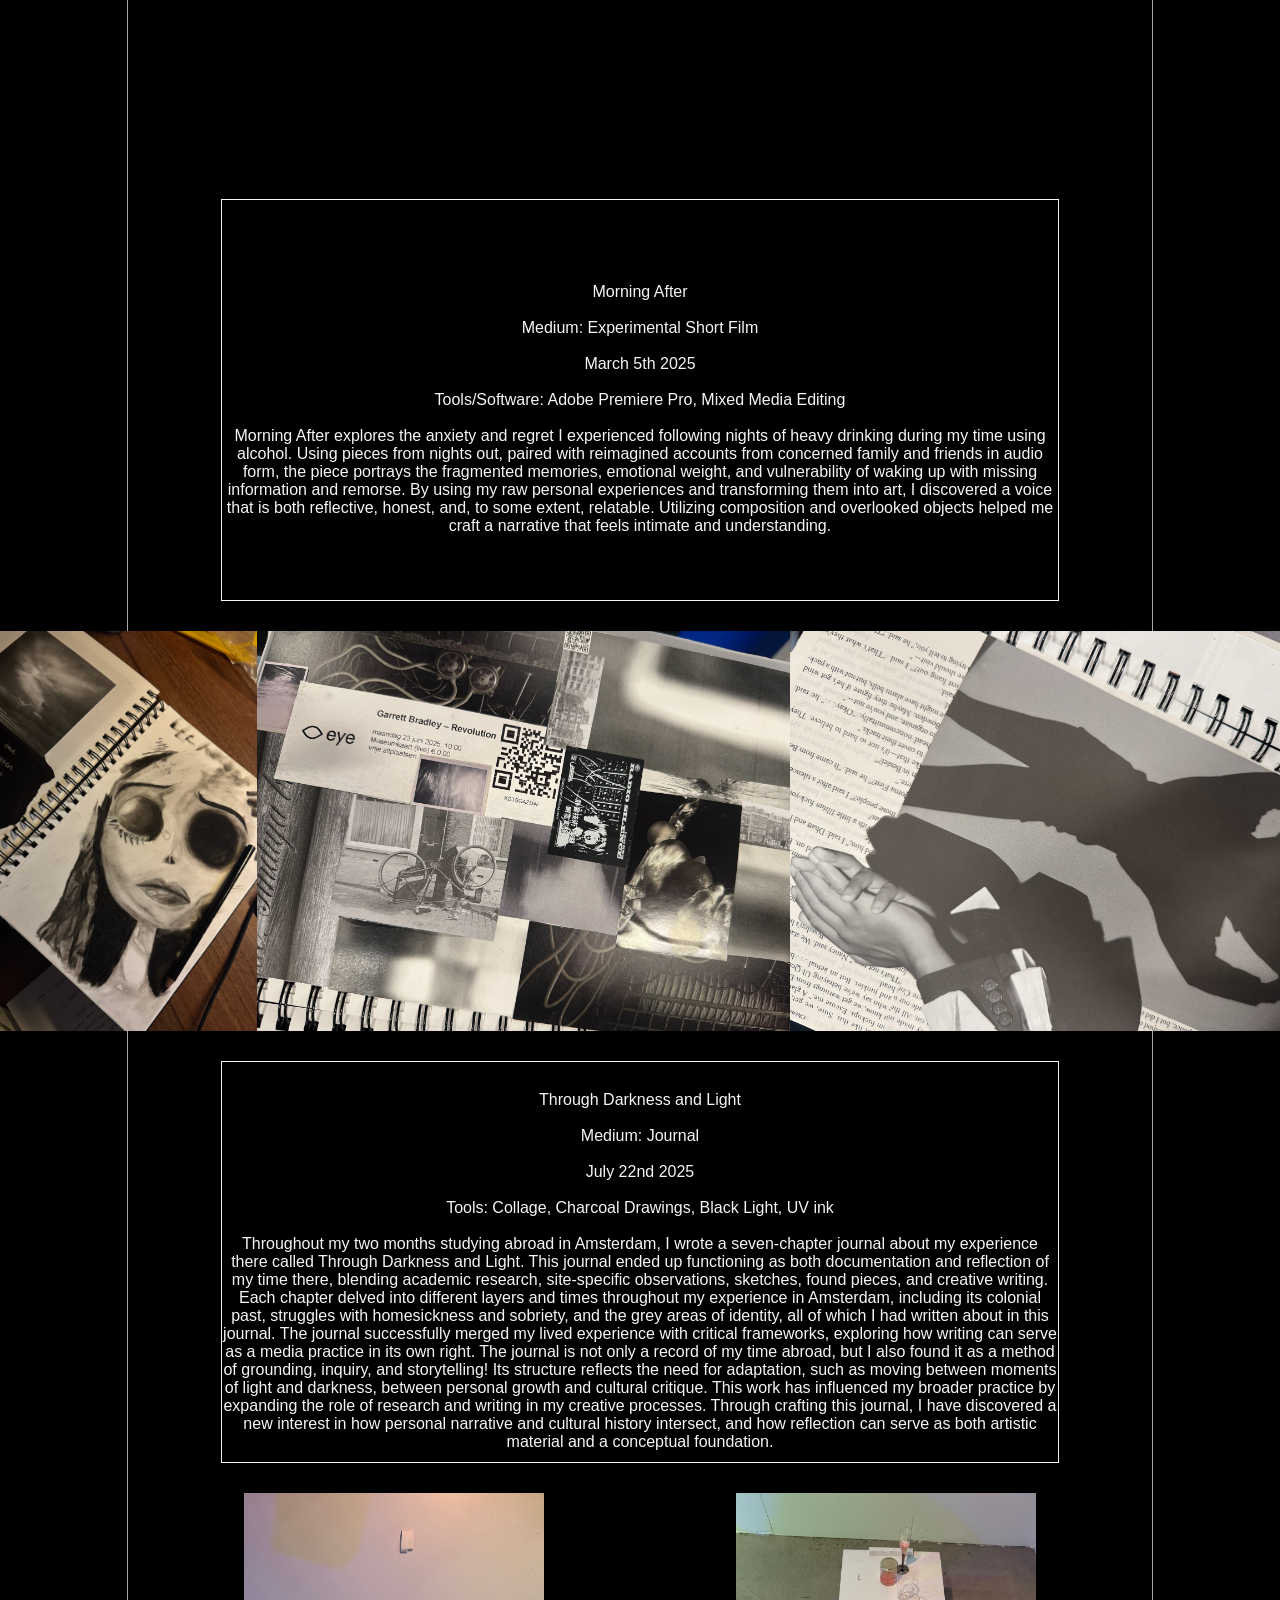
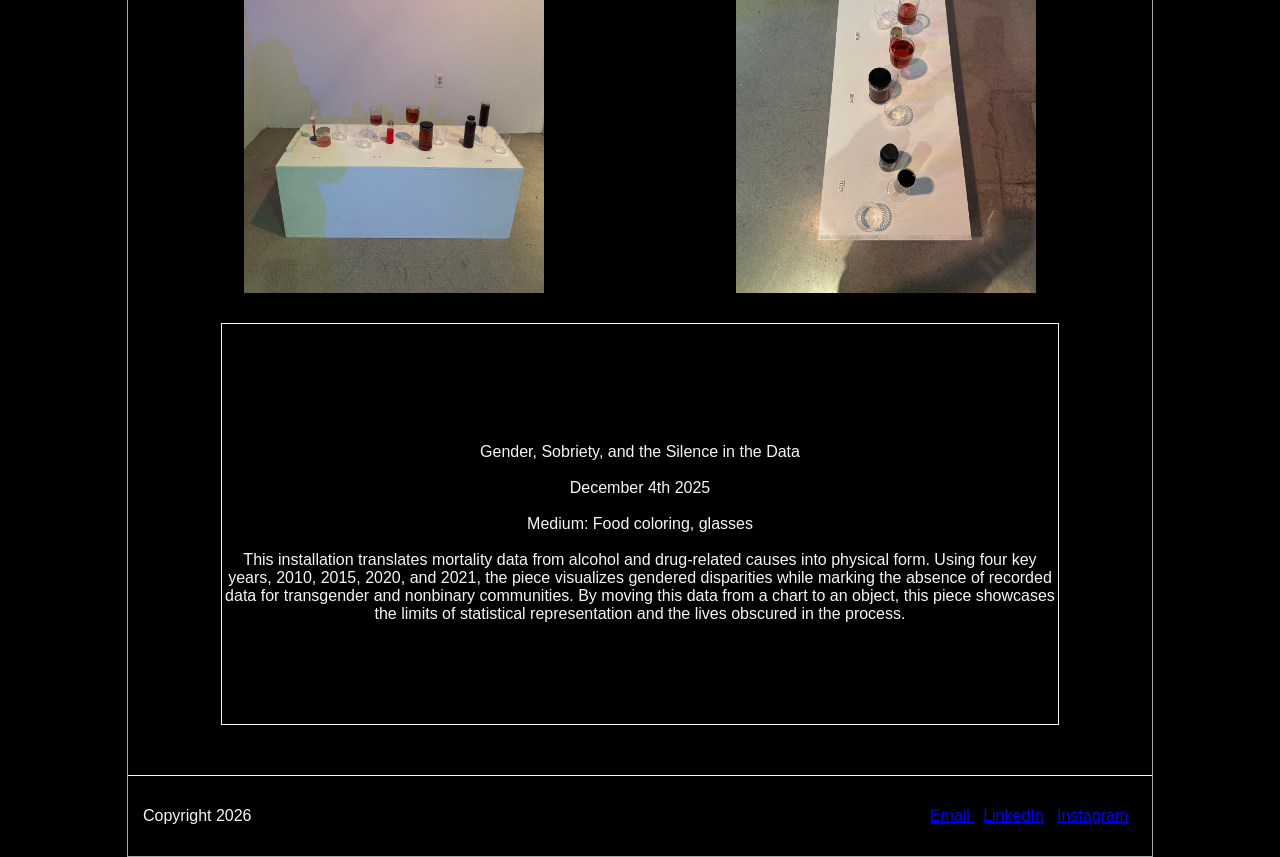
==== commit d984cb31: "final?" ====
--- a/index.html
+++ b/index.html
@@ -148,22 +148,6 @@
         </p>
     </div>
 
-    <div class="art-piece">
-        <p>Art video or image here</p>
-    </div>
-
-    <div class="statement">
-        <p>Art statement text here</p>
-    </div>
-    
-    <div class="art-piece">
-        <p>Art video or image here</p>
-    </div>
-
-    <div class="statement">
-        <p>Art statement text here</p>
-    </div>
-
 </main>
 
 <footer>
--- a/portfolio.css
+++ b/portfolio.css
@@ -1,6 +1,6 @@
 body {
     background-color:black;
-    font-family: Helvetica, serif;
+    font-family: Helvetica, sans-serif;
     color: hsl(0, 0%, 96%);
     margin: 0;
 }
@@ -8,7 +8,7 @@
 #wrapper {
     width: 80%;
     margin: auto;
-    border: 1px solid #f5f5f5;
+    border: 1px solid #A8A8A8;
 }
 
 header {
@@ -92,7 +92,7 @@
 
 .headshot-box {
     width: 300px;
-    border: 1px solid white;
+    border: 1px solid gray;
     padding: 10px;
     flex-shrink: 0;
 }
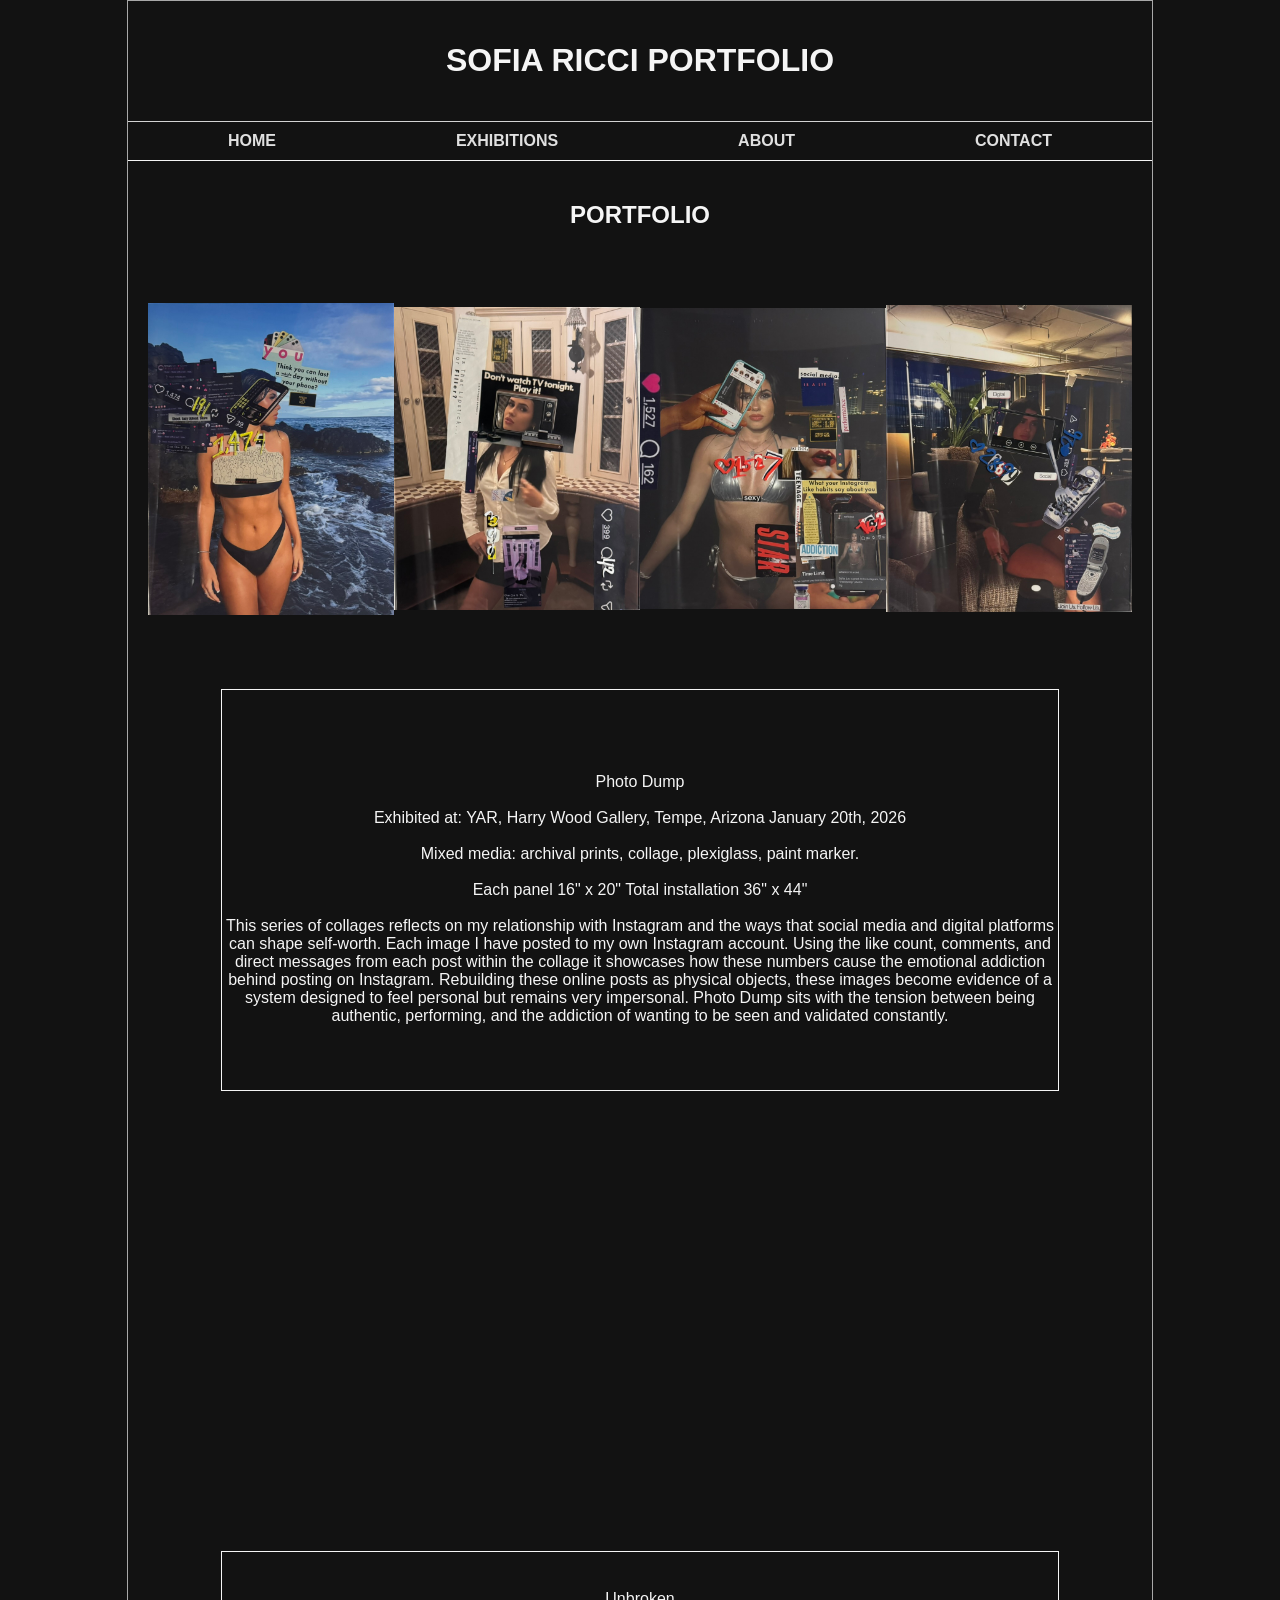
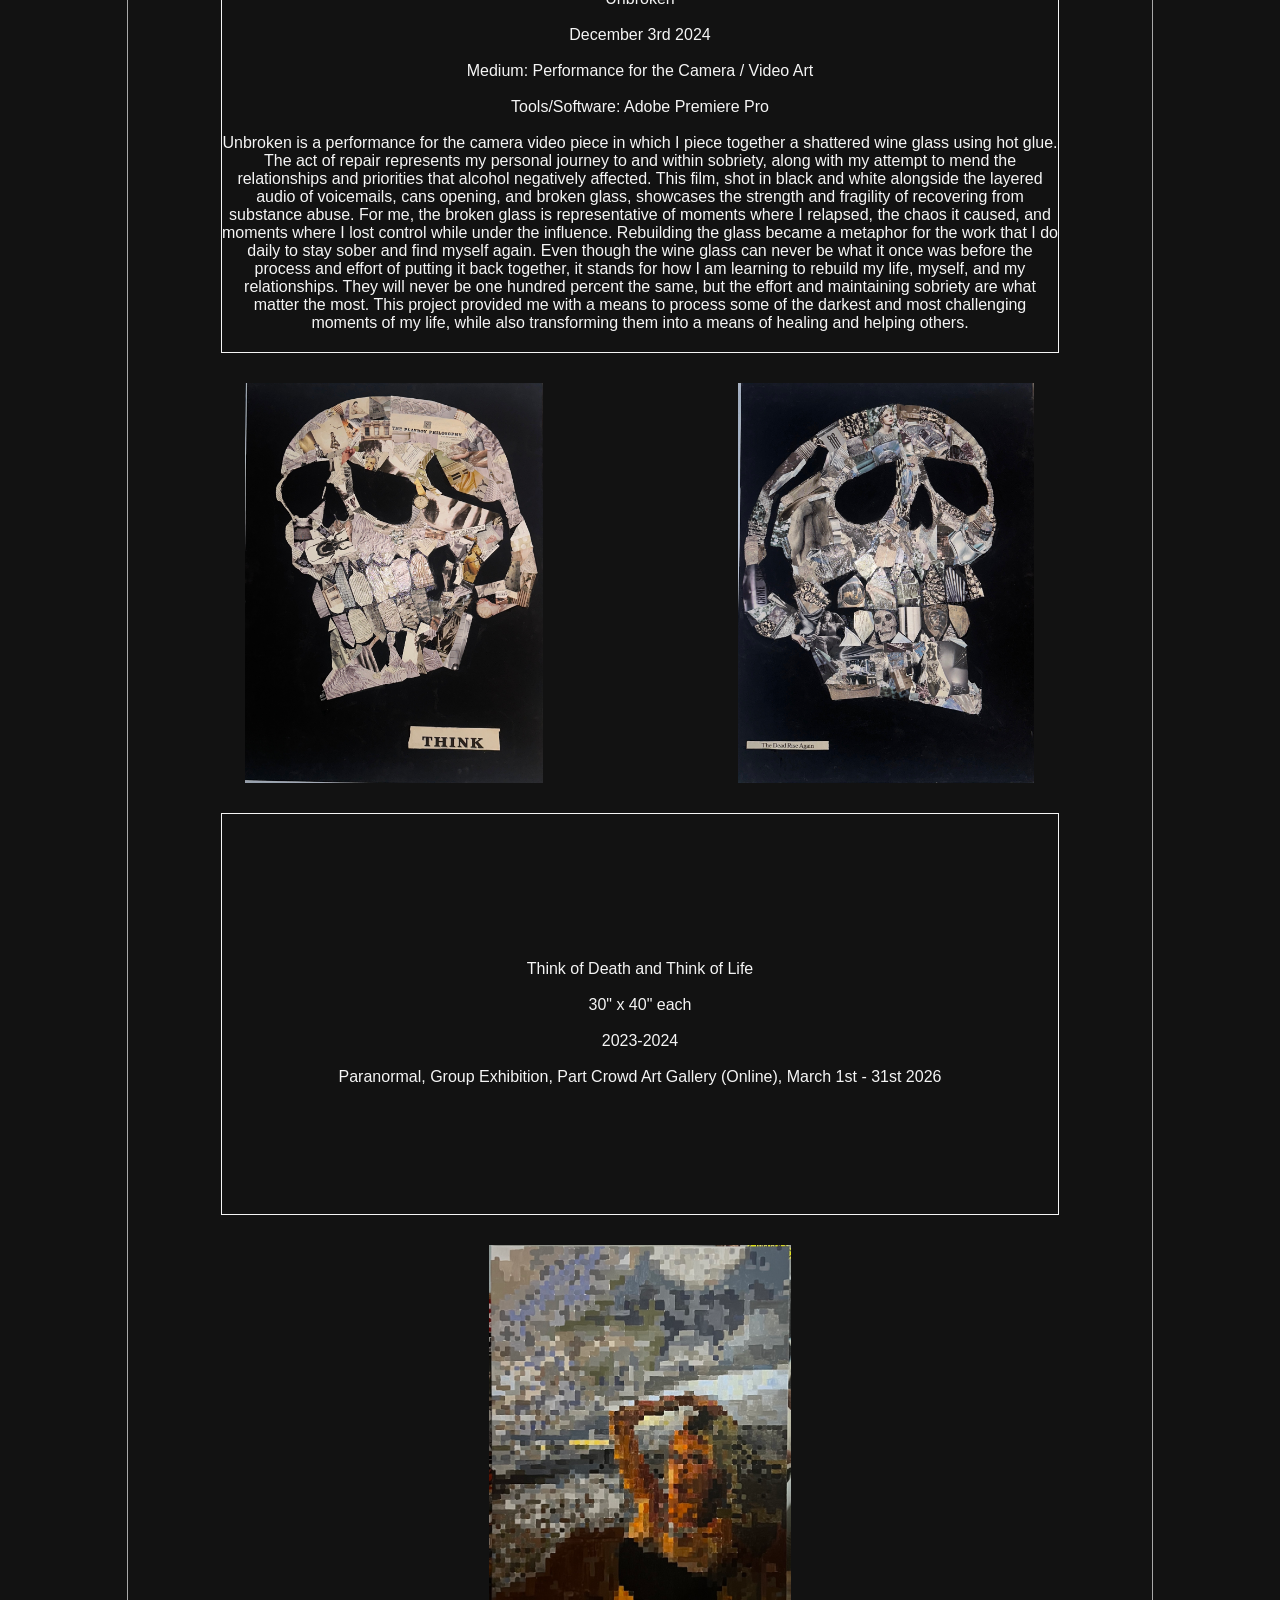
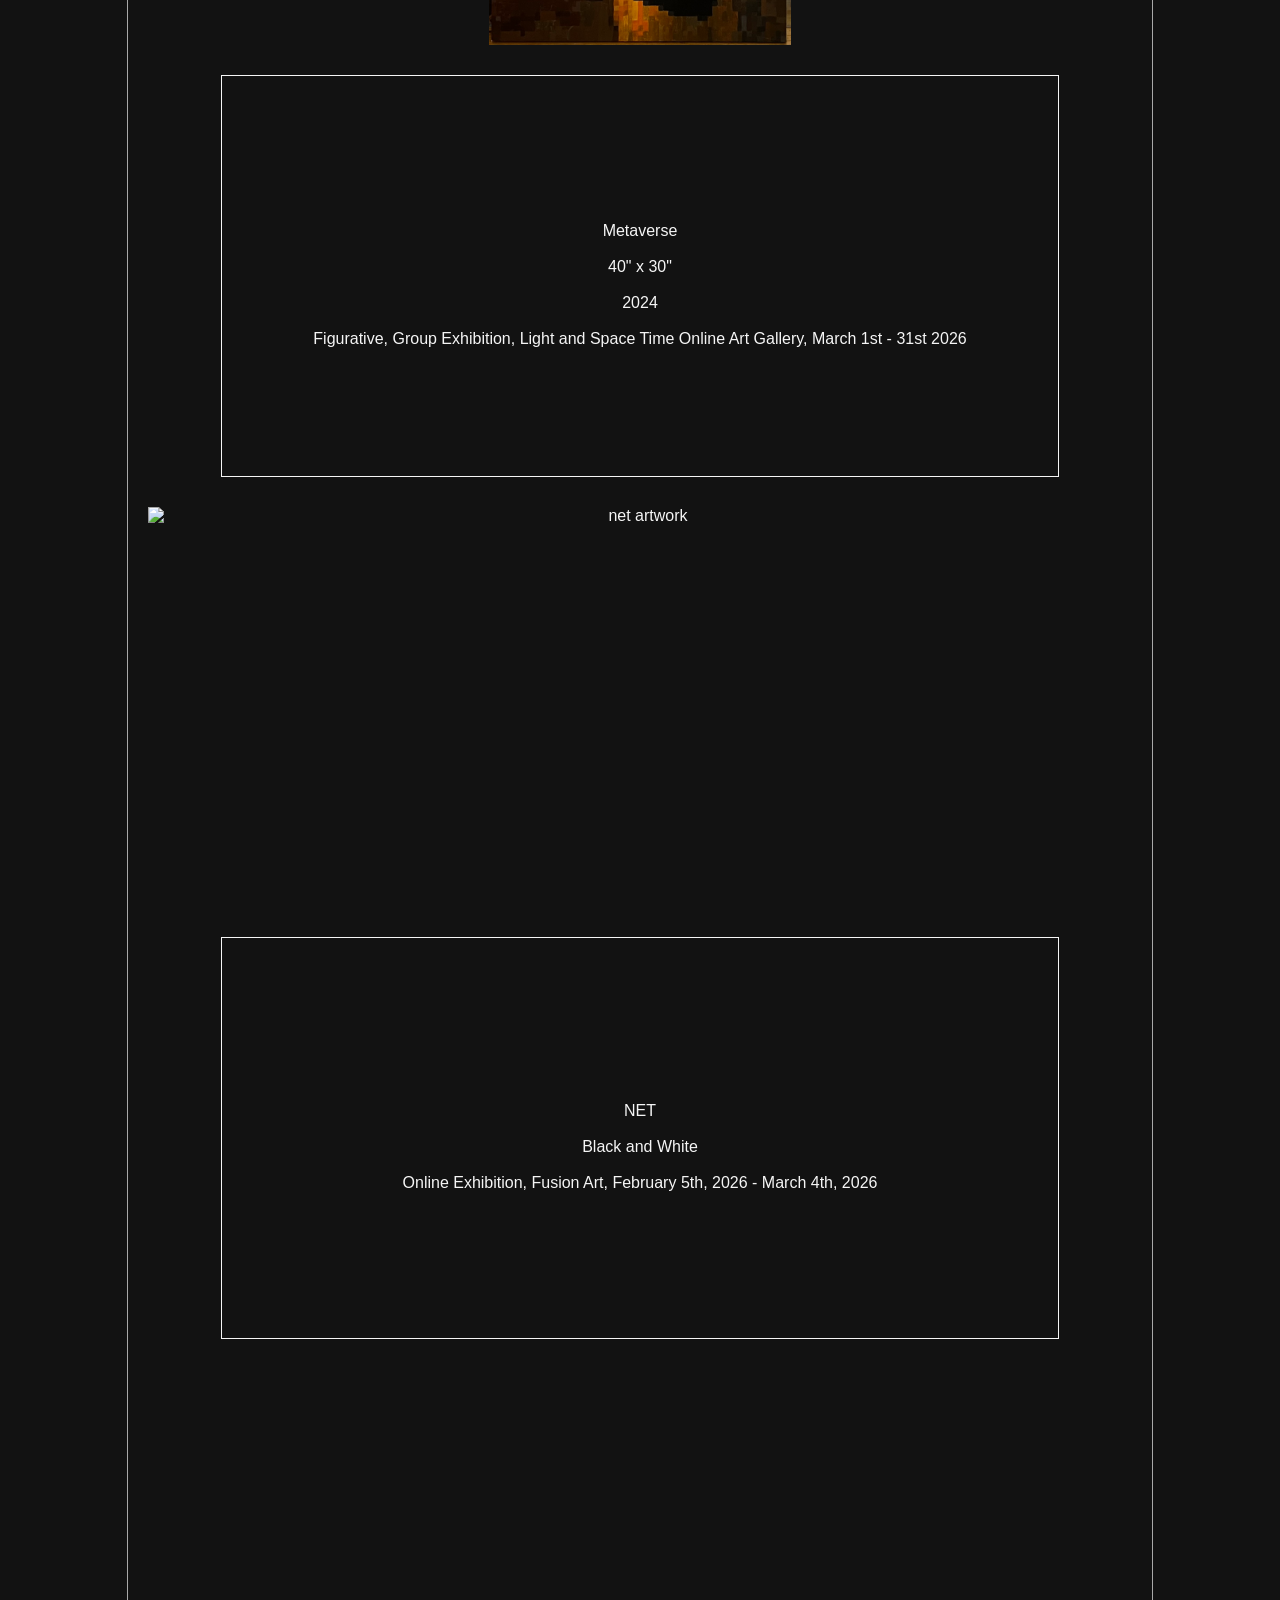
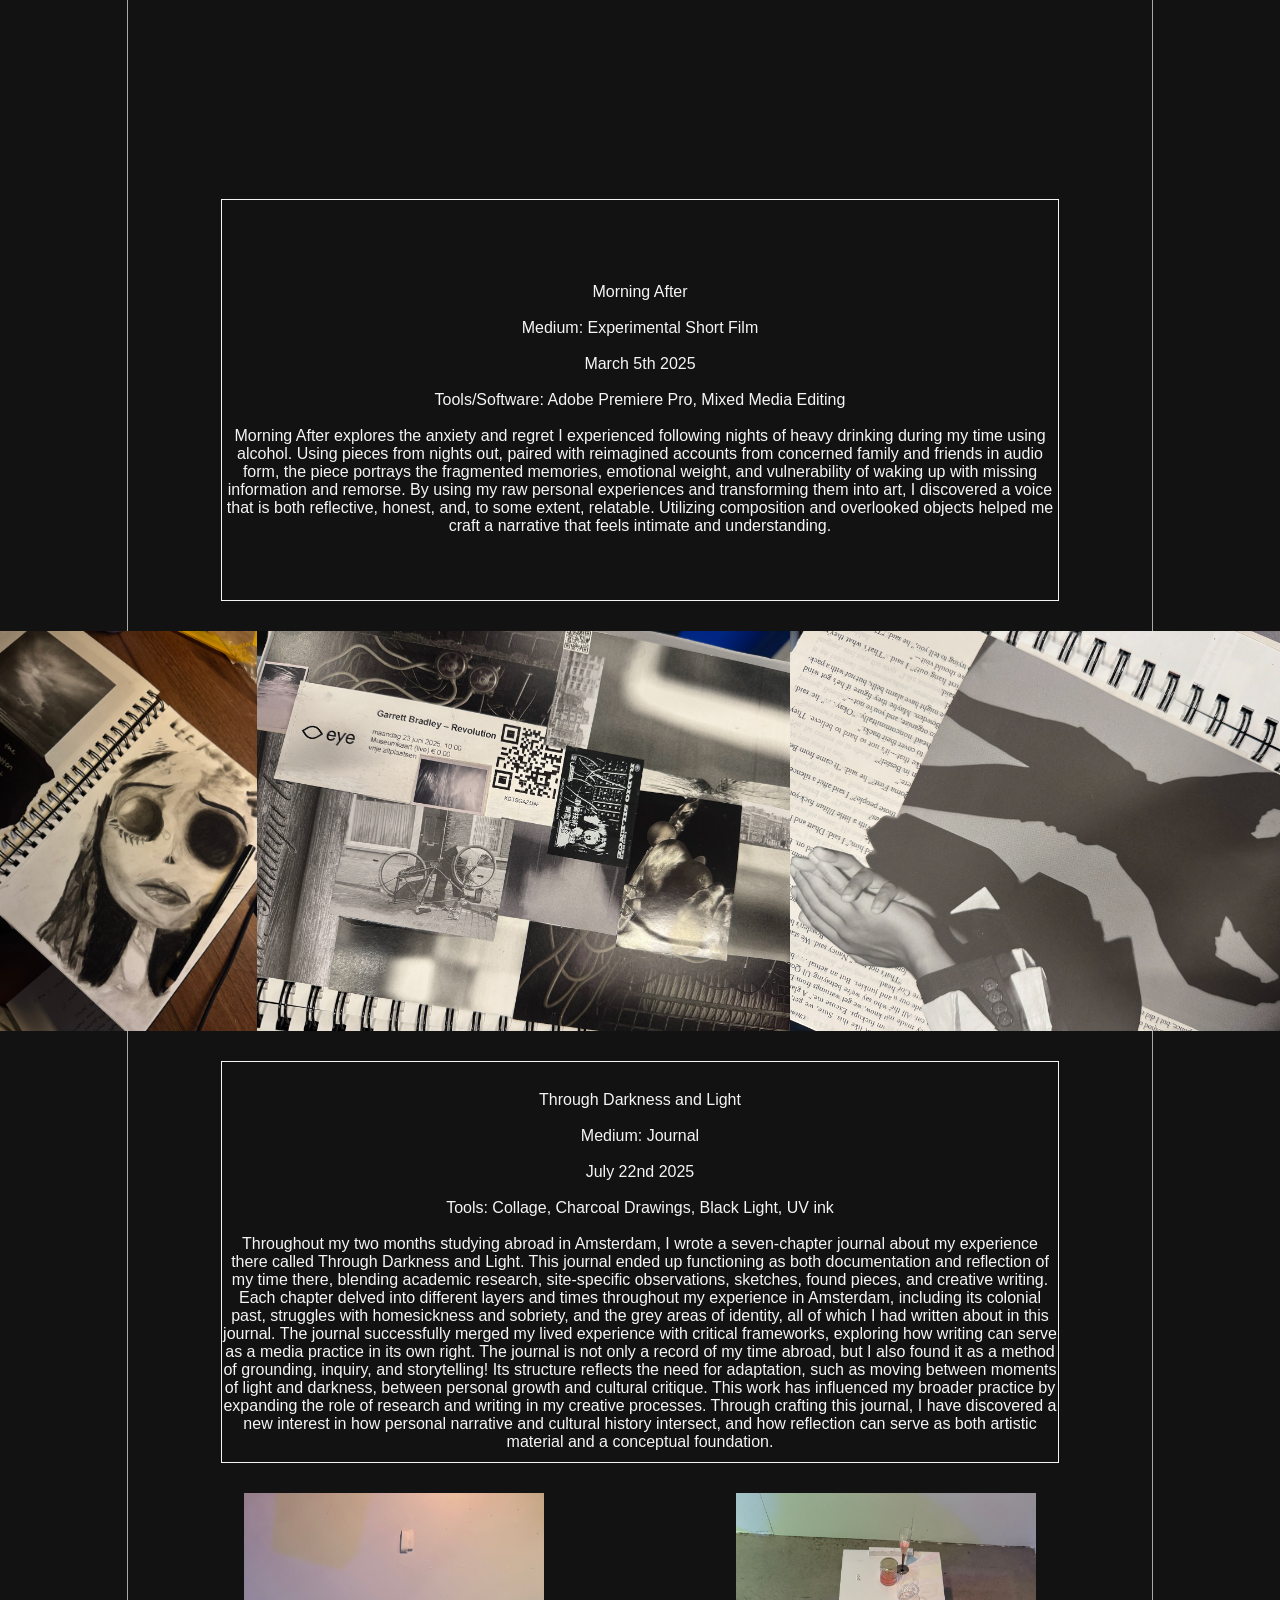
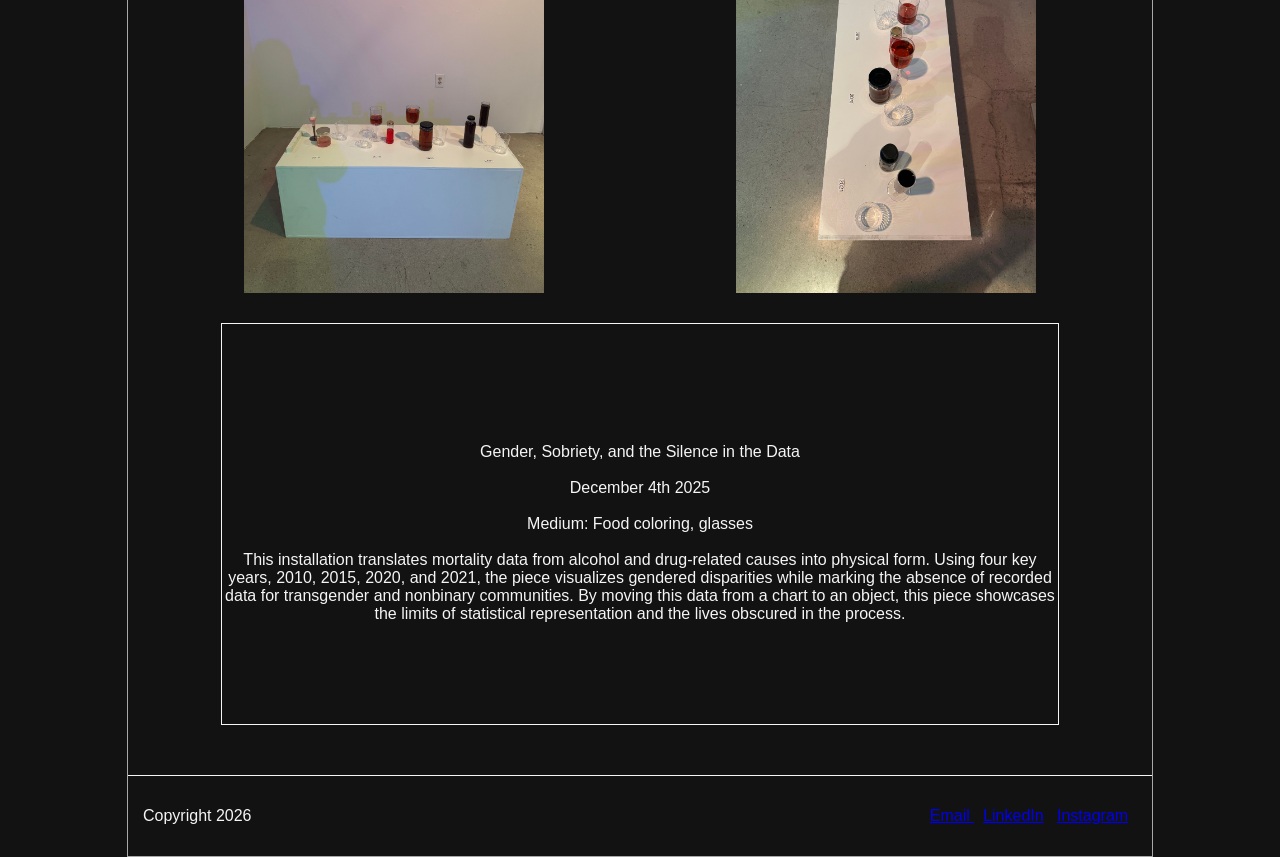
==== commit f7ac8168: "google tag" ====
--- a/index.html
+++ b/index.html
@@ -4,6 +4,15 @@
     <meta charset="UTF-8">
     <title>SOFIA RICCI PORTFOLIO</title>
     <link rel="stylesheet" href="portfolio.css">
+    <!-- Google tag (gtag.js) -->
+<script async src="https://www.googletagmanager.com/gtag/js?id=G-SQ72C63HLY"></script>
+<script>
+  window.dataLayer = window.dataLayer || [];
+  function gtag(){dataLayer.push(arguments);}
+  gtag('js', new Date());
+
+  gtag('config', 'G-SQ72C63HLY');
+</script>
 </head>
 
 <body>
--- a/portfolio.css
+++ b/portfolio.css
@@ -1,5 +1,5 @@
 body {
-    background-color:black;
+    background-color:#121212;
     font-family: Helvetica, sans-serif;
     color: hsl(0, 0%, 96%);
     margin: 0;
@@ -26,7 +26,7 @@
 
 nav a {
     text-decoration: none;
-    color: #f5f5f5;
+    color: #E0E0E0;
     font-weight: bold;
 }
 
@@ -106,18 +106,20 @@
 .about-text {
     flex: 1;
     text-align: left;
-    color: white;
+    color: #D3D3D3;
 }
 
 .about-text h3 {
     margin-top: 0;
     margin-bottom: 10px;
     font-size: 1.5em;
+    color: #D3D3D3;
 }
 
 .about-text p {
     line-height: 1.6;
     margin-bottom: 30px;
+    color: #D3D3D3;
 }
 .contact-page {
     width: 60%;
@@ -188,31 +190,36 @@
     background-color: #dddddd;
 }
 
-.exhibitions-page {
-    width: 75%;
-    margin: 50px auto;
-    color: white;
-}
-
-.exhibitions-page h2 {
-    text-align: center;
-    font-size: 2.5em;
-    margin-bottom: 40px;
-}
-
-.exhibition-list {
-    display: flex;
-    flex-direction: column;
-    gap: 28px;
-}
-
-.exhibition-entry {
-    border-bottom: 1px solid white;
-    padding-bottom: 20px;
-}
-
-.exhibition-entry p {
-    margin: 6px 0;
-    line-height: 1.6;
-    font-size: 1.05em;
+.contact-form select {
+    width: 100%;
+    padding: 14px;
+    border: none;
+    background-color: #333;
+    color: white;
+    font-size: 1em;
+    margin-bottom: 10px;
+}
+
+
+.exhibition-table {
+    width: 90%;
+    margin: 40px auto;
+    border-collapse: collapse;
+    color: white;
+}
+
+.exhibition-table th,
+.exhibition-table td {
+    border: 1px solid white;
+    padding: 12px;
+    text-align: left;
+}
+
+.exhibition-table th {
+    background-color: #111;
+    font-weight: bold;
+}
+
+.exhibition-table tr:nth-child(even) {
+    background-color: #1a1a1a;
 }
